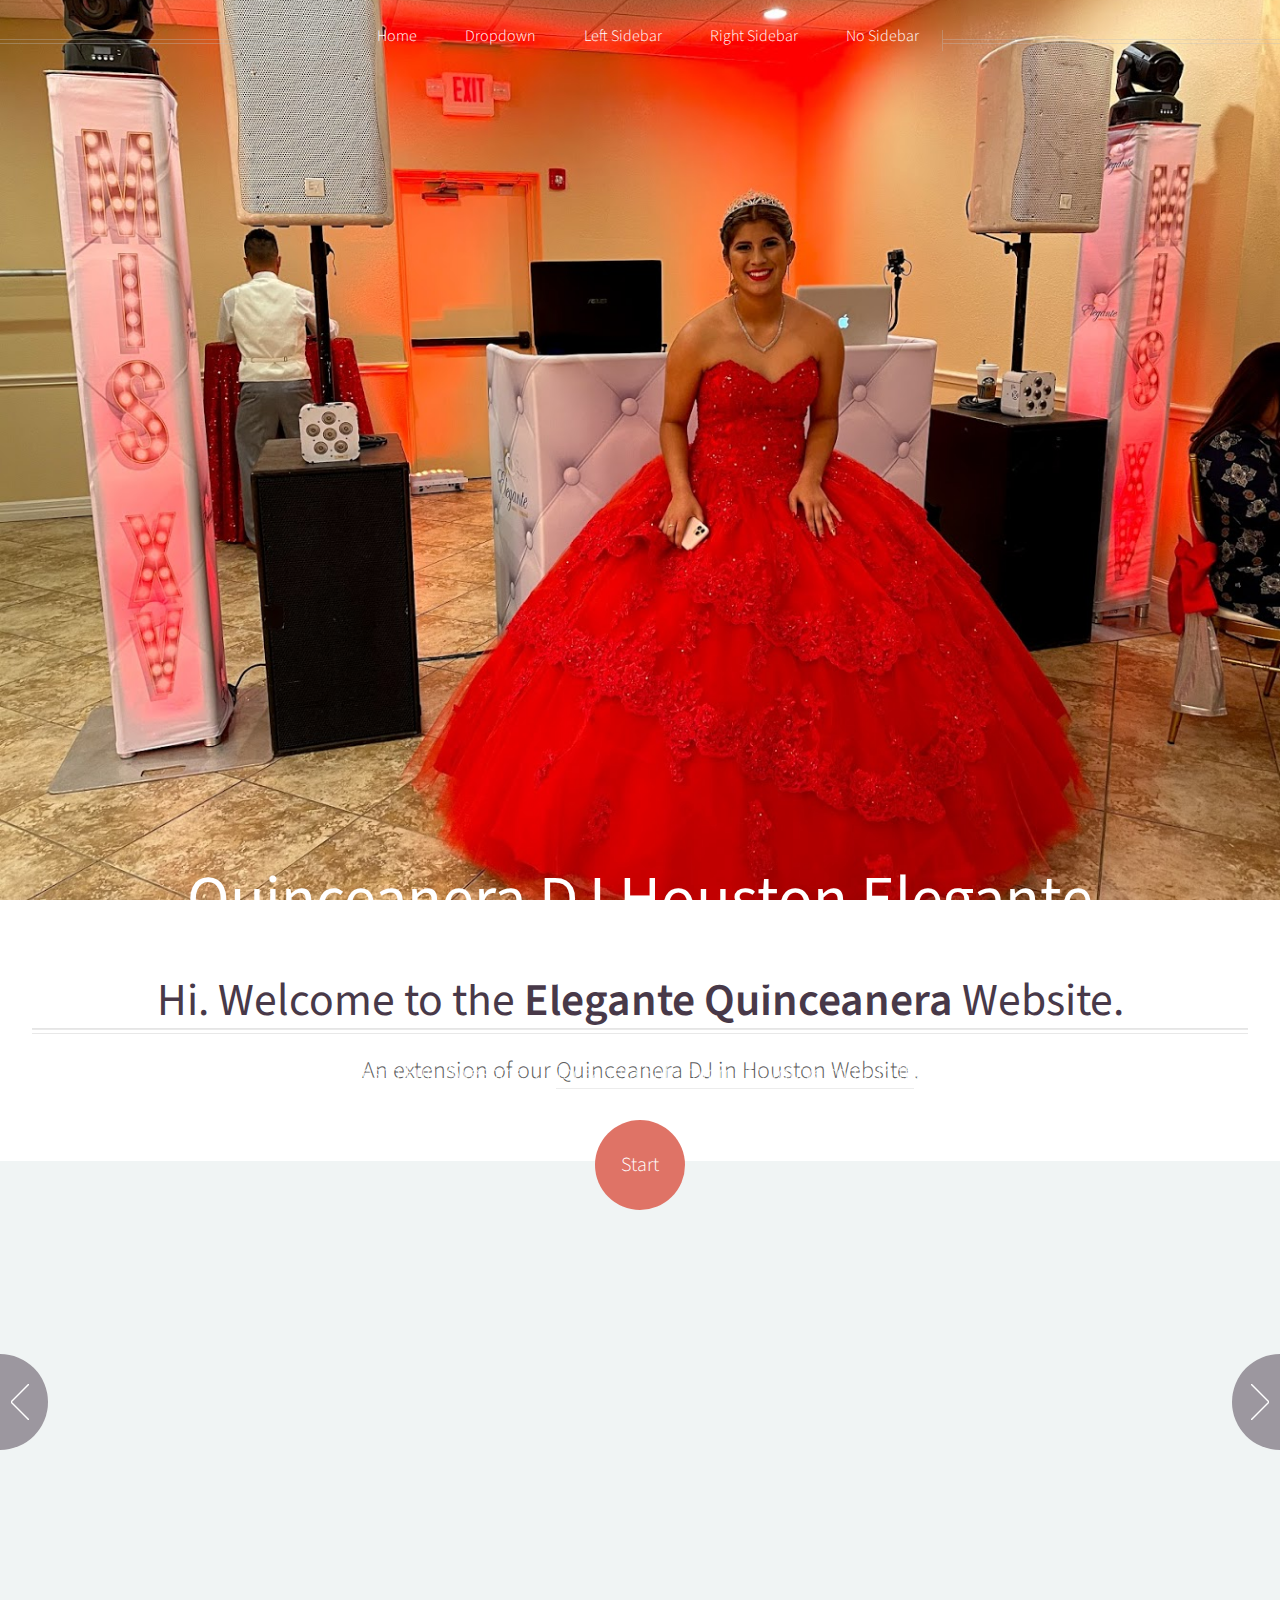
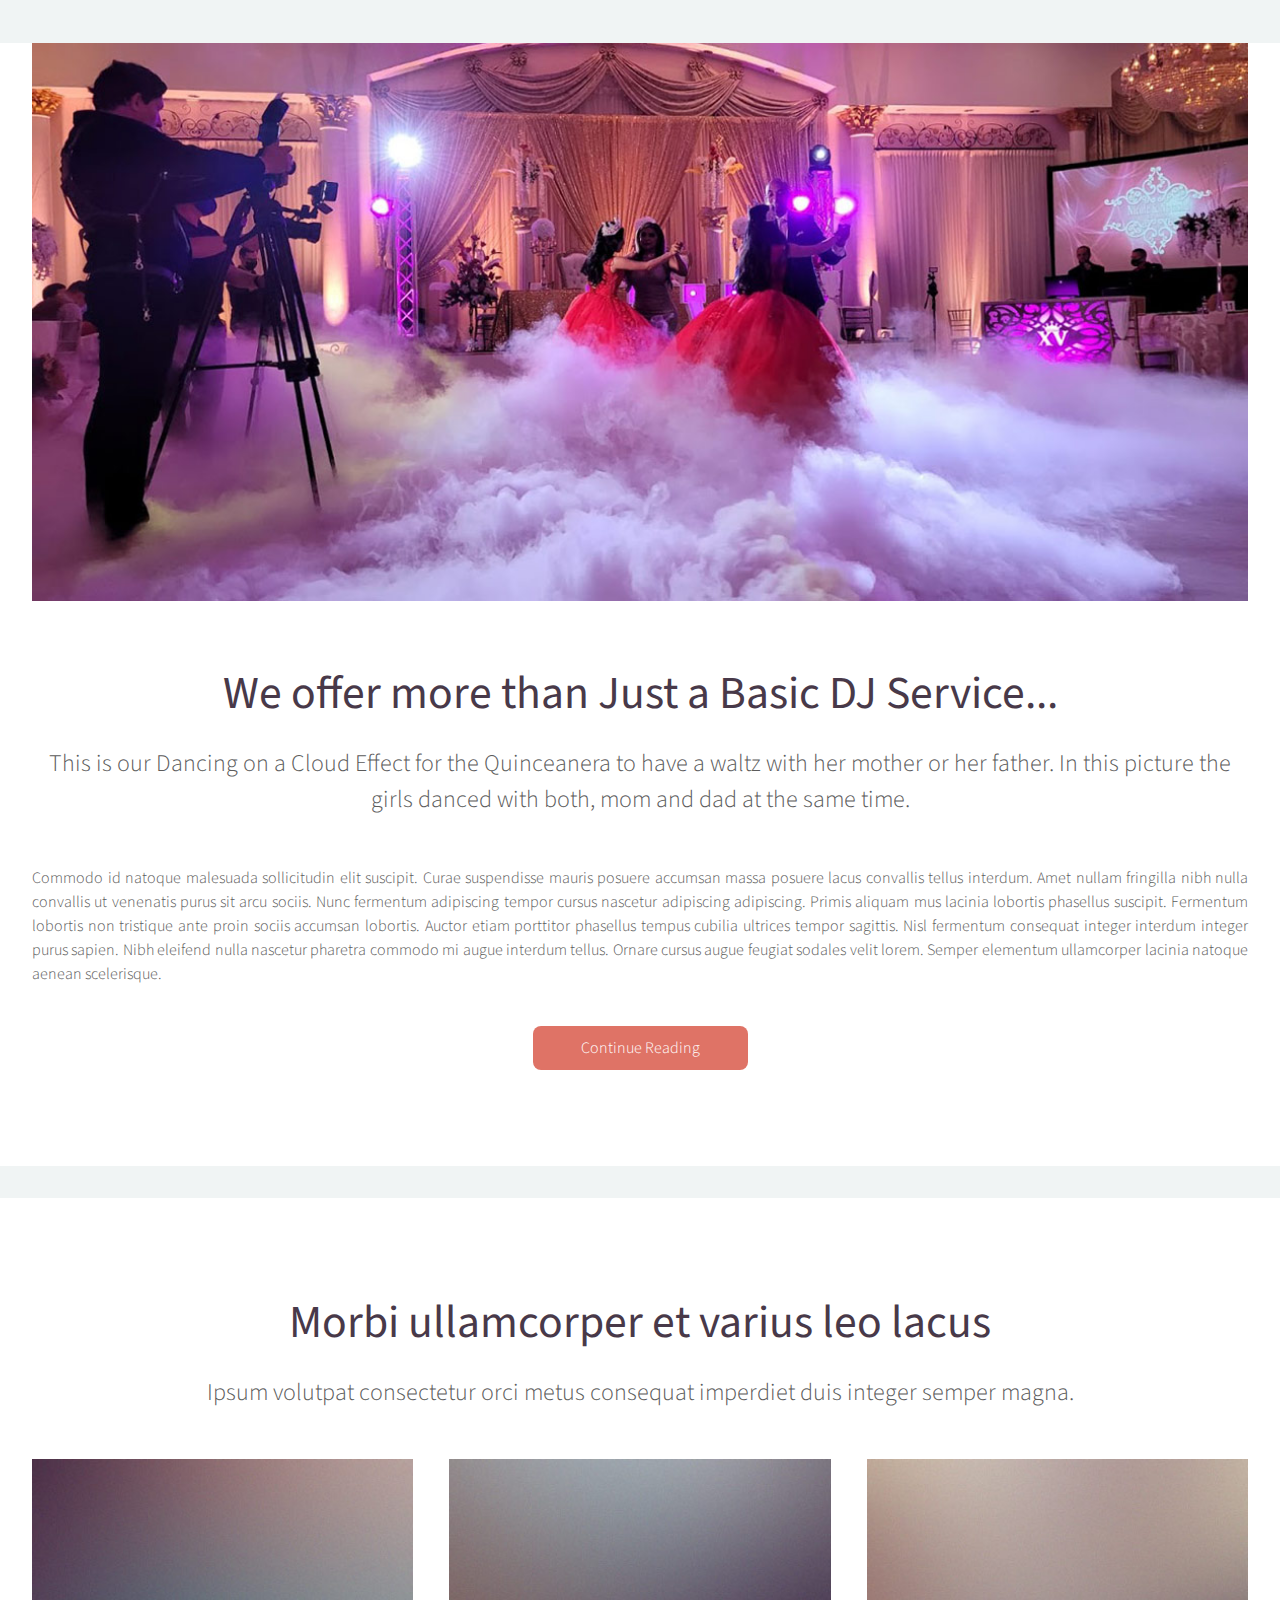
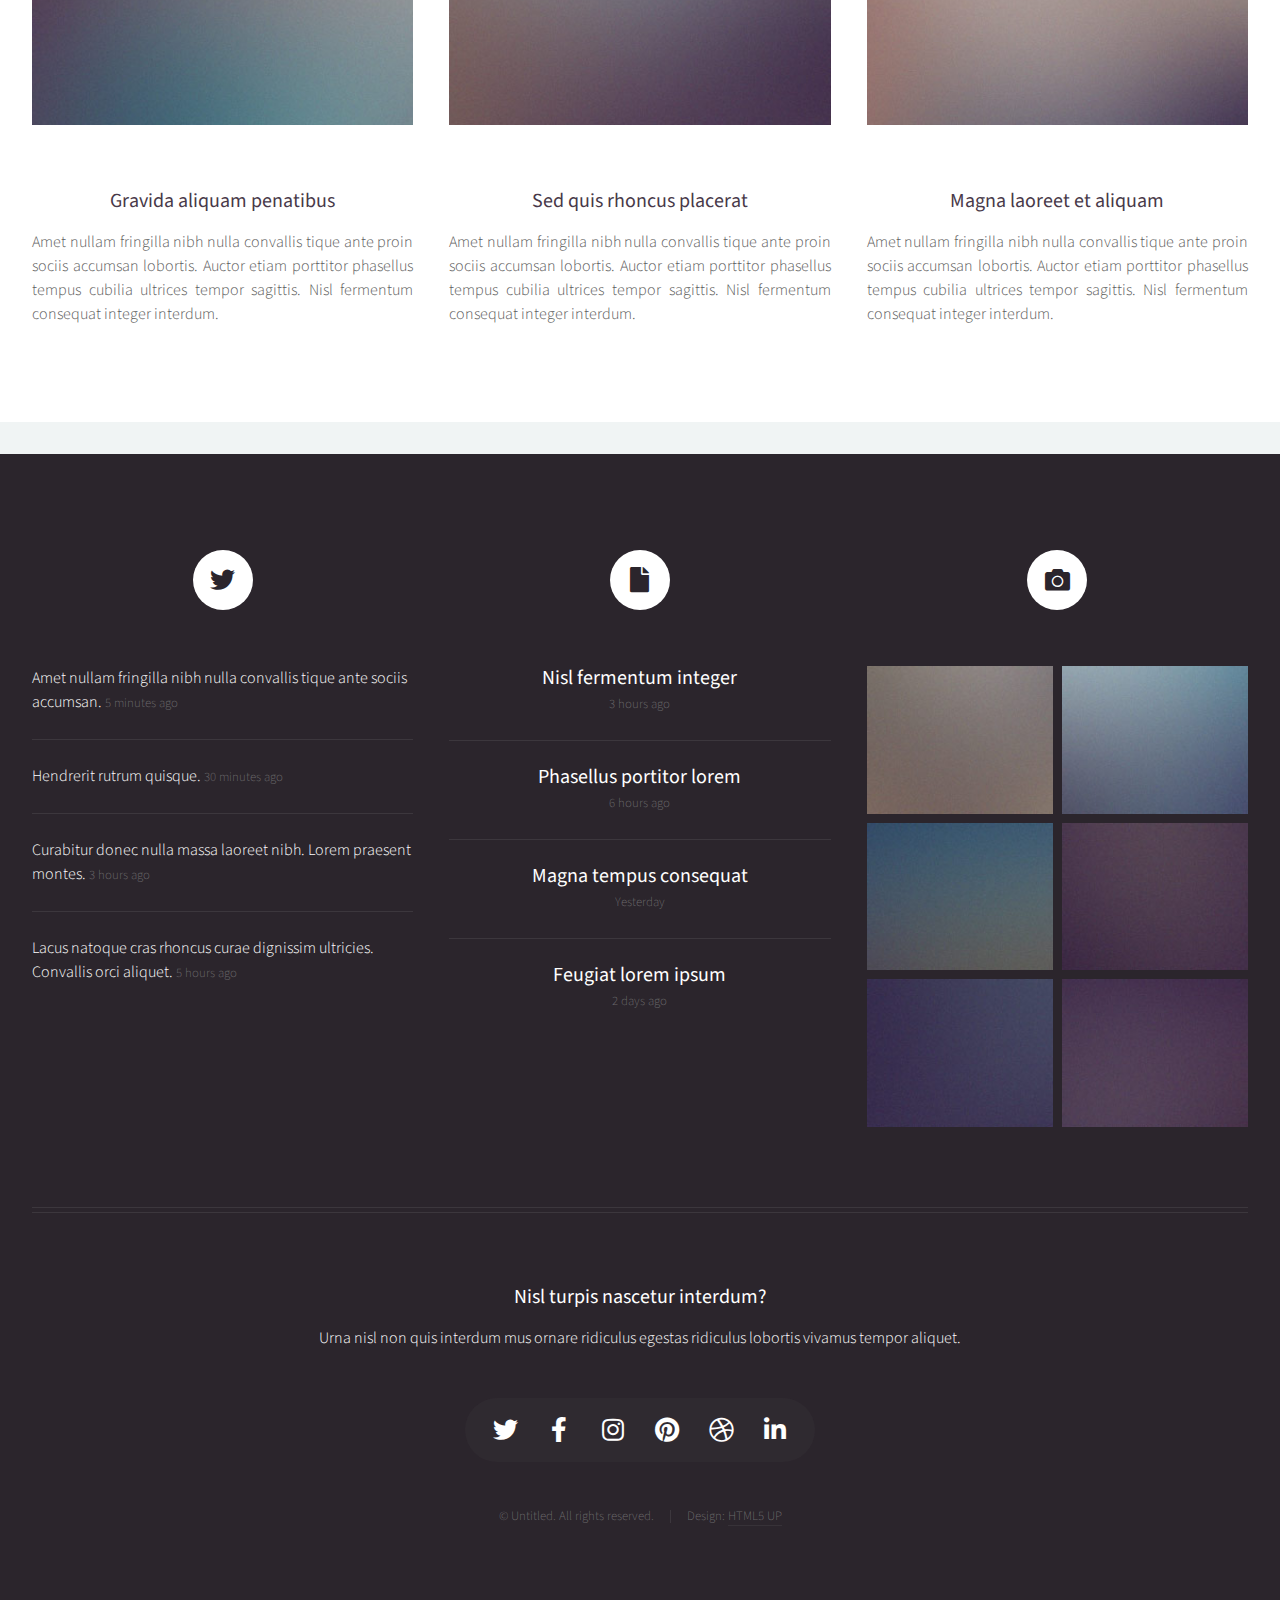
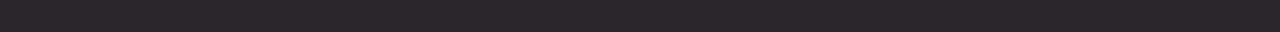
==== index.html @ 7e255b98 "Update..01" ====
<!DOCTYPE HTML>
<!--
	Helios by HTML5 UP
	html5up.net | @ajlkn
	Free for personal and commercial use under the CCA 3.0 license (html5up.net/license)
-->
<html>
	<head>
		<title>Best Quinceanera DJ Houston - Elegante Ent.</title>
		<meta charset="utf-8" />
		<meta name="viewport" content="width=device-width, initial-scale=1, user-scalable=no" />
		<link rel="stylesheet" href="assets/css/main.css" />
		<noscript><link rel="stylesheet" href="assets/css/noscript.css" /></noscript>
	</head>
	<body class="homepage is-preload">
		<div id="page-wrapper">

			<!-- Header -->
				<div id="header">

					<!-- Inner -->
						<div class="inner">
							<header>
								<h1><a href="index.html" id="logo">Quinceanera DJ Houston Elegante Entertainment</a></h1>
								<hr />
								<p>When it comes to Fun, Awesome, Quinceanera Entertainment, you've come to the right place!</p>
							</header>
							<footer>
								<a href="#banner" class="button circled scrolly">Start</a>
							</footer>
						</div>

					<!-- Nav -->
						<nav id="nav">
							<ul>
								<li><a href="index.html">Home</a></li>
								<li>
									<a href="#">Dropdown</a>
									<ul>
										<li><a href="#">Lorem ipsum dolor</a></li>
										<li><a href="#">Magna phasellus</a></li>
										<li><a href="#">Etiam dolore nisl</a></li>
										<li>
											<a href="#">And a submenu &hellip;</a>
											<ul>
												<li><a href="#">Lorem ipsum dolor</a></li>
												<li><a href="#">Phasellus consequat</a></li>
												<li><a href="#">Magna phasellus</a></li>
												<li><a href="#">Etiam dolore nisl</a></li>
											</ul>
										</li>
										<li><a href="#">Veroeros feugiat</a></li>
									</ul>
								</li>
								<li><a href="left-sidebar.html">Left Sidebar</a></li>
								<li><a href="right-sidebar.html">Right Sidebar</a></li>
								<li><a href="no-sidebar.html">No Sidebar</a></li>
							</ul>
						</nav>

				</div>

			<!-- Banner -->
				<section id="banner">
					<header>
						<h2>Hi. Welcome to the <strong>Elegante Quinceanera</strong>  Website.</h2>
						<p>
							An extension of our <a href="https://www.fhpentertainment.com/quinceanera/dj-houston/"> Quinceanera DJ in Houston Website </a>.
						</p>
					</header>
				</section>

			<!-- Carousel -->
				<section class="carousel">
					<div class="reel">

						<article>
							<a href="#" class="image featured"><img src="images/pic01.jpg" alt="" /></a>
							<header>
								<h3><a href="#">Our Set up colors will Match your Decor</a></h3>
							</header>
							<p>One of our lovely Quinceanera Clients Poses in front of our Elegante DJ Set Up</p>
						</article>

						<article>
							<a href="#" class="image featured"><img src="images/pic02.jpg" alt="" /></a>
							<header>
								<h3><a href="#">Fermentum sagittis proin</a></h3>
							</header>
							<p>Commodo id natoque malesuada sollicitudin elit suscipit magna.</p>
						</article>

						<article>
							<a href="#" class="image featured"><img src="images/pic03.jpg" alt="" /></a>
							<header>
								<h3><a href="#">Sed quis rhoncus placerat</a></h3>
							</header>
							<p>Commodo id natoque malesuada sollicitudin elit suscipit magna.</p>
						</article>

						<article>
							<a href="#" class="image featured"><img src="images/pic04.jpg" alt="" /></a>
							<header>
								<h3><a href="#">Ultrices urna sit lobortis</a></h3>
							</header>
							<p>Commodo id natoque malesuada sollicitudin elit suscipit magna.</p>
						</article>

						<article>
							<a href="#" class="image featured"><img src="images/pic05.jpg" alt="" /></a>
							<header>
								<h3><a href="#">Varius magnis sollicitudin</a></h3>
							</header>
							<p>Commodo id natoque malesuada sollicitudin elit suscipit magna.</p>
						</article>

						<article>
							<a href="#" class="image featured"><img src="images/pic01.jpg" alt="" /></a>
							<header>
								<h3><a href="#">Pulvinar sagittis congue</a></h3>
							</header>
							<p>Commodo id natoque malesuada sollicitudin elit suscipit magna.</p>
						</article>

						<article>
							<a href="#" class="image featured"><img src="images/pic02.jpg" alt="" /></a>
							<header>
								<h3><a href="#">Fermentum sagittis proin</a></h3>
							</header>
							<p>Commodo id natoque malesuada sollicitudin elit suscipit magna.</p>
						</article>

						<article>
							<a href="#" class="image featured"><img src="images/pic03.jpg" alt="" /></a>
							<header>
								<h3><a href="#">Sed quis rhoncus placerat</a></h3>
							</header>
							<p>Commodo id natoque malesuada sollicitudin elit suscipit magna.</p>
						</article>

						<article>
							<a href="#" class="image featured"><img src="images/pic04.jpg" alt="" /></a>
							<header>
								<h3><a href="#">Ultrices urna sit lobortis</a></h3>
							</header>
							<p>Commodo id natoque malesuada sollicitudin elit suscipit magna.</p>
						</article>

						<article>
							<a href="#" class="image featured"><img src="images/pic05.jpg" alt="" /></a>
							<header>
								<h3><a href="#">Varius magnis sollicitudin</a></h3>
							</header>
							<p>Commodo id natoque malesuada sollicitudin elit suscipit magna.</p>
						</article>

					</div>
				</section>

			<!-- Main -->
				<div class="wrapper style2">

					<article id="main" class="container special">
						<a href="#" class="image featured"><img src="images/pic06.jpg" alt="Dancing on a Clouds for Quinceaneras" /></a>
						<header>
							<h2><a href="#">We offer more than Just a Basic DJ Service...</a></h2>
							<p>
								This is our Dancing on a Cloud Effect for the Quinceanera to have a waltz with her mother or her father. In this picture the girls danced with both, mom and dad at the same time.
							</p>
						</header>
						<p>
							Commodo id natoque malesuada sollicitudin elit suscipit. Curae suspendisse mauris posuere accumsan massa
							posuere lacus convallis tellus interdum. Amet nullam fringilla nibh nulla convallis ut venenatis purus
							sit arcu sociis. Nunc fermentum adipiscing tempor cursus nascetur adipiscing adipiscing. Primis aliquam
							mus lacinia lobortis phasellus suscipit. Fermentum lobortis non tristique ante proin sociis accumsan
							lobortis. Auctor etiam porttitor phasellus tempus cubilia ultrices tempor sagittis. Nisl fermentum
							consequat integer interdum integer purus sapien. Nibh eleifend nulla nascetur pharetra commodo mi augue
							interdum tellus. Ornare cursus augue feugiat sodales velit lorem. Semper elementum ullamcorper lacinia
							natoque aenean scelerisque.
						</p>
						<footer>
							<a href="#" class="button">Continue Reading</a>
						</footer>
					</article>

				</div>

			<!-- Features -->
				<div class="wrapper style1">

					<section id="features" class="container special">
						<header>
							<h2>Morbi ullamcorper et varius leo lacus</h2>
							<p>Ipsum volutpat consectetur orci metus consequat imperdiet duis integer semper magna.</p>
						</header>
						<div class="row">
							<article class="col-4 col-12-mobile special">
								<a href="#" class="image featured"><img src="images/pic07.jpg" alt="" /></a>
								<header>
									<h3><a href="#">Gravida aliquam penatibus</a></h3>
								</header>
								<p>
									Amet nullam fringilla nibh nulla convallis tique ante proin sociis accumsan lobortis. Auctor etiam
									porttitor phasellus tempus cubilia ultrices tempor sagittis. Nisl fermentum consequat integer interdum.
								</p>
							</article>
							<article class="col-4 col-12-mobile special">
								<a href="#" class="image featured"><img src="images/pic08.jpg" alt="" /></a>
								<header>
									<h3><a href="#">Sed quis rhoncus placerat</a></h3>
								</header>
								<p>
									Amet nullam fringilla nibh nulla convallis tique ante proin sociis accumsan lobortis. Auctor etiam
									porttitor phasellus tempus cubilia ultrices tempor sagittis. Nisl fermentum consequat integer interdum.
								</p>
							</article>
							<article class="col-4 col-12-mobile special">
								<a href="#" class="image featured"><img src="images/pic09.jpg" alt="" /></a>
								<header>
									<h3><a href="#">Magna laoreet et aliquam</a></h3>
								</header>
								<p>
									Amet nullam fringilla nibh nulla convallis tique ante proin sociis accumsan lobortis. Auctor etiam
									porttitor phasellus tempus cubilia ultrices tempor sagittis. Nisl fermentum consequat integer interdum.
								</p>
							</article>
						</div>
					</section>

				</div>

			<!-- Footer -->
				<div id="footer">
					<div class="container">
						<div class="row">

							<!-- Tweets -->
								<section class="col-4 col-12-mobile">
									<header>
										<h2 class="icon brands fa-twitter circled"><span class="label">Tweets</span></h2>
									</header>
									<ul class="divided">
										<li>
											<article class="tweet">
												Amet nullam fringilla nibh nulla convallis tique ante sociis accumsan.
												<span class="timestamp">5 minutes ago</span>
											</article>
										</li>
										<li>
											<article class="tweet">
												Hendrerit rutrum quisque.
												<span class="timestamp">30 minutes ago</span>
											</article>
										</li>
										<li>
											<article class="tweet">
												Curabitur donec nulla massa laoreet nibh. Lorem praesent montes.
												<span class="timestamp">3 hours ago</span>
											</article>
										</li>
										<li>
											<article class="tweet">
												Lacus natoque cras rhoncus curae dignissim ultricies. Convallis orci aliquet.
												<span class="timestamp">5 hours ago</span>
											</article>
										</li>
									</ul>
								</section>

							<!-- Posts -->
								<section class="col-4 col-12-mobile">
									<header>
										<h2 class="icon solid fa-file circled"><span class="label">Posts</span></h2>
									</header>
									<ul class="divided">
										<li>
											<article class="post stub">
												<header>
													<h3><a href="#">Nisl fermentum integer</a></h3>
												</header>
												<span class="timestamp">3 hours ago</span>
											</article>
										</li>
										<li>
											<article class="post stub">
												<header>
													<h3><a href="#">Phasellus portitor lorem</a></h3>
												</header>
												<span class="timestamp">6 hours ago</span>
											</article>
										</li>
										<li>
											<article class="post stub">
												<header>
													<h3><a href="#">Magna tempus consequat</a></h3>
												</header>
												<span class="timestamp">Yesterday</span>
											</article>
										</li>
										<li>
											<article class="post stub">
												<header>
													<h3><a href="#">Feugiat lorem ipsum</a></h3>
												</header>
												<span class="timestamp">2 days ago</span>
											</article>
										</li>
									</ul>
								</section>

							<!-- Photos -->
								<section class="col-4 col-12-mobile">
									<header>
										<h2 class="icon solid fa-camera circled"><span class="label">Photos</span></h2>
									</header>
									<div class="row gtr-25">
										<div class="col-6">
											<a href="#" class="image fit"><img src="images/pic10.jpg" alt="" /></a>
										</div>
										<div class="col-6">
											<a href="#" class="image fit"><img src="images/pic11.jpg" alt="" /></a>
										</div>
										<div class="col-6">
											<a href="#" class="image fit"><img src="images/pic12.jpg" alt="" /></a>
										</div>
										<div class="col-6">
											<a href="#" class="image fit"><img src="images/pic13.jpg" alt="" /></a>
										</div>
										<div class="col-6">
											<a href="#" class="image fit"><img src="images/pic14.jpg" alt="" /></a>
										</div>
										<div class="col-6">
											<a href="#" class="image fit"><img src="images/pic15.jpg" alt="" /></a>
										</div>
									</div>
								</section>

						</div>
						<hr />
						<div class="row">
							<div class="col-12">

								<!-- Contact -->
									<section class="contact">
										<header>
											<h3>Nisl turpis nascetur interdum?</h3>
										</header>
										<p>Urna nisl non quis interdum mus ornare ridiculus egestas ridiculus lobortis vivamus tempor aliquet.</p>
										<ul class="icons">
											<li><a href="#" class="icon brands fa-twitter"><span class="label">Twitter</span></a></li>
											<li><a href="#" class="icon brands fa-facebook-f"><span class="label">Facebook</span></a></li>
											<li><a href="#" class="icon brands fa-instagram"><span class="label">Instagram</span></a></li>
											<li><a href="#" class="icon brands fa-pinterest"><span class="label">Pinterest</span></a></li>
											<li><a href="#" class="icon brands fa-dribbble"><span class="label">Dribbble</span></a></li>
											<li><a href="#" class="icon brands fa-linkedin-in"><span class="label">Linkedin</span></a></li>
										</ul>
									</section>

								<!-- Copyright -->
									<div class="copyright">
										<ul class="menu">
											<li>&copy; Untitled. All rights reserved.</li><li>Design: <a href="http://html5up.net">HTML5 UP</a></li>
										</ul>
									</div>

							</div>

						</div>
					</div>
				</div>

		</div>

		<!-- Scripts -->
			<script src="assets/js/jquery.min.js"></script>
			<script src="assets/js/jquery.dropotron.min.js"></script>
			<script src="assets/js/jquery.scrolly.min.js"></script>
			<script src="assets/js/jquery.scrollex.min.js"></script>
			<script src="assets/js/browser.min.js"></script>
			<script src="assets/js/breakpoints.min.js"></script>
			<script src="assets/js/util.js"></script>
			<script src="assets/js/main.js"></script>

	</body>
</html>
---- assets/css/main.css ----
@import url("https://fonts.googleapis.com/css?family=Source+Sans+Pro:300,300italic,400,400italic,600");
@import url("fontawesome-all.min.css");

/*
	Helios by HTML5 UP
	html5up.net | @ajlkn
	Free for personal and commercial use under the CCA 3.0 license (html5up.net/license)
*/

html, body, div, span, applet, object,
iframe, h1, h2, h3, h4, h5, h6, p, blockquote,
pre, a, abbr, acronym, address, big, cite,
code, del, dfn, em, img, ins, kbd, q, s, samp,
small, strike, strong, sub, sup, tt, var, b,
u, i, center, dl, dt, dd, ol, ul, li, fieldset,
form, label, legend, table, caption, tbody,
tfoot, thead, tr, th, td, article, aside,
canvas, details, embed, figure, figcaption,
footer, header, hgroup, menu, nav, output, ruby,
section, summary, time, mark, audio, video {
	margin: 0;
	padding: 0;
	border: 0;
	font-size: 100%;
	font: inherit;
	vertical-align: baseline;}

article, aside, details, figcaption, figure,
footer, header, hgroup, menu, nav, section {
	display: block;}

body {
	line-height: 1;
}

ol, ul {
	list-style: none;
}

blockquote, q {
	quotes: none;
}

	blockquote:before, blockquote:after, q:before, q:after {
		content: '';
		content: none;
	}

table {
	border-collapse: collapse;
	border-spacing: 0;
}

body {
	-webkit-text-size-adjust: none;
}

mark {
	background-color: transparent;
	color: inherit;
}

input::-moz-focus-inner {
	border: 0;
	padding: 0;
}

input, select, textarea {
	-moz-appearance: none;
	-webkit-appearance: none;
	-ms-appearance: none;
	appearance: none;
}

/* Basic */

	html {
		box-sizing: border-box;
	}

	*, *:before, *:after {
		box-sizing: inherit;
	}

	body {
		background: #f0f4f4;
		color: #5b5b5b;
		font-size: 15pt;
		line-height: 1.85em;
		font-family: 'Source Sans Pro', sans-serif;
		font-weight: 300;
	}

		body.is-preload *, body.is-preload *:before, body.is-preload *:after {
			-moz-animation: none !important;
			-webkit-animation: none !important;
			-ms-animation: none !important;
			animation: none !important;
			-moz-transition: none !important;
			-webkit-transition: none !important;
			-ms-transition: none !important;
			transition: none !important;
		}

	input, textarea, select {
		font-size: 15pt;
		line-height: 1.85em;
		font-family: 'Source Sans Pro', sans-serif;
		font-weight: 300;
	}

	h1, h2, h3, h4, h5, h6 {
		font-weight: 400;
		color: #483949;
		line-height: 1.25em;
	}

	h1 a, h2 a, h3 a, h4 a, h5 a, h6 a {
		color: inherit;
		text-decoration: none;
		border-bottom-color: transparent;
	}

	h1 strong, h2 strong, h3 strong, h4 strong, h5 strong, h6 strong {
		font-weight: 600;
	}

	h2 {
		font-size: 2.85em;
	}

	h3 {
		font-size: 1.25em;
	}

	h4 {
		font-size: 1em;
		margin: 0 0 0.25em 0;
	}

	strong, b {
		font-weight: 400;
		color: #483949;
	}

	em, i {
		font-style: italic;
	}

	a {
		color: inherit;
		border-bottom: solid 1px rgba(128, 128, 128, 0.15);
		text-decoration: none;
		-moz-transition: background-color 0.35s ease-in-out, color 0.35s ease-in-out, border-bottom-color 0.35s ease-in-out;
		-webkit-transition: background-color 0.35s ease-in-out, color 0.35s ease-in-out, border-bottom-color 0.35s ease-in-out;
		-ms-transition: background-color 0.35s ease-in-out, color 0.35s ease-in-out, border-bottom-color 0.35s ease-in-out;
		transition: background-color 0.35s ease-in-out, color 0.35s ease-in-out, border-bottom-color 0.35s ease-in-out;
	}

		a:hover {
			color: #ef8376;
			border-bottom-color: transparent;
		}

	sub {
		position: relative;
		top: 0.5em;
		font-size: 0.8em;
	}

	sup {
		position: relative;
		top: -0.5em;
		font-size: 0.8em;
	}

	blockquote {
		border-left: solid 0.5em #ddd;
		padding: 1em 0 1em 2em;
		font-style: italic;
	}

	p, ul, ol, dl, table {
		margin-bottom: 1em;
	}

	p {
		text-align: justify;
	}

	br.clear {
		clear: both;
	}

	hr {
		position: relative;
		display: block;
		border: 0;
		top: 4.5em;
		margin-bottom: 9em;
		height: 6px;
		border-top: solid 1px rgba(128, 128, 128, 0.2);
		border-bottom: solid 1px rgba(128, 128, 128, 0.2);
	}

		hr:before, hr:after {
			content: '';
			position: absolute;
			top: -8px;
			display: block;
			width: 1px;
			height: 21px;
			background: rgba(128, 128, 128, 0.2);
		}

		hr:before {
			left: -1px;
		}

		hr:after {
			right: -1px;
		}

	.timestamp {
		color: rgba(128, 128, 128, 0.75);
		font-size: 0.8em;
	}

/* Container */

	.container {
		margin: 0 auto;
		max-width: 100%;
		width: 1400px;
	}

		@media screen and (max-width: 1680px) {

			.container {
				width: 1200px;
			}

		}

		@media screen and (max-width: 1280px) {

			.container {
				width: 100%;
			}

		}

		@media screen and (max-width: 960px) {

			.container {
				width: 100%;
			}

		}

		@media screen and (max-width: 840px) {

			.container {
				width: 100%;
			}

		}

		@media screen and (max-width: 736px) {

			.container {
				width: 100%;
			}

		}

/* Row */

	.row {
		display: flex;
		flex-wrap: wrap;
		box-sizing: border-box;
		align-items: stretch;
	}

		.row > * {
			box-sizing: border-box;
		}

		.row.gtr-uniform > * > :last-child {
			margin-bottom: 0;
		}

		.row.aln-left {
			justify-content: flex-start;
		}

		.row.aln-center {
			justify-content: center;
		}

		.row.aln-right {
			justify-content: flex-end;
		}

		.row.aln-top {
			align-items: flex-start;
		}

		.row.aln-middle {
			align-items: center;
		}

		.row.aln-bottom {
			align-items: flex-end;
		}

		.row > .imp {
			order: -1;
		}

		.row > .col-1 {
			width: 8.33333%;
		}

		.row > .off-1 {
			margin-left: 8.33333%;
		}

		.row > .col-2 {
			width: 16.66667%;
		}

		.row > .off-2 {
			margin-left: 16.66667%;
		}

		.row > .col-3 {
			width: 25%;
		}

		.row > .off-3 {
			margin-left: 25%;
		}

		.row > .col-4 {
			width: 33.33333%;
		}

		.row > .off-4 {
			margin-left: 33.33333%;
		}

		.row > .col-5 {
			width: 41.66667%;
		}

		.row > .off-5 {
			margin-left: 41.66667%;
		}

		.row > .col-6 {
			width: 50%;
		}

		.row > .off-6 {
			margin-left: 50%;
		}

		.row > .col-7 {
			width: 58.33333%;
		}

		.row > .off-7 {
			margin-left: 58.33333%;
		}

		.row > .col-8 {
			width: 66.66667%;
		}

		.row > .off-8 {
			margin-left: 66.66667%;
		}

		.row > .col-9 {
			width: 75%;
		}

		.row > .off-9 {
			margin-left: 75%;
		}

		.row > .col-10 {
			width: 83.33333%;
		}

		.row > .off-10 {
			margin-left: 83.33333%;
		}

		.row > .col-11 {
			width: 91.66667%;
		}

		.row > .off-11 {
			margin-left: 91.66667%;
		}

		.row > .col-12 {
			width: 100%;
		}

		.row > .off-12 {
			margin-left: 100%;
		}

		.row.gtr-0 {
			margin-top: 0px;
			margin-left: 0px;
		}

			.row.gtr-0 > * {
				padding: 0px 0 0 0px;
			}

			.row.gtr-0.gtr-uniform {
				margin-top: 0px;
			}

				.row.gtr-0.gtr-uniform > * {
					padding-top: 0px;
				}

		.row.gtr-25 {
			margin-top: -10px;
			margin-left: -10px;
		}

			.row.gtr-25 > * {
				padding: 10px 0 0 10px;
			}

			.row.gtr-25.gtr-uniform {
				margin-top: -10px;
			}

				.row.gtr-25.gtr-uniform > * {
					padding-top: 10px;
				}

		.row.gtr-50 {
			margin-top: -20px;
			margin-left: -20px;
		}

			.row.gtr-50 > * {
				padding: 20px 0 0 20px;
			}

			.row.gtr-50.gtr-uniform {
				margin-top: -20px;
			}

				.row.gtr-50.gtr-uniform > * {
					padding-top: 20px;
				}

		.row {
			margin-top: -40px;
			margin-left: -40px;
		}

			.row > * {
				padding: 40px 0 0 40px;
			}

			.row.gtr-uniform {
				margin-top: -40px;
			}

				.row.gtr-uniform > * {
					padding-top: 40px;
				}

		.row.gtr-150 {
			margin-top: -60px;
			margin-left: -60px;
		}

			.row.gtr-150 > * {
				padding: 60px 0 0 60px;
			}

			.row.gtr-150.gtr-uniform {
				margin-top: -60px;
			}

				.row.gtr-150.gtr-uniform > * {
					padding-top: 60px;
				}

		.row.gtr-200 {
			margin-top: -80px;
			margin-left: -80px;
		}

			.row.gtr-200 > * {
				padding: 80px 0 0 80px;
			}

			.row.gtr-200.gtr-uniform {
				margin-top: -80px;
			}

				.row.gtr-200.gtr-uniform > * {
					padding-top: 80px;
				}

		@media screen and (max-width: 1680px) {

			.row {
				display: flex;
				flex-wrap: wrap;
				box-sizing: border-box;
				align-items: stretch;
			}

				.row > * {
					box-sizing: border-box;
				}

				.row.gtr-uniform > * > :last-child {
					margin-bottom: 0;
				}

				.row.aln-left {
					justify-content: flex-start;
				}

				.row.aln-center {
					justify-content: center;
				}

				.row.aln-right {
					justify-content: flex-end;
				}

				.row.aln-top {
					align-items: flex-start;
				}

				.row.aln-middle {
					align-items: center;
				}

				.row.aln-bottom {
					align-items: flex-end;
				}

				.row > .imp-wide {
					order: -1;
				}

				.row > .col-1-wide {
					width: 8.33333%;
				}

				.row > .off-1-wide {
					margin-left: 8.33333%;
				}

				.row > .col-2-wide {
					width: 16.66667%;
				}

				.row > .off-2-wide {
					margin-left: 16.66667%;
				}

				.row > .col-3-wide {
					width: 25%;
				}

				.row > .off-3-wide {
					margin-left: 25%;
				}

				.row > .col-4-wide {
					width: 33.33333%;
				}

				.row > .off-4-wide {
					margin-left: 33.33333%;
				}

				.row > .col-5-wide {
					width: 41.66667%;
				}

				.row > .off-5-wide {
					margin-left: 41.66667%;
				}

				.row > .col-6-wide {
					width: 50%;
				}

				.row > .off-6-wide {
					margin-left: 50%;
				}

				.row > .col-7-wide {
					width: 58.33333%;
				}

				.row > .off-7-wide {
					margin-left: 58.33333%;
				}

				.row > .col-8-wide {
					width: 66.66667%;
				}

				.row > .off-8-wide {
					margin-left: 66.66667%;
				}

				.row > .col-9-wide {
					width: 75%;
				}

				.row > .off-9-wide {
					margin-left: 75%;
				}

				.row > .col-10-wide {
					width: 83.33333%;
				}

				.row > .off-10-wide {
					margin-left: 83.33333%;
				}

				.row > .col-11-wide {
					width: 91.66667%;
				}

				.row > .off-11-wide {
					margin-left: 91.66667%;
				}

				.row > .col-12-wide {
					width: 100%;
				}

				.row > .off-12-wide {
					margin-left: 100%;
				}

				.row.gtr-0 {
					margin-top: 0px;
					margin-left: 0px;
				}

					.row.gtr-0 > * {
						padding: 0px 0 0 0px;
					}

					.row.gtr-0.gtr-uniform {
						margin-top: 0px;
					}

						.row.gtr-0.gtr-uniform > * {
							padding-top: 0px;
						}

				.row.gtr-25 {
					margin-top: -10px;
					margin-left: -10px;
				}

					.row.gtr-25 > * {
						padding: 10px 0 0 10px;
					}

					.row.gtr-25.gtr-uniform {
						margin-top: -10px;
					}

						.row.gtr-25.gtr-uniform > * {
							padding-top: 10px;
						}

				.row.gtr-50 {
					margin-top: -20px;
					margin-left: -20px;
				}

					.row.gtr-50 > * {
						padding: 20px 0 0 20px;
					}

					.row.gtr-50.gtr-uniform {
						margin-top: -20px;
					}

						.row.gtr-50.gtr-uniform > * {
							padding-top: 20px;
						}

				.row {
					margin-top: -40px;
					margin-left: -40px;
				}

					.row > * {
						padding: 40px 0 0 40px;
					}

					.row.gtr-uniform {
						margin-top: -40px;
					}

						.row.gtr-uniform > * {
							padding-top: 40px;
						}

				.row.gtr-150 {
					margin-top: -60px;
					margin-left: -60px;
				}

					.row.gtr-150 > * {
						padding: 60px 0 0 60px;
					}

					.row.gtr-150.gtr-uniform {
						margin-top: -60px;
					}

						.row.gtr-150.gtr-uniform > * {
							padding-top: 60px;
						}

				.row.gtr-200 {
					margin-top: -80px;
					margin-left: -80px;
				}

					.row.gtr-200 > * {
						padding: 80px 0 0 80px;
					}

					.row.gtr-200.gtr-uniform {
						margin-top: -80px;
					}

						.row.gtr-200.gtr-uniform > * {
							padding-top: 80px;
						}

		}

		@media screen and (max-width: 1280px) {

			.row {
				display: flex;
				flex-wrap: wrap;
				box-sizing: border-box;
				align-items: stretch;
			}

				.row > * {
					box-sizing: border-box;
				}

				.row.gtr-uniform > * > :last-child {
					margin-bottom: 0;
				}

				.row.aln-left {
					justify-content: flex-start;
				}

				.row.aln-center {
					justify-content: center;
				}

				.row.aln-right {
					justify-content: flex-end;
				}

				.row.aln-top {
					align-items: flex-start;
				}

				.row.aln-middle {
					align-items: center;
				}

				.row.aln-bottom {
					align-items: flex-end;
				}

				.row > .imp-normal {
					order: -1;
				}

				.row > .col-1-normal {
					width: 8.33333%;
				}

				.row > .off-1-normal {
					margin-left: 8.33333%;
				}

				.row > .col-2-normal {
					width: 16.66667%;
				}

				.row > .off-2-normal {
					margin-left: 16.66667%;
				}

				.row > .col-3-normal {
					width: 25%;
				}

				.row > .off-3-normal {
					margin-left: 25%;
				}

				.row > .col-4-normal {
					width: 33.33333%;
				}

				.row > .off-4-normal {
					margin-left: 33.33333%;
				}

				.row > .col-5-normal {
					width: 41.66667%;
				}

				.row > .off-5-normal {
					margin-left: 41.66667%;
				}

				.row > .col-6-normal {
					width: 50%;
				}

				.row > .off-6-normal {
					margin-left: 50%;
				}

				.row > .col-7-normal {
					width: 58.33333%;
				}

				.row > .off-7-normal {
					margin-left: 58.33333%;
				}

				.row > .col-8-normal {
					width: 66.66667%;
				}

				.row > .off-8-normal {
					margin-left: 66.66667%;
				}

				.row > .col-9-normal {
					width: 75%;
				}

				.row > .off-9-normal {
					margin-left: 75%;
				}

				.row > .col-10-normal {
					width: 83.33333%;
				}

				.row > .off-10-normal {
					margin-left: 83.33333%;
				}

				.row > .col-11-normal {
					width: 91.66667%;
				}

				.row > .off-11-normal {
					margin-left: 91.66667%;
				}

				.row > .col-12-normal {
					width: 100%;
				}

				.row > .off-12-normal {
					margin-left: 100%;
				}

				.row.gtr-0 {
					margin-top: 0px;
					margin-left: 0px;
				}

					.row.gtr-0 > * {
						padding: 0px 0 0 0px;
					}

					.row.gtr-0.gtr-uniform {
						margin-top: 0px;
					}

						.row.gtr-0.gtr-uniform > * {
							padding-top: 0px;
						}

				.row.gtr-25 {
					margin-top: -9px;
					margin-left: -9px;
				}

					.row.gtr-25 > * {
						padding: 9px 0 0 9px;
					}

					.row.gtr-25.gtr-uniform {
						margin-top: -9px;
					}

						.row.gtr-25.gtr-uniform > * {
							padding-top: 9px;
						}

				.row.gtr-50 {
					margin-top: -18px;
					margin-left: -18px;
				}

					.row.gtr-50 > * {
						padding: 18px 0 0 18px;
					}

					.row.gtr-50.gtr-uniform {
						margin-top: -18px;
					}

						.row.gtr-50.gtr-uniform > * {
							padding-top: 18px;
						}

				.row {
					margin-top: -36px;
					margin-left: -36px;
				}

					.row > * {
						padding: 36px 0 0 36px;
					}

					.row.gtr-uniform {
						margin-top: -36px;
					}

						.row.gtr-uniform > * {
							padding-top: 36px;
						}

				.row.gtr-150 {
					margin-top: -54px;
					margin-left: -54px;
				}

					.row.gtr-150 > * {
						padding: 54px 0 0 54px;
					}

					.row.gtr-150.gtr-uniform {
						margin-top: -54px;
					}

						.row.gtr-150.gtr-uniform > * {
							padding-top: 54px;
						}

				.row.gtr-200 {
					margin-top: -72px;
					margin-left: -72px;
				}

					.row.gtr-200 > * {
						padding: 72px 0 0 72px;
					}

					.row.gtr-200.gtr-uniform {
						margin-top: -72px;
					}

						.row.gtr-200.gtr-uniform > * {
							padding-top: 72px;
						}

		}

		@media screen and (max-width: 960px) {

			.row {
				display: flex;
				flex-wrap: wrap;
				box-sizing: border-box;
				align-items: stretch;
			}

				.row > * {
					box-sizing: border-box;
				}

				.row.gtr-uniform > * > :last-child {
					margin-bottom: 0;
				}

				.row.aln-left {
					justify-content: flex-start;
				}

				.row.aln-center {
					justify-content: center;
				}

				.row.aln-right {
					justify-content: flex-end;
				}

				.row.aln-top {
					align-items: flex-start;
				}

				.row.aln-middle {
					align-items: center;
				}

				.row.aln-bottom {
					align-items: flex-end;
				}

				.row > .imp-narrow {
					order: -1;
				}

				.row > .col-1-narrow {
					width: 8.33333%;
				}

				.row > .off-1-narrow {
					margin-left: 8.33333%;
				}

				.row > .col-2-narrow {
					width: 16.66667%;
				}

				.row > .off-2-narrow {
					margin-left: 16.66667%;
				}

				.row > .col-3-narrow {
					width: 25%;
				}

				.row > .off-3-narrow {
					margin-left: 25%;
				}

				.row > .col-4-narrow {
					width: 33.33333%;
				}

				.row > .off-4-narrow {
					margin-left: 33.33333%;
				}

				.row > .col-5-narrow {
					width: 41.66667%;
				}

				.row > .off-5-narrow {
					margin-left: 41.66667%;
				}

				.row > .col-6-narrow {
					width: 50%;
				}

				.row > .off-6-narrow {
					margin-left: 50%;
				}

				.row > .col-7-narrow {
					width: 58.33333%;
				}

				.row > .off-7-narrow {
					margin-left: 58.33333%;
				}

				.row > .col-8-narrow {
					width: 66.66667%;
				}

				.row > .off-8-narrow {
					margin-left: 66.66667%;
				}

				.row > .col-9-narrow {
					width: 75%;
				}

				.row > .off-9-narrow {
					margin-left: 75%;
				}

				.row > .col-10-narrow {
					width: 83.33333%;
				}

				.row > .off-10-narrow {
					margin-left: 83.33333%;
				}

				.row > .col-11-narrow {
					width: 91.66667%;
				}

				.row > .off-11-narrow {
					margin-left: 91.66667%;
				}

				.row > .col-12-narrow {
					width: 100%;
				}

				.row > .off-12-narrow {
					margin-left: 100%;
				}

				.row.gtr-0 {
					margin-top: 0px;
					margin-left: 0px;
				}

					.row.gtr-0 > * {
						padding: 0px 0 0 0px;
					}

					.row.gtr-0.gtr-uniform {
						margin-top: 0px;
					}

						.row.gtr-0.gtr-uniform > * {
							padding-top: 0px;
						}

				.row.gtr-25 {
					margin-top: -8px;
					margin-left: -8px;
				}

					.row.gtr-25 > * {
						padding: 8px 0 0 8px;
					}

					.row.gtr-25.gtr-uniform {
						margin-top: -8px;
					}

						.row.gtr-25.gtr-uniform > * {
							padding-top: 8px;
						}

				.row.gtr-50 {
					margin-top: -16px;
					margin-left: -16px;
				}

					.row.gtr-50 > * {
						padding: 16px 0 0 16px;
					}

					.row.gtr-50.gtr-uniform {
						margin-top: -16px;
					}

						.row.gtr-50.gtr-uniform > * {
							padding-top: 16px;
						}

				.row {
					margin-top: -32px;
					margin-left: -32px;
				}

					.row > * {
						padding: 32px 0 0 32px;
					}

					.row.gtr-uniform {
						margin-top: -32px;
					}

						.row.gtr-uniform > * {
							padding-top: 32px;
						}

				.row.gtr-150 {
					margin-top: -48px;
					margin-left: -48px;
				}

					.row.gtr-150 > * {
						padding: 48px 0 0 48px;
					}

					.row.gtr-150.gtr-uniform {
						margin-top: -48px;
					}

						.row.gtr-150.gtr-uniform > * {
							padding-top: 48px;
						}

				.row.gtr-200 {
					margin-top: -64px;
					margin-left: -64px;
				}

					.row.gtr-200 > * {
						padding: 64px 0 0 64px;
					}

					.row.gtr-200.gtr-uniform {
						margin-top: -64px;
					}

						.row.gtr-200.gtr-uniform > * {
							padding-top: 64px;
						}

		}

		@media screen and (max-width: 840px) {

			.row {
				display: flex;
				flex-wrap: wrap;
				box-sizing: border-box;
				align-items: stretch;
			}

				.row > * {
					box-sizing: border-box;
				}

				.row.gtr-uniform > * > :last-child {
					margin-bottom: 0;
				}

				.row.aln-left {
					justify-content: flex-start;
				}

				.row.aln-center {
					justify-content: center;
				}

				.row.aln-right {
					justify-content: flex-end;
				}

				.row.aln-top {
					align-items: flex-start;
				}

				.row.aln-middle {
					align-items: center;
				}

				.row.aln-bottom {
					align-items: flex-end;
				}

				.row > .imp-narrower {
					order: -1;
				}

				.row > .col-1-narrower {
					width: 8.33333%;
				}

				.row > .off-1-narrower {
					margin-left: 8.33333%;
				}

				.row > .col-2-narrower {
					width: 16.66667%;
				}

				.row > .off-2-narrower {
					margin-left: 16.66667%;
				}

				.row > .col-3-narrower {
					width: 25%;
				}

				.row > .off-3-narrower {
					margin-left: 25%;
				}

				.row > .col-4-narrower {
					width: 33.33333%;
				}

				.row > .off-4-narrower {
					margin-left: 33.33333%;
				}

				.row > .col-5-narrower {
					width: 41.66667%;
				}

				.row > .off-5-narrower {
					margin-left: 41.66667%;
				}

				.row > .col-6-narrower {
					width: 50%;
				}

				.row > .off-6-narrower {
					margin-left: 50%;
				}

				.row > .col-7-narrower {
					width: 58.33333%;
				}

				.row > .off-7-narrower {
					margin-left: 58.33333%;
				}

				.row > .col-8-narrower {
					width: 66.66667%;
				}

				.row > .off-8-narrower {
					margin-left: 66.66667%;
				}

				.row > .col-9-narrower {
					width: 75%;
				}

				.row > .off-9-narrower {
					margin-left: 75%;
				}

				.row > .col-10-narrower {
					width: 83.33333%;
				}

				.row > .off-10-narrower {
					margin-left: 83.33333%;
				}

				.row > .col-11-narrower {
					width: 91.66667%;
				}

				.row > .off-11-narrower {
					margin-left: 91.66667%;
				}

				.row > .col-12-narrower {
					width: 100%;
				}

				.row > .off-12-narrower {
					margin-left: 100%;
				}

				.row.gtr-0 {
					margin-top: 0px;
					margin-left: 0px;
				}

					.row.gtr-0 > * {
						padding: 0px 0 0 0px;
					}

					.row.gtr-0.gtr-uniform {
						margin-top: 0px;
					}

						.row.gtr-0.gtr-uniform > * {
							padding-top: 0px;
						}

				.row.gtr-25 {
					margin-top: -8px;
					margin-left: -8px;
				}

					.row.gtr-25 > * {
						padding: 8px 0 0 8px;
					}

					.row.gtr-25.gtr-uniform {
						margin-top: -8px;
					}

						.row.gtr-25.gtr-uniform > * {
							padding-top: 8px;
						}

				.row.gtr-50 {
					margin-top: -16px;
					margin-left: -16px;
				}

					.row.gtr-50 > * {
						padding: 16px 0 0 16px;
					}

					.row.gtr-50.gtr-uniform {
						margin-top: -16px;
					}

						.row.gtr-50.gtr-uniform > * {
							padding-top: 16px;
						}

				.row {
					margin-top: -32px;
					margin-left: -32px;
				}

					.row > * {
						padding: 32px 0 0 32px;
					}

					.row.gtr-uniform {
						margin-top: -32px;
					}

						.row.gtr-uniform > * {
							padding-top: 32px;
						}

				.row.gtr-150 {
					margin-top: -48px;
					margin-left: -48px;
				}

					.row.gtr-150 > * {
						padding: 48px 0 0 48px;
					}

					.row.gtr-150.gtr-uniform {
						margin-top: -48px;
					}

						.row.gtr-150.gtr-uniform > * {
							padding-top: 48px;
						}

				.row.gtr-200 {
					margin-top: -64px;
					margin-left: -64px;
				}

					.row.gtr-200 > * {
						padding: 64px 0 0 64px;
					}

					.row.gtr-200.gtr-uniform {
						margin-top: -64px;
					}

						.row.gtr-200.gtr-uniform > * {
							padding-top: 64px;
						}

		}

		@media screen and (max-width: 736px) {

			.row {
				display: flex;
				flex-wrap: wrap;
				box-sizing: border-box;
				align-items: stretch;
			}

				.row > * {
					box-sizing: border-box;
				}

				.row.gtr-uniform > * > :last-child {
					margin-bottom: 0;
				}

				.row.aln-left {
					justify-content: flex-start;
				}

				.row.aln-center {
					justify-content: center;
				}

				.row.aln-right {
					justify-content: flex-end;
				}

				.row.aln-top {
					align-items: flex-start;
				}

				.row.aln-middle {
					align-items: center;
				}

				.row.aln-bottom {
					align-items: flex-end;
				}

				.row > .imp-mobile {
					order: -1;
				}

				.row > .col-1-mobile {
					width: 8.33333%;
				}

				.row > .off-1-mobile {
					margin-left: 8.33333%;
				}

				.row > .col-2-mobile {
					width: 16.66667%;
				}

				.row > .off-2-mobile {
					margin-left: 16.66667%;
				}

				.row > .col-3-mobile {
					width: 25%;
				}

				.row > .off-3-mobile {
					margin-left: 25%;
				}

				.row > .col-4-mobile {
					width: 33.33333%;
				}

				.row > .off-4-mobile {
					margin-left: 33.33333%;
				}

				.row > .col-5-mobile {
					width: 41.66667%;
				}

				.row > .off-5-mobile {
					margin-left: 41.66667%;
				}

				.row > .col-6-mobile {
					width: 50%;
				}

				.row > .off-6-mobile {
					margin-left: 50%;
				}

				.row > .col-7-mobile {
					width: 58.33333%;
				}

				.row > .off-7-mobile {
					margin-left: 58.33333%;
				}

				.row > .col-8-mobile {
					width: 66.66667%;
				}

				.row > .off-8-mobile {
					margin-left: 66.66667%;
				}

				.row > .col-9-mobile {
					width: 75%;
				}

				.row > .off-9-mobile {
					margin-left: 75%;
				}

				.row > .col-10-mobile {
					width: 83.33333%;
				}

				.row > .off-10-mobile {
					margin-left: 83.33333%;
				}

				.row > .col-11-mobile {
					width: 91.66667%;
				}

				.row > .off-11-mobile {
					margin-left: 91.66667%;
				}

				.row > .col-12-mobile {
					width: 100%;
				}

				.row > .off-12-mobile {
					margin-left: 100%;
				}

				.row.gtr-0 {
					margin-top: 0px;
					margin-left: 0px;
				}

					.row.gtr-0 > * {
						padding: 0px 0 0 0px;
					}

					.row.gtr-0.gtr-uniform {
						margin-top: 0px;
					}

						.row.gtr-0.gtr-uniform > * {
							padding-top: 0px;
						}

				.row.gtr-25 {
					margin-top: -5px;
					margin-left: -5px;
				}

					.row.gtr-25 > * {
						padding: 5px 0 0 5px;
					}

					.row.gtr-25.gtr-uniform {
						margin-top: -5px;
					}

						.row.gtr-25.gtr-uniform > * {
							padding-top: 5px;
						}

				.row.gtr-50 {
					margin-top: -10px;
					margin-left: -10px;
				}

					.row.gtr-50 > * {
						padding: 10px 0 0 10px;
					}

					.row.gtr-50.gtr-uniform {
						margin-top: -10px;
					}

						.row.gtr-50.gtr-uniform > * {
							padding-top: 10px;
						}

				.row {
					margin-top: -20px;
					margin-left: -20px;
				}

					.row > * {
						padding: 20px 0 0 20px;
					}

					.row.gtr-uniform {
						margin-top: -20px;
					}

						.row.gtr-uniform > * {
							padding-top: 20px;
						}

				.row.gtr-150 {
					margin-top: -30px;
					margin-left: -30px;
				}

					.row.gtr-150 > * {
						padding: 30px 0 0 30px;
					}

					.row.gtr-150.gtr-uniform {
						margin-top: -30px;
					}

						.row.gtr-150.gtr-uniform > * {
							padding-top: 30px;
						}

				.row.gtr-200 {
					margin-top: -40px;
					margin-left: -40px;
				}

					.row.gtr-200 > * {
						padding: 40px 0 0 40px;
					}

					.row.gtr-200.gtr-uniform {
						margin-top: -40px;
					}

						.row.gtr-200.gtr-uniform > * {
							padding-top: 40px;
						}

		}

/* Sections/Article */

	section, article {
		margin-bottom: 3em;
	}

		section > :last-child, section:last-child, article > :last-child, article:last-child {
			margin-bottom: 0;
		}

		section.special > header, section.special > footer, article.special > header, article.special > footer {
			text-align: center;
		}

	.row > section, .row > article {
		margin-bottom: 0;
	}

	header {
		margin: 0 0 1em 0;
	}

		header > p {
			display: block;
			font-size: 1.5em;
			margin: 1em 0 2em 0;
			line-height: 1.5em;
			text-align: inherit;
		}

	footer {
		margin: 2.5em 0 0 0;
	}

/* Image */

	.image {
		position: relative;
		display: inline-block;
		border: 0;
		outline: 0;
	}

		.image img {
			display: block;
			width: 100%;
		}

		.image.fit {
			display: block;
			width: 100%;
		}

		.image.featured {
			display: block;
			width: 100%;
			margin: 0 0 4em 0;
		}

		.image.left {
			float: left;
			margin: 0 2em 2em 0;
		}

		.image.centered {
			display: block;
			margin: 0 0 2em 0;
		}

			.image.centered img {
				margin: 0 auto;
				width: auto;
			}

/* List */

	ul {
		list-style: disc;
		padding-left: 1em;
	}

		ul li {
			padding-left: 0.5em;
		}

	ol {
		list-style: decimal;
		padding-left: 1.25em;
	}

		ol li {
			padding-left: 0.25em;
		}

/* Actions */

	ul.actions {
		margin: 3em 0 0 0;
		list-style: none;
		padding-left: 0;
	}

		form ul.actions {
			margin-top: 0;
		}

		ul.actions li {
			display: inline-block;
			margin: 0 0.75em 0 0.75em;
			padding-left: 0;
		}

			ul.actions li:first-child {
				margin-left: 0;
			}

			ul.actions li:last-child {
				margin-right: 0;
			}

/* Divided */

	ul.divided {
		list-style: none;
		padding-left: 0;
	}

		ul.divided li {
			border-top: solid 1px rgba(128, 128, 128, 0.2);
			padding-top: 1.5em;
			margin-top: 1.5em;
			padding-left: 0;
		}

			ul.divided li:first-child {
				border-top: 0;
				padding-top: 0;
				margin-top: 0;
			}

/* Menu */

	ul.menu {
		height: 1em;
		line-height: 1em;
		list-style: none;
		padding-left: 0;
	}

		ul.menu li {
			display: inline-block;
			border-left: solid 1px rgba(128, 128, 128, 0.2);
			padding-left: 1.25em;
			margin-left: 1.25em;
		}

			ul.menu li:first-child {
				border-left: 0;
				padding-left: 0;
				margin-left: 0;
			}

/* Icons */

	ul.icons {
		position: relative;
		background: rgba(128, 128, 128, 0.05);
		border-radius: 4em;
		display: inline-block;
		padding: 0.35em 0.75em 0.35em 0.75em;
		font-size: 1.25em;
		cursor: default;
		list-style: none;
	}

		ul.icons li {
			display: inline-block;
			padding-left: 0;
		}

			ul.icons li a {
				display: inline-block;
				background: none;
				width: 2.5em;
				height: 2.5em;
				line-height: 2.5em;
				text-align: center;
				border-radius: 100%;
				border: 0;
				color: inherit;
			}

				ul.icons li a:hover {
					color: #ef8376;
				}

/* Form */

	form label {
		display: block;
		font-weight: 400;
		color: #483949;
		margin: 0 0 1em 0;
	}

	form input[type="text"],
	form input[type="email"],
	form input[type="password"],
	form select,
	form textarea {
		-webkit-appearance: none;
		display: block;
		border: 0;
		background: #fafafa;
		width: 100%;
		border-radius: 0.5em;
		border: solid 1px #E5E5E5;
		padding: 1em;
		-moz-transition: background-color 0.35s ease-in-out, border-color 0.35s ease-in-out;
		-webkit-transition: background-color 0.35s ease-in-out, border-color 0.35s ease-in-out;
		-ms-transition: background-color 0.35s ease-in-out, border-color 0.35s ease-in-out;
		transition: background-color 0.35s ease-in-out, border-color 0.35s ease-in-out;
	}

		form input[type="text"]:focus,
		form input[type="email"]:focus,
		form input[type="password"]:focus,
		form select:focus,
		form textarea:focus {
			background: #fff;
			border-color: #df7366;
		}

	form input[type="text"],
	form input[type="email"],
	form input[type="password"],
	form select {
		line-height: 1em;
	}

	form textarea {
		min-height: 9em;
	}

	form ::-webkit-input-placeholder {
		color: #555 !important;
	}

	form :-moz-placeholder {
		color: #555 !important;
	}

	form ::-moz-placeholder {
		color: #555 !important;
	}

	form :-ms-input-placeholder {
		color: #555 !important;
	}

	form ::-moz-focus-inner {
		border: 0;
	}

/* Table */

	table {
		width: 100%;
	}

		table.default {
			width: 100%;
		}

			table.default tbody tr {
				border-top: solid 1px #e5e5e5;
			}

				table.default tbody tr:first-child {
					border-top: 0;
				}

				table.default tbody tr:nth-child(2n+1) {
					background: #fafafa;
				}

			table.default td {
				padding: 0.5em 1em 0.5em 1em;
			}

			table.default th {
				text-align: left;
				font-weight: 400;
				padding: 0.5em 1em 0.5em 1em;
			}

			table.default thead {
				border-bottom: solid 2px #e5e5e5;
			}

			table.default tfoot {
				border-top: solid 2px #e5e5e5;
			}

/* Button */

	input[type="button"],
	input[type="submit"],
	input[type="reset"],
	button,
	.button {
		position: relative;
		display: inline-block;
		background: #df7366;
		color: #fff;
		text-align: center;
		border-radius: 0.5em;
		text-decoration: none;
		padding: 0.65em 3em 0.65em 3em;
		border: 0;
		cursor: pointer;
		outline: 0;
		font-weight: 300;
		-moz-transition: background-color 0.35s ease-in-out, color 0.35s ease-in-out, border-bottom-color 0.35s ease-in-out;
		-webkit-transition: background-color 0.35s ease-in-out, color 0.35s ease-in-out, border-bottom-color 0.35s ease-in-out;
		-ms-transition: background-color 0.35s ease-in-out, color 0.35s ease-in-out, border-bottom-color 0.35s ease-in-out;
		transition: background-color 0.35s ease-in-out, color 0.35s ease-in-out, border-bottom-color 0.35s ease-in-out;
	}

		input[type="button"]:hover,
		input[type="submit"]:hover,
		input[type="reset"]:hover,
		button:hover,
		.button:hover {
			color: #fff;
			background: #ef8376;
		}

		input[type="button"].alt,
		input[type="submit"].alt,
		input[type="reset"].alt,
		button.alt,
		.button.alt {
			background: #2B252C;
		}

			input[type="button"].alt:hover,
			input[type="submit"].alt:hover,
			input[type="reset"].alt:hover,
			button.alt:hover,
			.button.alt:hover {
				background: #3B353C;
			}

/* Post */

	.post.stub {
		text-align: center;
	}

		.post.stub header {
			margin: 0;
		}

/* Icons */

	.icon {
		text-decoration: none;
		text-decoration: none;
	}

		.icon:before {
			-moz-osx-font-smoothing: grayscale;
			-webkit-font-smoothing: antialiased;
			display: inline-block;
			font-style: normal;
			font-variant: normal;
			text-rendering: auto;
			line-height: 1;
			text-transform: none !important;
			font-family: 'Font Awesome 5 Free';
			font-weight: 400;
		}

		.icon:before {
			line-height: inherit;
			font-size: 1.25em;
		}

		.icon > .label {
			display: none;
		}

		.icon.solid:before {
			font-weight: 900;
		}

		.icon.brands:before {
			font-family: 'Font Awesome 5 Brands';
		}

		.icon.circled {
			position: relative;
			display: inline-block;
			background: #2b252c;
			color: #fff;
			border-radius: 100%;
			width: 3em;
			height: 3em;
			line-height: 3em;
			text-align: center;
			font-size: 1.25em;
		}

			header .icon.circled {
				margin: 0 0 2em 0;
			}

/* Wrapper */

	.wrapper {
		background: #fff;
		margin: 0 0 2em 0;
		padding: 6em 0 6em 0;
	}

		.wrapper.style2 {
			padding-top: 0;
		}

/* Header */

	#header {
		position: relative;
		background-image: url("../../images/QuinceaneraDJHouston-bg.jpg");
		background-size: cover;
		background-position: center center;
		background-attachment: fixed;
		color: #fff;
		text-align: center;
		padding: 7.5em 0 2em 0;
		cursor: default;
	}

		#header:before {
			content: '';
			display: inline-block;
			vertical-align: middle;
			height: 100%;
		}

		#header .inner {
			position: relative;
			z-index: 1;
			margin: 0;
			display: inline-block;
			vertical-align: middle;
		}

		#header header {
			display: inline-block;
		}

			#header header > p {
				font-size: 1.25em;
				margin: 0;
			}

		#header h1 {
			color: #fff;
			font-size: 3em;
			line-height: 1em;
		}

			#header h1 a {
				color: inherit;
			}

		#header .button {
			display: inline-block;
			border-radius: 100%;
			width: 4.5em;
			height: 4.5em;
			line-height: 4.5em;
			text-align: center;
			font-size: 1.25em;
			padding: 0;
		}

		#header hr {
			top: 1.5em;
			margin-bottom: 3em;
			border-bottom-color: rgba(192, 192, 192, 0.35);
			box-shadow: inset 0 1px 0 0 rgba(192, 192, 192, 0.35);
		}

			#header hr:before, #header hr:after {
				background: rgba(192, 192, 192, 0.35);
			}

		#header footer {
			margin: 1em 0 0 0;
		}

	body.homepage #header {
		height: 100vh;
		min-height: 40em;
	}

		body.homepage #header h1 {
			font-size: 4em;
		}

		body.homepage #header:after {
			content: '';
			background: #1C0920;
			display: block;
			position: absolute;
			left: 0;
			top: 0;
			width: 100%;
			height: 100%;
			opacity: 0;
			-moz-transition: opacity 2.5s ease-in-out;
			-webkit-transition: opacity 2.5s ease-in-out;
			-ms-transition: opacity 2.5s ease-in-out;
			transition: opacity 2.5s ease-in-out;
			-moz-transition-delay: 0.5s;
			-webkit-transition-delay: 0.5s;
			-ms-transition-delay: 0.5s;
			transition-delay: 0.5s;
		}

	body.homepage.is-preload #header:after {
		opacity: 1;
	}

/* Nav */

	#nav {
		position: absolute;
		top: 0;
		left: 0;
		width: 100%;
		text-align: center;
		padding: 1.5em 0 1.5em 0;
		z-index: 1;
		overflow: hidden;
	}

		#nav > ul {
			line-height: 0px;
			position: relative;
			display: inline-block;
			margin: 0;
			height: 21px;
			border-left: solid 1px rgba(192, 192, 192, 0.35);
			border-right: solid 1px rgba(192, 192, 192, 0.35);
		}

			#nav > ul:before, #nav > ul:after {
				content: '';
				display: block;
				width: 300%;
				position: absolute;
				top: 50%;
				margin-top: -2px;
				height: 5px;
				border-top: solid 1px rgba(192, 192, 192, 0.35);
				border-bottom: solid 1px rgba(192, 192, 192, 0.35);
			}

			#nav > ul:before {
				left: 100%;
				margin-left: 1px;
			}

			#nav > ul:after {
				right: 100%;
				margin-right: 1px;
			}

			#nav > ul > li {
				display: inline-block;
				margin: -9px 0.5em 0 0.5em;
				border-radius: 0.5em;
				padding: 0.85em;
				border: solid 1px transparent;
				-moz-transition: color 0.35s ease-in-out, border-color 0.35s ease-in-out;
				-webkit-transition: color 0.35s ease-in-out, border-color 0.35s ease-in-out;
				-ms-transition: color 0.35s ease-in-out, border-color 0.35s ease-in-out;
				transition: color 0.35s ease-in-out, border-color 0.35s ease-in-out;
			}

				#nav > ul > li.active {
					border-color: rgba(192, 192, 192, 0.35);
				}

				#nav > ul > li > a, #nav > ul > li > span {
					display: block;
					color: inherit;
					text-decoration: none;
					border: 0;
					outline: 0;
				}

				#nav > ul > li > ul {
					display: none;
				}

	.dropotron {
		background: rgba(255, 255, 255, 0.975);
		padding: 1em 1.25em 1em 1.25em;
		line-height: 1em;
		height: auto;
		text-align: left;
		border-radius: 0.5em;
		box-shadow: 0 0.15em 0.25em 0 rgba(0, 0, 0, 0.25);
		min-width: 12em;
		margin-top: -1em;
		list-style: none;
	}

		.dropotron li {
			border-top: solid 1px rgba(128, 128, 128, 0.2);
			color: #5b5b5b;
			padding-left: 0;
		}

			.dropotron li:first-child {
				border-top: 0;
			}

			.dropotron li:hover {
				color: #ef8376;
			}

			.dropotron li a, .dropotron li span {
				display: block;
				border: 0;
				padding: 0.5em 0 0.5em 0;
				-moz-transition: color 0.35s ease-in-out;
				-webkit-transition: color 0.35s ease-in-out;
				-ms-transition: color 0.35s ease-in-out;
				transition: color 0.35s ease-in-out;
			}

		.dropotron.level-0 {
			margin-top: 2em;
			font-size: 0.9em;
		}

			.dropotron.level-0:before {
				content: '';
				position: absolute;
				left: 50%;
				top: -0.7em;
				margin-left: -0.75em;
				border-bottom: solid 0.75em rgba(255, 255, 255, 0.975);
				border-left: solid 0.75em rgba(64, 64, 64, 0);
				border-right: solid 0.75em rgba(64, 64, 64, 0);
			}

/* Banner */

	#banner {
		background: #fff;
		text-align: center;
		padding: 4.5em 0 4.5em 0;
		margin-bottom: 0;
	}

		#banner header > p {
			margin-bottom: 0;
		}

/* Content */

	#content > hr {
		top: 3em;
		margin-bottom: 6em;
	}

	#content > section {
		margin-bottom: 0;
	}

/* Sidebar */

	#sidebar > hr {
		top: 3em;
		margin-bottom: 6em;
	}

		#sidebar > hr.first {
			display: none;
		}

	#sidebar > section {
		margin-bottom: 0;
	}

/* Main */

	#main {
		margin-bottom: 0;
	}

		#main section:first-of-type {
			padding-top: 2em;
		}

/* Footer */

	#footer {
		position: relative;
		overflow: hidden;
		padding: 6em 0 6em 0;
		background: #2b252c;
		color: #fff;
	}

		#footer .icon.circled {
			background: #fff;
			color: #2b252c;
		}

		#footer header {
			text-align: center;
			cursor: default;
		}

		#footer h2, #footer h3, #footer h4, #footer h5, #footer h6 {
			color: #fff;
		}

		#footer .contact {
			text-align: center;
		}

			#footer .contact p {
				text-align: center;
				margin: 0 0 3em 0;
			}

		#footer .copyright {
			text-align: center;
			color: rgba(128, 128, 128, 0.75);
			font-size: 0.8em;
			cursor: default;
		}

			#footer .copyright a {
				color: rgba(128, 128, 128, 0.75);
			}

				#footer .copyright a:hover {
					color: rgba(212, 212, 212, 0.85);
				}

/* Carousel */

	.carousel {
		position: relative;
		overflow: hidden;
		padding: 2em 0 2em 0;
		margin-bottom: 0;
	}

		.carousel .forward, .carousel .backward {
			position: absolute;
			top: 50%;
			width: 6em;
			height: 12em;
			margin-top: -6em;
			cursor: pointer;
		}

			.carousel .forward:before, .carousel .backward:before {
				content: '';
				display: block;
				width: 6em;
				height: 6em;
				border-radius: 100%;
				background-color: rgba(72, 57, 73, 0.5);
				position: absolute;
				top: 50%;
				margin-top: -3em;
				-moz-transition: background-color 0.35s ease-in-out;
				-webkit-transition: background-color 0.35s ease-in-out;
				-o-transition: background-color 0.35s ease-in-out;
				-ms-transition: background-color 0.35s ease-in-out;
				transition: background-color 0.35s ease-in-out;
				-webkit-backface-visibility: hidden;
			}

			.carousel .forward:after, .carousel .backward:after {
				content: '';
				width: 3em;
				height: 3em;
				position: absolute;
				top: 50%;
				margin: -1.5em 0 0 0;
				background: url("images/arrow.svg") no-repeat center center;
			}

			.carousel .forward:hover:before, .carousel .backward:hover:before {
				background-color: rgba(239, 131, 118, 0.75);
			}

		.carousel .forward {
			right: 0;
		}

			.carousel .forward:before {
				right: -3em;
			}

			.carousel .forward:after {
				right: -0.25em;
			}

		.carousel .backward {
			left: 0;
		}

			.carousel .backward:before {
				left: -3em;
			}

			.carousel .backward:after {
				left: -0.25em;
				-moz-transform: scaleX(-1);
				-webkit-transform: scaleX(-1);
				-ms-transform: scaleX(-1);
				transform: scaleX(-1);
			}

		.carousel .reel {
			white-space: nowrap;
			position: relative;
			-webkit-overflow-scrolling: touch;
			padding: 0 2em 0 2em;
		}

		.carousel article {
			display: inline-block;
			width: 18em;
			background: #fff;
			text-align: center;
			padding: 0 1em 3em 1em;
			margin: 0 2em 0 0;
			white-space: normal;
			opacity: 1.0;
			-moz-transition: opacity 0.75s ease-in-out;
			-webkit-transition: opacity 0.75s ease-in-out;
			-ms-transition: opacity 0.75s ease-in-out;
			transition: opacity 0.75s ease-in-out;
		}

			.carousel article.loading {
				opacity: 0;
			}

			.carousel article .image {
				position: relative;
				left: -1em;
				top: 0;
				width: auto;
				margin-right: -2em;
				margin-bottom: 3em;
			}

			.carousel article p {
				text-align: center;
			}

/* Wide */

	@media screen and (max-width: 1680px) {

		/* Basic */

			body, input, textarea, select {
				font-size: 14pt;
				line-height: 1.75em;
			}

		/* Carousel */

			.carousel {
				padding: 1.5em 0 1.5em 0;
			}

				.carousel .reel {
					padding: 0 1.5em 0 1.5em;
				}

				.carousel article {
					width: 18em;
					margin: 0 1.25em 0 0;
				}

	}

/* Normal */

	@media screen and (max-width: 1280px) {

		/* Basic */

			body, input, textarea, select {
				font-size: 12pt;
				line-height: 1.5em;
			}

		/* Wrapper */

			.wrapper {
				padding-left: 2em;
				padding-right: 2em;
			}

		/* Header */

			#header {
				background-attachment: scroll;
			}

				#header .inner {
					padding-left: 2em;
					padding-right: 2em;
				}

		/* Banner */

			#banner {
				padding-left: 2em;
				padding-right: 2em;
			}

		/* Footer */

			#footer {
				padding-left: 2em;
				padding-right: 2em;
			}

	}

/* Narrow */

/* Narrower */

	@media screen and (max-width: 840px) {

		/* Basic */

			body, input, textarea, select {
				font-size: 13pt;
				line-height: 1.65em;
			}

			.tweet {
				text-align: center;
			}

			.timestamp {
				display: block;
				text-align: center;
			}

		/* Footer */

			#footer {
				padding: 4em 2em 4em 2em;
			}

		/* Carousel */

			.carousel {
				padding: 1.25em 0 1.25em 0;
			}

				.carousel article {
					width: 18em;
					margin: 0 1em 0 0;
				}

	}

/* Mobile */

	#navPanel, #titleBar {
		display: none;
	}

	@media screen and (max-width: 736px) {

		/* Basic */

			html, body {
				overflow-x: hidden;
			}

			body, input, textarea, select {
				font-size: 12.5pt;
				line-height: 1.5em;
			}

			h2 {
				font-size: 1.75em;
			}

			h3 {
				font-size: 1.25em;
			}

			hr {
				top: 3em;
				margin-bottom: 6em;
			}

		/* Section/Article */

			section, article {
				margin-bottom: 2em;
			}

				section:last-child, article:last-child {
					margin-bottom: 0;
				}

			.row > section, .row > article {
				margin-bottom: 2em;
			}

			header > p {
				font-size: 1.25em;
			}

		/* Image */

			.image.featured {
				margin: 0 0 2em 0;
			}

			.image.left {
				margin: 0 1em 1em 0;
			}

			.image.centered {
				margin: 0 0 1em 0;
			}

		/* Actions */

			form ul.actions {
				margin-top: 0;
			}

			ul.actions li {
				display: block;
				margin: 0.75em 0 0 0;
			}

				ul.actions li:first-child {
					margin-top: 0;
				}

		/* Menu */

			ul.menu {
				height: auto;
				text-align: center;
			}

				ul.menu li {
					display: block;
					border: 0;
					padding: 0.75em 0 0 0;
					margin: 0;
				}

					ul.menu li:first-child {
						padding-top: 0;
					}

		/* Icons */

			ul.icons {
				font-size: 1em;
				padding: 0.35em 0.5em 0.35em 0.5em;
			}

				ul.icons li a {
					width: 2.25em;
				}

		/* Button */

			input[type="button"],
			input[type="submit"],
			input[type="reset"],
			button,
			.button {
				display: block;
				padding: 0;
				line-height: 3em;
				width: 100%;
			}

		/* Nav */

			#page-wrapper {
				-moz-backface-visibility: hidden;
				-webkit-backface-visibility: hidden;
				-ms-backface-visibility: hidden;
				backface-visibility: hidden;
				-moz-transition: -moz-transform 0.5s ease;
				-webkit-transition: -webkit-transform 0.5s ease;
				-ms-transition: -ms-transform 0.5s ease;
				transition: transform 0.5s ease;
				padding-bottom: 1px;
			}

			#navButton {
				-moz-backface-visibility: hidden;
				-webkit-backface-visibility: hidden;
				-ms-backface-visibility: hidden;
				backface-visibility: hidden;
				-moz-transition: -moz-transform 0.5s ease;
				-webkit-transition: -webkit-transform 0.5s ease;
				-ms-transition: -ms-transform 0.5s ease;
				transition: transform 0.5s ease;
				display: block;
				height: 44px;
				left: 0;
				position: fixed;
				top: 0;
				width: 100%;
				z-index: 10001;
			}

				#navButton .toggle {
					text-decoration: none;
					position: absolute;
					left: 0;
					top: 0;
					width: 100%;
					height: 100%;
					border: 0;
					outline: 0;
				}

					#navButton .toggle:before {
						-moz-osx-font-smoothing: grayscale;
						-webkit-font-smoothing: antialiased;
						display: inline-block;
						font-style: normal;
						font-variant: normal;
						text-rendering: auto;
						line-height: 1;
						text-transform: none !important;
						font-family: 'Font Awesome 5 Free';
						font-weight: 900;
					}

					#navButton .toggle:before {
						text-decoration: none;
						font-style: normal;
						content: '\f0c9';
						color: #fff;
						color: rgba(255, 255, 255, 0.75);
						text-align: center;
						display: block;
						font-size: 14px;
						width: 80px;
						height: 30px;
						line-height: 30px;
						position: absolute;
						left: 50%;
						margin-left: -40px;
						background: rgba(132, 128, 136, 0.75);
						border-top: 0;
						border-radius: 0 0 0.35em 0.35em;
					}

			#navPanel {
				-moz-backface-visibility: hidden;
				-webkit-backface-visibility: hidden;
				-ms-backface-visibility: hidden;
				backface-visibility: hidden;
				-moz-transform: translateY(-50vh);
				-webkit-transform: translateY(-50vh);
				-ms-transform: translateY(-50vh);
				transform: translateY(-50vh);
				-moz-transition: -moz-transform 0.5s ease;
				-webkit-transition: -webkit-transform 0.5s ease;
				-ms-transition: -ms-transform 0.5s ease;
				transition: transform 0.5s ease;
				display: block;
				height: 50vh;
				left: 0;
				overflow-y: auto;
				position: fixed;
				top: 0;
				width: 100%;
				z-index: 10002;
				background: #1f1920;
				box-shadow: inset 0px -2px 5px 0px rgba(0, 0, 0, 0.25);
				font-size: 1em;
			}

				#navPanel:before {
					content: '';
					display: block;
					position: absolute;
					left: 0;
					top: 0;
					width: 100%;
					height: 100%;
					background: url("images/overlay.png");
					background-size: 128px 128px;
				}

				#navPanel .link {
					position: relative;
					z-index: 1;
					display: block;
					text-decoration: none;
					padding: 0.5em;
					color: #ddd;
					border: 0;
					border-top: dotted 1px rgba(255, 255, 255, 0.05);
				}

					#navPanel .link:first-child {
						border-top: 0;
					}

					#navPanel .link.depth-0 {
						color: #fff;
						font-weight: 600;
					}

				#navPanel .indent-1 {
					display: inline-block;
					width: 1em;
				}

				#navPanel .indent-2 {
					display: inline-block;
					width: 2em;
				}

				#navPanel .indent-3 {
					display: inline-block;
					width: 3em;
				}

				#navPanel .indent-4 {
					display: inline-block;
					width: 4em;
				}

				#navPanel .indent-5 {
					display: inline-block;
					width: 5em;
				}

				#navPanel .depth-0 {
					color: #fff;
				}

			body.navPanel-visible #page-wrapper {
				-moz-transform: translateY(50vh);
				-webkit-transform: translateY(50vh);
				-ms-transform: translateY(50vh);
				transform: translateY(50vh);
			}

			body.navPanel-visible #navButton {
				-moz-transform: translateY(50vh);
				-webkit-transform: translateY(50vh);
				-ms-transform: translateY(50vh);
				transform: translateY(50vh);
			}

			body.navPanel-visible #navPanel {
				-moz-transform: translateY(0);
				-webkit-transform: translateY(0);
				-ms-transform: translateY(0);
				transform: translateY(0);
			}

		/* Wrapper */

			.wrapper {
				padding: 3em 1em 3em 1em;
			}

		/* Header */

			#header {
				background-attachment: scroll;
				padding: 2.5em 0 0 0;
			}

				#header .inner {
					padding-top: 1.5em;
					padding-left: 1em;
					padding-right: 1em;
				}

				#header header > p {
					font-size: 1em;
				}

				#header h1 {
					font-size: 1.75em;
				}

				#header hr {
					top: 1em;
					margin-bottom: 2.5em;
				}

			body.homepage #header {
				min-height: 0;
				padding: 5.5em 0 5em 0;
				height: auto;
			}

				body.homepage #header:before {
					display: none;
				}

				body.homepage #header h1 {
					font-size: 2.5em;
				}

		/* Nav */

			#nav {
				display: none;
			}

		/* Banner */

			#banner {
				padding: 3em 2em 3em 2em;
			}

		/* Sidebar */

			#sidebar > hr:first-of-type {
				display: block;
			}

		/* Main */

			#main > header {
				text-align: center;
			}

		/* Footer */

			#footer {
				padding-left: 1em;
				padding-right: 1em;
			}

		/* Carousel */

			.carousel {
				padding: 0.5em 0 0.5em 0;
			}

				.carousel .reel {
					padding: 0 0.5em 0 0.5em;
				}

				.carousel article {
					width: 14em;
					padding-bottom: 2em;
					margin: 0 0.5em 0 0;
				}

					.carousel article .image {
						margin-bottom: 2em;
					}

	}
---- assets/css/noscript.css ----
/*
	Helios by HTML5 UP
	html5up.net | @ajlkn
	Free for personal and commercial use under the CCA 3.0 license (html5up.net/license)
*/

/* Carousel */

	.carousel {
		overflow-x: auto;
	}

/* Header */

	body.homepage.is-preload #header:after {
		opacity: 0;
	}
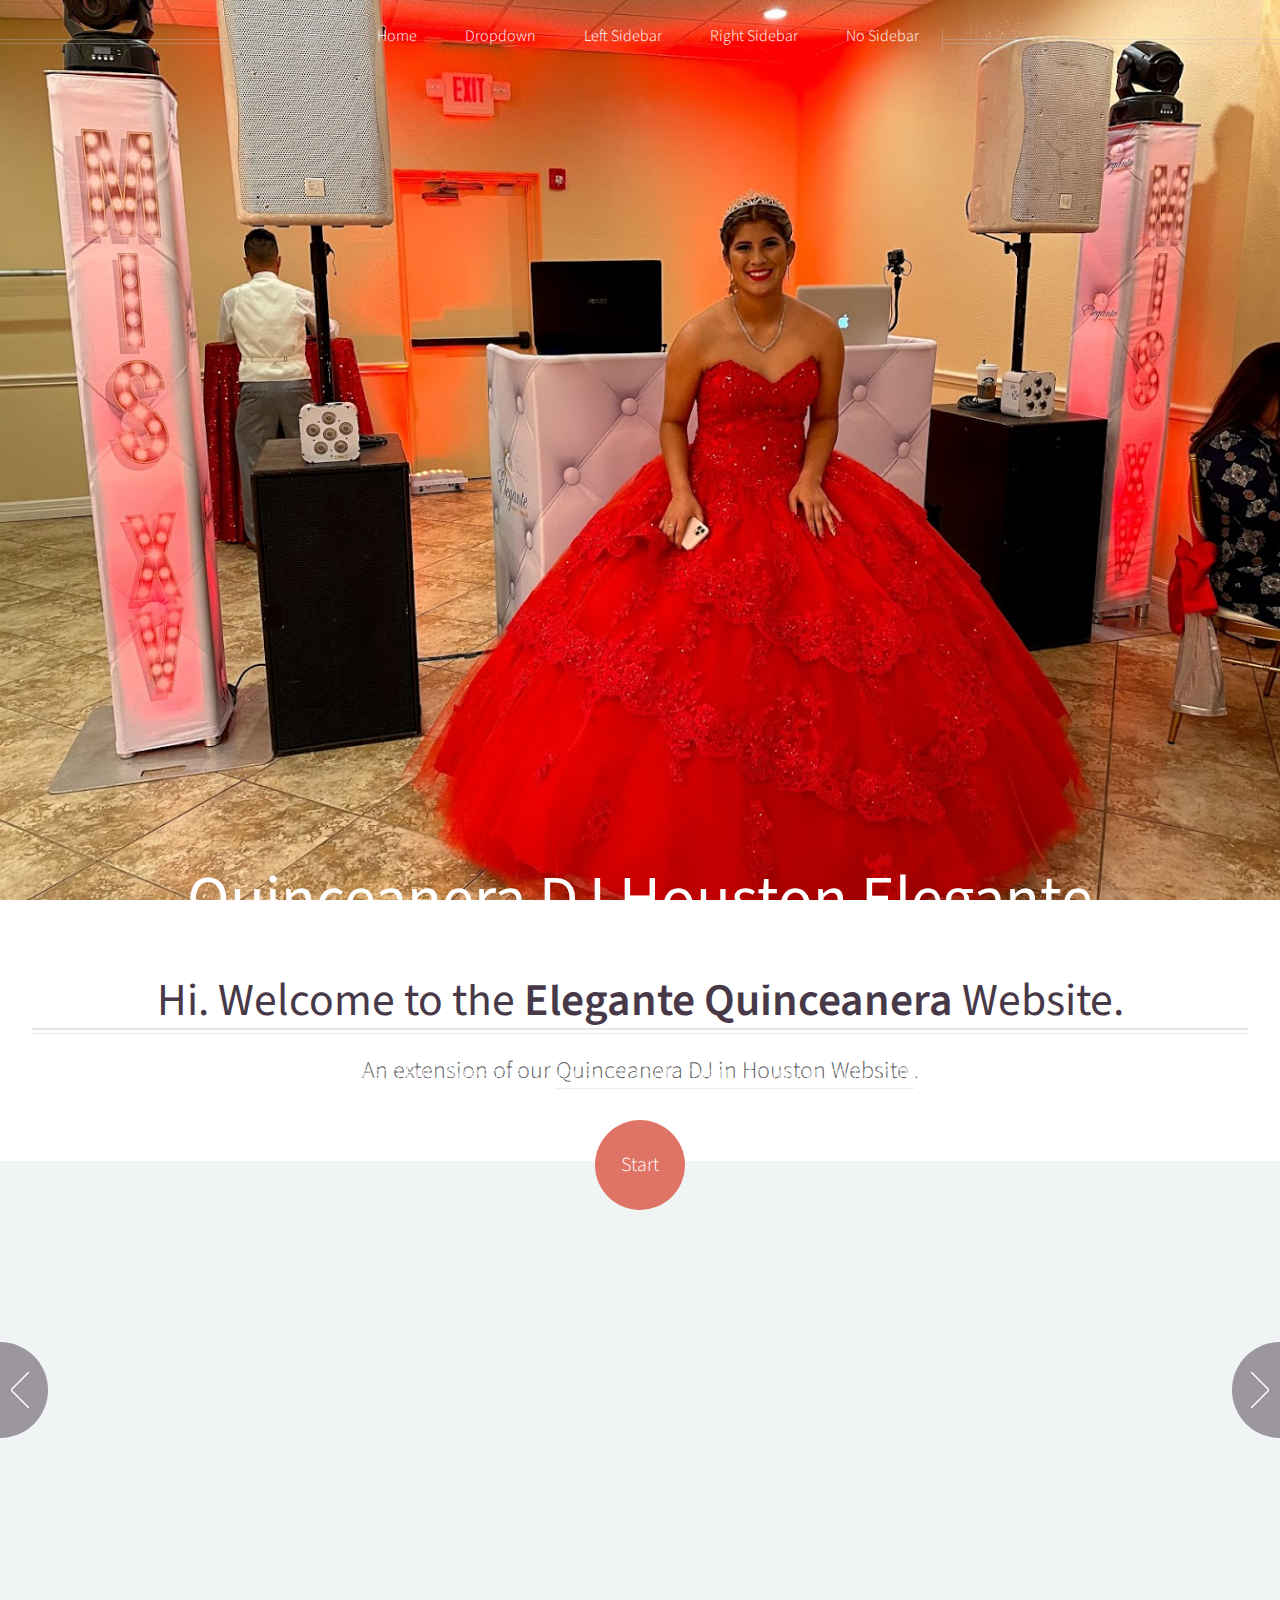
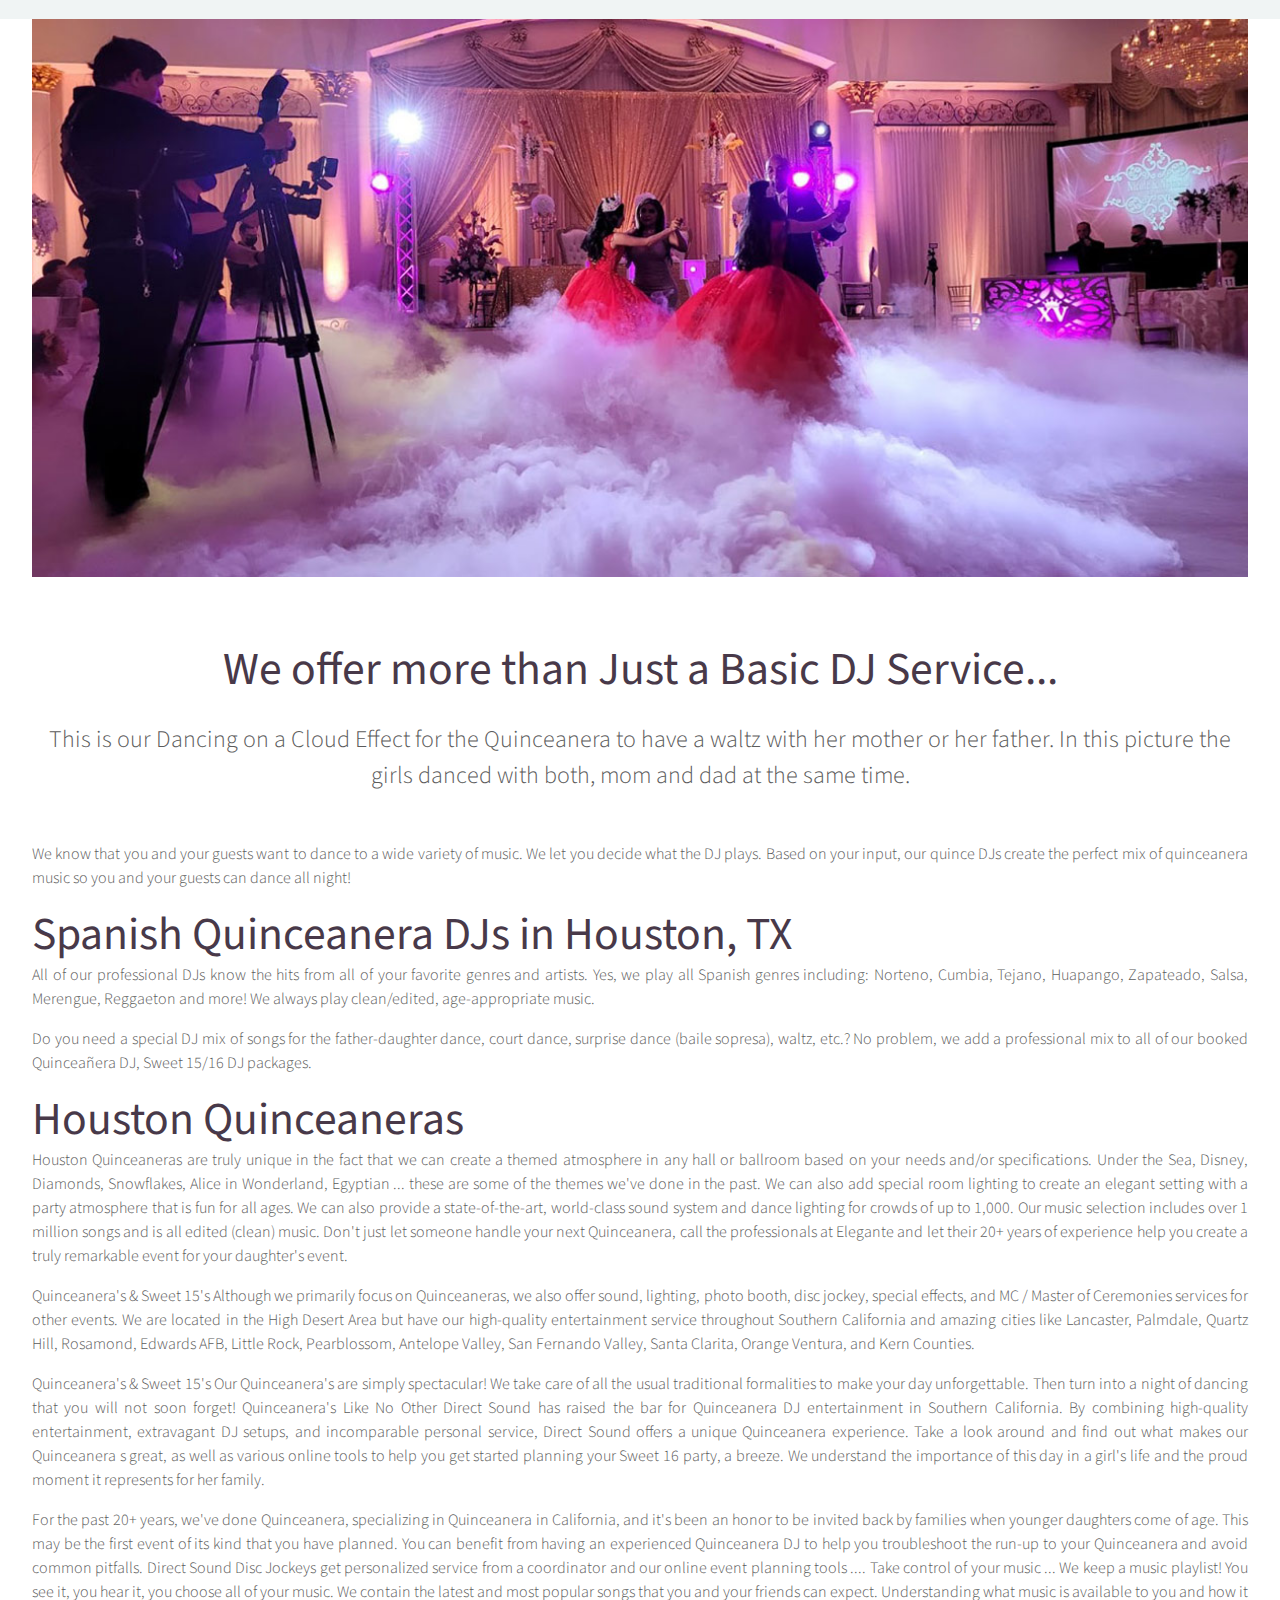
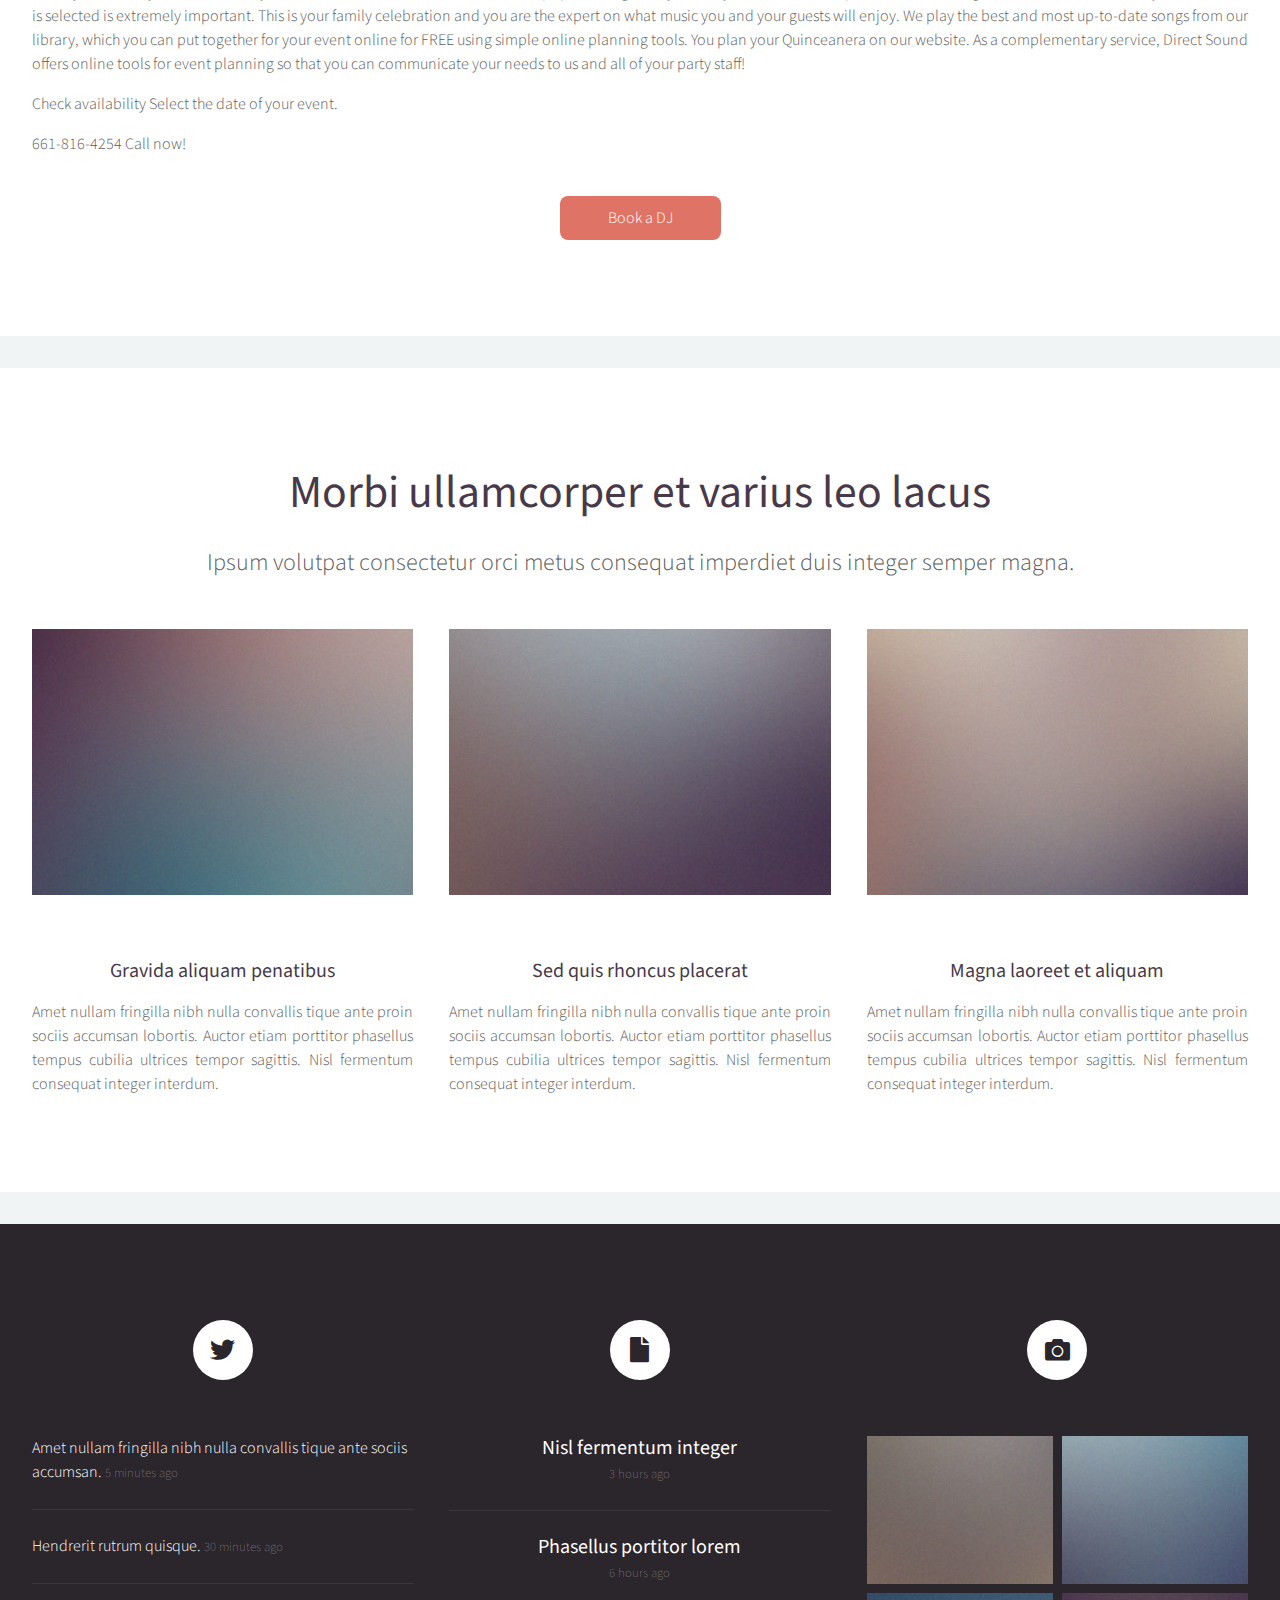
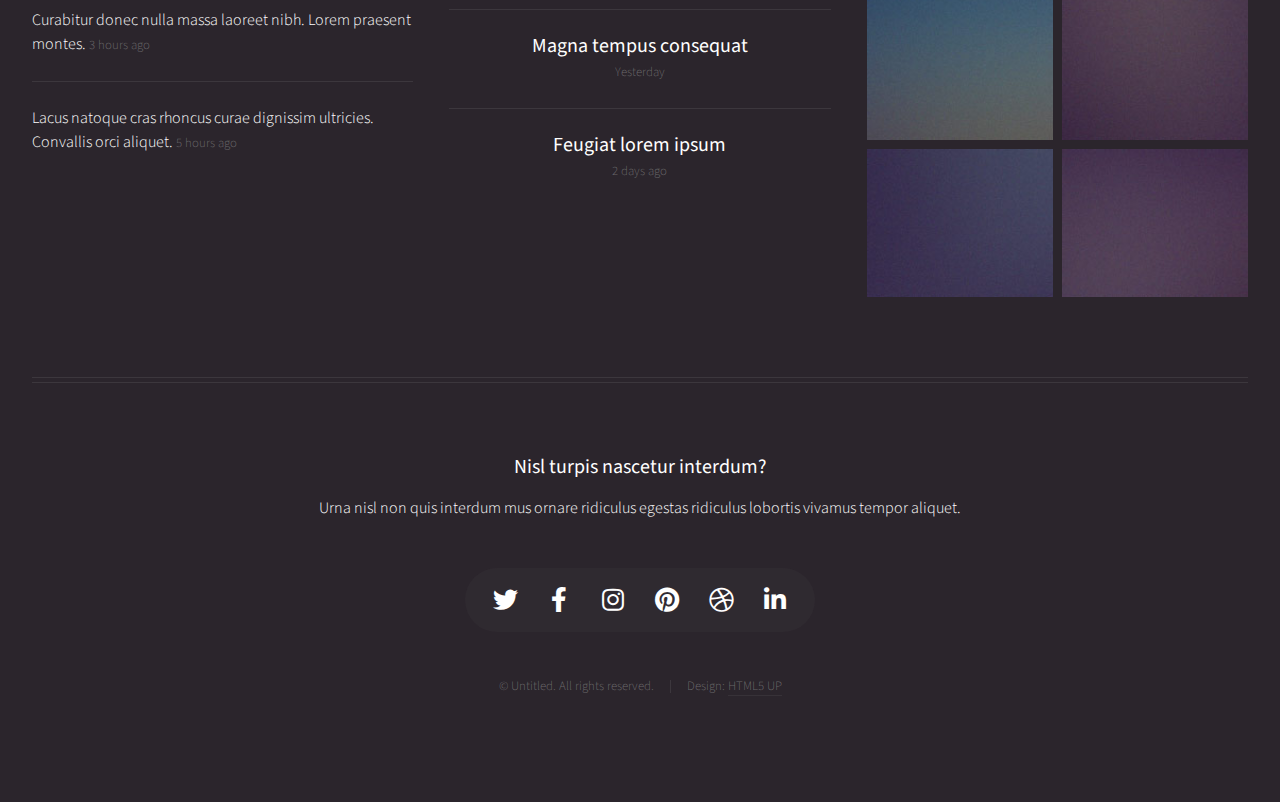
==== commit 67a3e2b4: "updates" ====
--- a/index.html
+++ b/index.html
@@ -75,59 +75,59 @@
 					<div class="reel">
 
 						<article>
-							<a href="#" class="image featured"><img src="images/pic01.jpg" alt="" /></a>
-							<header>
-								<h3><a href="#">Our Set up colors will Match your Decor</a></h3>
+							<a href="#" class="image featured"><img src="images/pic01.jpg" alt="quinceanera red dress alegria gardens katy" /></a>
+							<header>
+								<h3><a href="#">Clean/Professional DJ Set Up</a></h3>
 							</header>
 							<p>One of our lovely Quinceanera Clients Poses in front of our Elegante DJ Set Up</p>
 						</article>
 
 						<article>
-							<a href="#" class="image featured"><img src="images/pic02.jpg" alt="" /></a>
-							<header>
-								<h3><a href="#">Fermentum sagittis proin</a></h3>
-							</header>
-							<p>Commodo id natoque malesuada sollicitudin elit suscipit magna.</p>
-						</article>
-
-						<article>
-							<a href="#" class="image featured"><img src="images/pic03.jpg" alt="" /></a>
-							<header>
-								<h3><a href="#">Sed quis rhoncus placerat</a></h3>
-							</header>
-							<p>Commodo id natoque malesuada sollicitudin elit suscipit magna.</p>
-						</article>
-
-						<article>
-							<a href="#" class="image featured"><img src="images/pic04.jpg" alt="" /></a>
-							<header>
-								<h3><a href="#">Ultrices urna sit lobortis</a></h3>
-							</header>
-							<p>Commodo id natoque malesuada sollicitudin elit suscipit magna.</p>
-						</article>
-
-						<article>
-							<a href="#" class="image featured"><img src="images/pic05.jpg" alt="" /></a>
-							<header>
-								<h3><a href="#">Varius magnis sollicitudin</a></h3>
-							</header>
-							<p>Commodo id natoque malesuada sollicitudin elit suscipit magna.</p>
-						</article>
-
-						<article>
-							<a href="#" class="image featured"><img src="images/pic01.jpg" alt="" /></a>
-							<header>
-								<h3><a href="#">Pulvinar sagittis congue</a></h3>
-							</header>
-							<p>Commodo id natoque malesuada sollicitudin elit suscipit magna.</p>
-						</article>
-
-						<article>
-							<a href="#" class="image featured"><img src="images/pic02.jpg" alt="" /></a>
-							<header>
-								<h3><a href="#">Fermentum sagittis proin</a></h3>
-							</header>
-							<p>Commodo id natoque malesuada sollicitudin elit suscipit magna.</p>
+							<a href="#" class="image featured"><img src="images/pic02.jpg" alt="pink dress quinceanera dance cloud effect sparkler cold sparkular" /></a>
+							<header>
+								<h3><a href="#">Cold Sparkler Effect!</a></h3>
+							</header>
+							<p>We'll provide dancing-cloud along with our safe to use cold spark machines</p>
+						</article>
+
+						<article>
+							<a href="#" class="image featured"><img src="images/pic03.jpg" alt="quinceanera corte waltz vals first dance" /></a>
+							<header>
+								<h3><a href="#">Architectural Lighting & Effects</a></h3>
+							</header>
+							<p>Our Large DJ Set up will have beautiful Lighting Effects</p>
+						</article>
+
+						<article>
+							<a href="#" class="image featured"><img src="images/pic04.jpg" alt="pioneer ddj-sz music controller mixer" /></a>
+							<header>
+								<h3><a href="#">State of The Art Equipment</a></h3>
+							</header>
+							<p>Modern, Powerful, and High Definition Sound. Very Clear!</p>
+						</article>
+
+						<article>
+							<a href="#" class="image featured"><img src="images/pic05.jpg" alt="Dancing cloud twing quinces sweet sixteen 16" /></a>
+							<header>
+								<h3><a href="#">Dancing on a Cloud</a></h3>
+							</header>
+							<p>Twin Quinceanera Sisters danced with Mama y Papa en la nube.</p>
+						</article>
+
+						<article>
+							<a href="#" class="image featured"><img src="images/pic05-photoboothrental.jpg" alt="Enclosed Photo Booth Rental Houston" /></a>
+							<header>
+								<h3><a href="#">Enclosed photo booth Rental</a></h3>
+							</header>
+							<p>Our Enclosed Photo Booths are beloved for their privacy.</p>
+						</article>
+
+						<article>
+							<a href="#" class="image featured"><img src="images/pic05-open-air-photoboothrental.jpg" alt="Open Air photobooth renting near me" /></a>
+							<header>
+								<h3><a href="#">Open Air Photo Booth Station</a></h3>
+							</header>
+							<p>Our open air photo booths are fun. Everyone can watch you pose.</p>
 						</article>
 
 						<article>
@@ -169,17 +169,40 @@
 							</p>
 						</header>
 						<p>
-							Commodo id natoque malesuada sollicitudin elit suscipit. Curae suspendisse mauris posuere accumsan massa
-							posuere lacus convallis tellus interdum. Amet nullam fringilla nibh nulla convallis ut venenatis purus
-							sit arcu sociis. Nunc fermentum adipiscing tempor cursus nascetur adipiscing adipiscing. Primis aliquam
-							mus lacinia lobortis phasellus suscipit. Fermentum lobortis non tristique ante proin sociis accumsan
-							lobortis. Auctor etiam porttitor phasellus tempus cubilia ultrices tempor sagittis. Nisl fermentum
-							consequat integer interdum integer purus sapien. Nibh eleifend nulla nascetur pharetra commodo mi augue
-							interdum tellus. Ornare cursus augue feugiat sodales velit lorem. Semper elementum ullamcorper lacinia
-							natoque aenean scelerisque.
+
+							We know that you and your guests want to dance to a wide variety of music. We let you decide what the DJ plays. Based on your input, our quince DJs create the perfect mix of quinceanera music so you and your guests can dance all night!
+						</p>
+
+						<h2>Spanish Quinceanera DJs in Houston, TX</h2>
+						<p>
+								All of our professional DJs know the hits from all of your favorite genres and artists. Yes, we play all Spanish genres including: Norteno, Cumbia, Tejano, Huapango, Zapateado, Salsa, Merengue, Reggaeton and more! We always play clean/edited, age-appropriate music.
+						</p>
+						<p>
+							Do you need a special DJ mix of songs for the father-daughter dance, court dance, surprise dance (baile sopresa), waltz, etc.? No problem, we add a professional mix to all of our booked Quinceañera DJ, Sweet 15/16 DJ packages. 
+						</p>
+						<h2>Houston Quinceaneras</h2>
+						<p>
+							Houston Quinceaneras are truly unique in the fact that we can create a themed atmosphere in any hall or ballroom based on your needs and/or specifications. Under the Sea, Disney, Diamonds, Snowflakes, Alice in Wonderland, Egyptian ... these are some of the themes we've done in the past. We can also add special room lighting to create an elegant setting with a party atmosphere that is fun for all ages. We can also provide a state-of-the-art, world-class sound system and dance lighting for crowds of up to 1,000. Our music selection includes over 1 million songs and is all edited (clean) music. Don't just let someone handle your next Quinceanera, call the professionals at Elegante and let their 20+ years of experience help you create a truly remarkable event for your daughter's event.
+						</p>
+						<p>
+							Quinceanera's & Sweet 15's Although we primarily focus on Quinceaneras, we also offer sound, lighting, photo booth, disc jockey, special effects, and MC / Master of Ceremonies services for other events. We are located in the High Desert Area but have our high-quality entertainment service throughout Southern California and amazing cities like Lancaster, Palmdale, Quartz Hill, Rosamond, Edwards AFB, Little Rock, Pearblossom, Antelope Valley, San Fernando Valley, Santa Clarita, Orange Ventura, and Kern Counties.
+						</p>
+
+						<p>
+							Quinceanera's & Sweet 15's Our Quinceanera's are simply spectacular! We take care of all the usual traditional formalities to make your day unforgettable. Then turn into a night of dancing that you will not soon forget! Quinceanera's Like No Other Direct Sound has raised the bar for Quinceanera DJ entertainment in Southern California. By combining high-quality entertainment, extravagant DJ setups, and incomparable personal service, Direct Sound offers a unique Quinceanera experience. Take a look around and find out what makes our Quinceanera s great, as well as various online tools to help you get started planning your Sweet 16 party, a breeze. We understand the importance of this day in a girl's life and the proud moment it represents for her family. 
+						</p>
+						<p>
+							For the past 20+ years, we've done Quinceanera, specializing in Quinceanera in California, and it's been an honor to be invited back by families when younger daughters come of age. This may be the first event of its kind that you have planned. You can benefit from having an experienced Quinceanera DJ to help you troubleshoot the run-up to your Quinceanera and avoid common pitfalls. Direct Sound Disc Jockeys get personalized service from a coordinator and our online event planning tools .... Take control of your music ... We keep a music playlist! You see it, you hear it, you choose all of your music. We contain the latest and most popular songs that you and your friends can expect. Understanding what music is available to you and how it is selected is extremely important. This is your family celebration and you are the expert on what music you and your guests will enjoy. We play the best and most up-to-date songs from our library, which you can put together for your event online for FREE using simple online planning tools. You plan your Quinceanera on our website. As a complementary service, Direct Sound offers online tools for event planning so that you can communicate your needs to us and all of your party staff!
+						</p>
+						<p>
+							Check availability Select the date of your event. 
+						</p>
+
+						<p>
+							661-816-4254 Call now!
 						</p>
 						<footer>
-							<a href="#" class="button">Continue Reading</a>
+							<a href="https://www.fhpentertainment.com/quinceanera/dj-houston/" class="button">Book a DJ</a>
 						</footer>
 					</article>
 
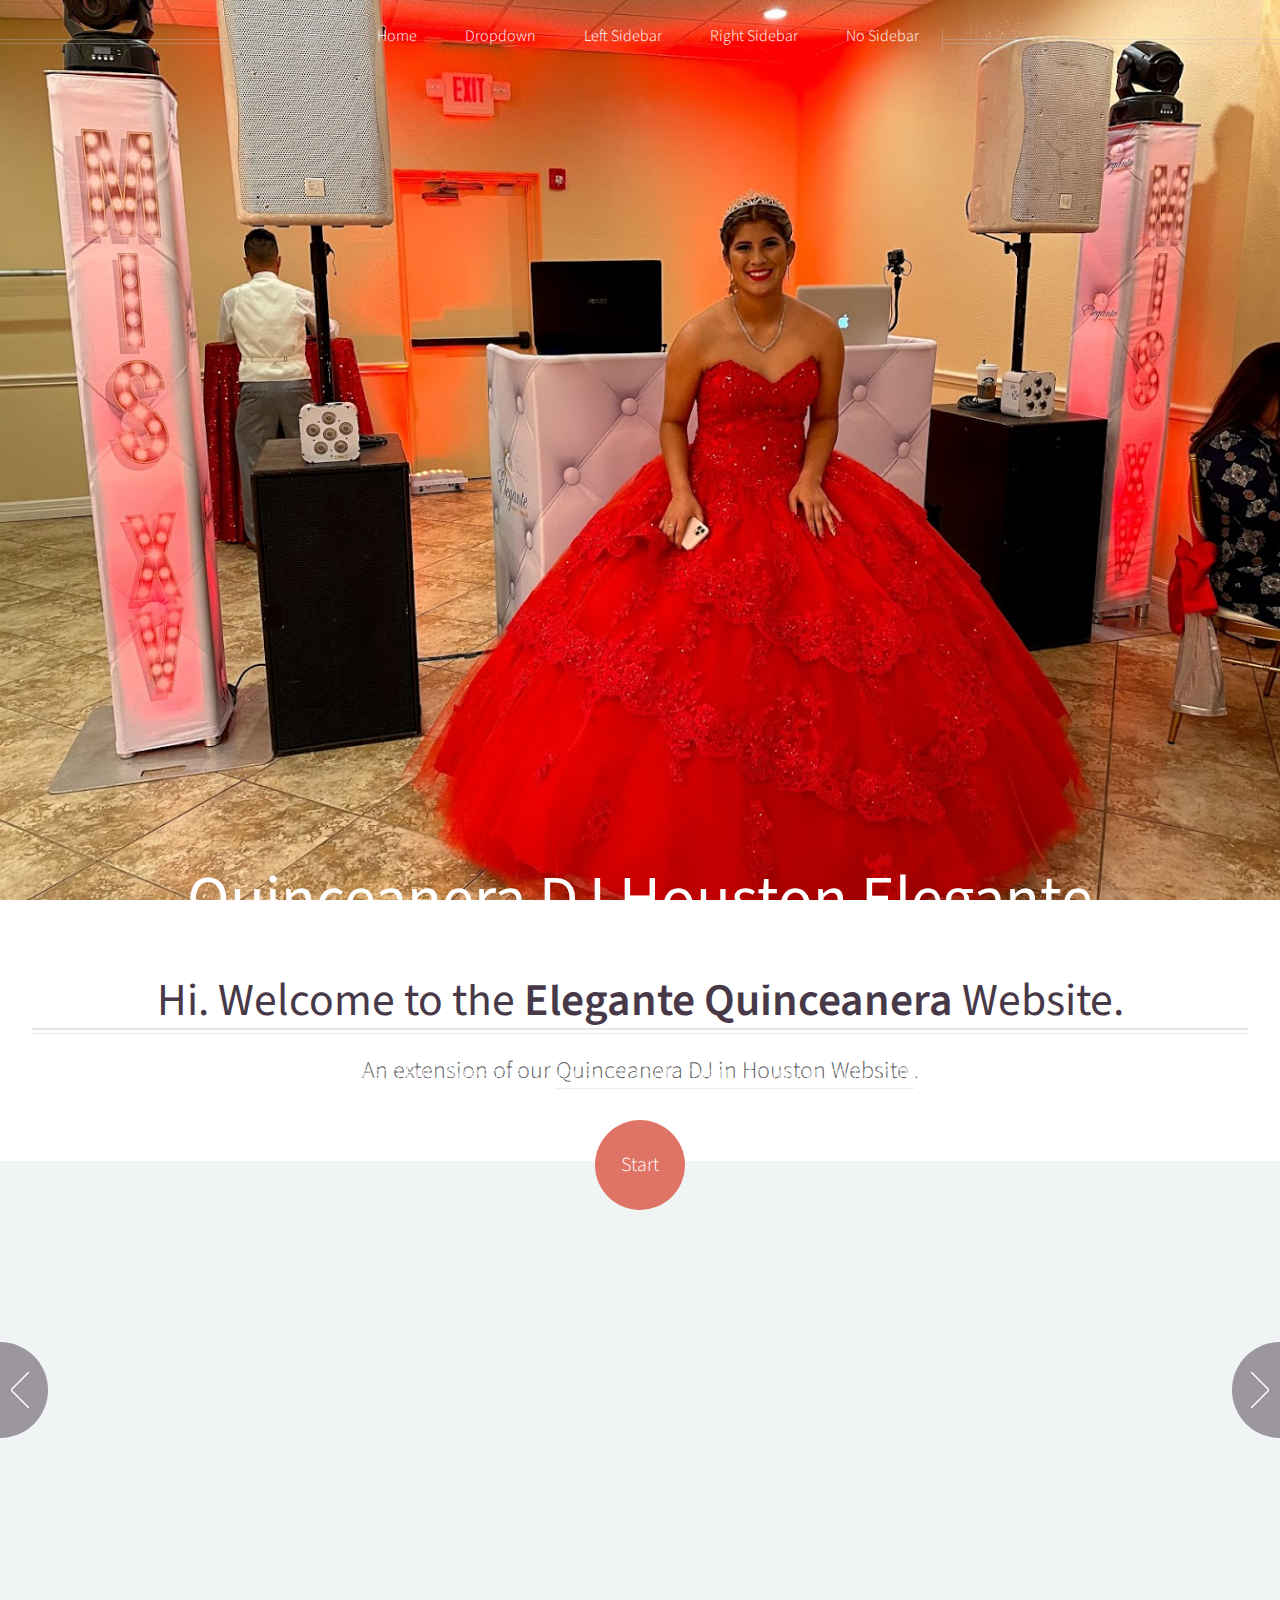
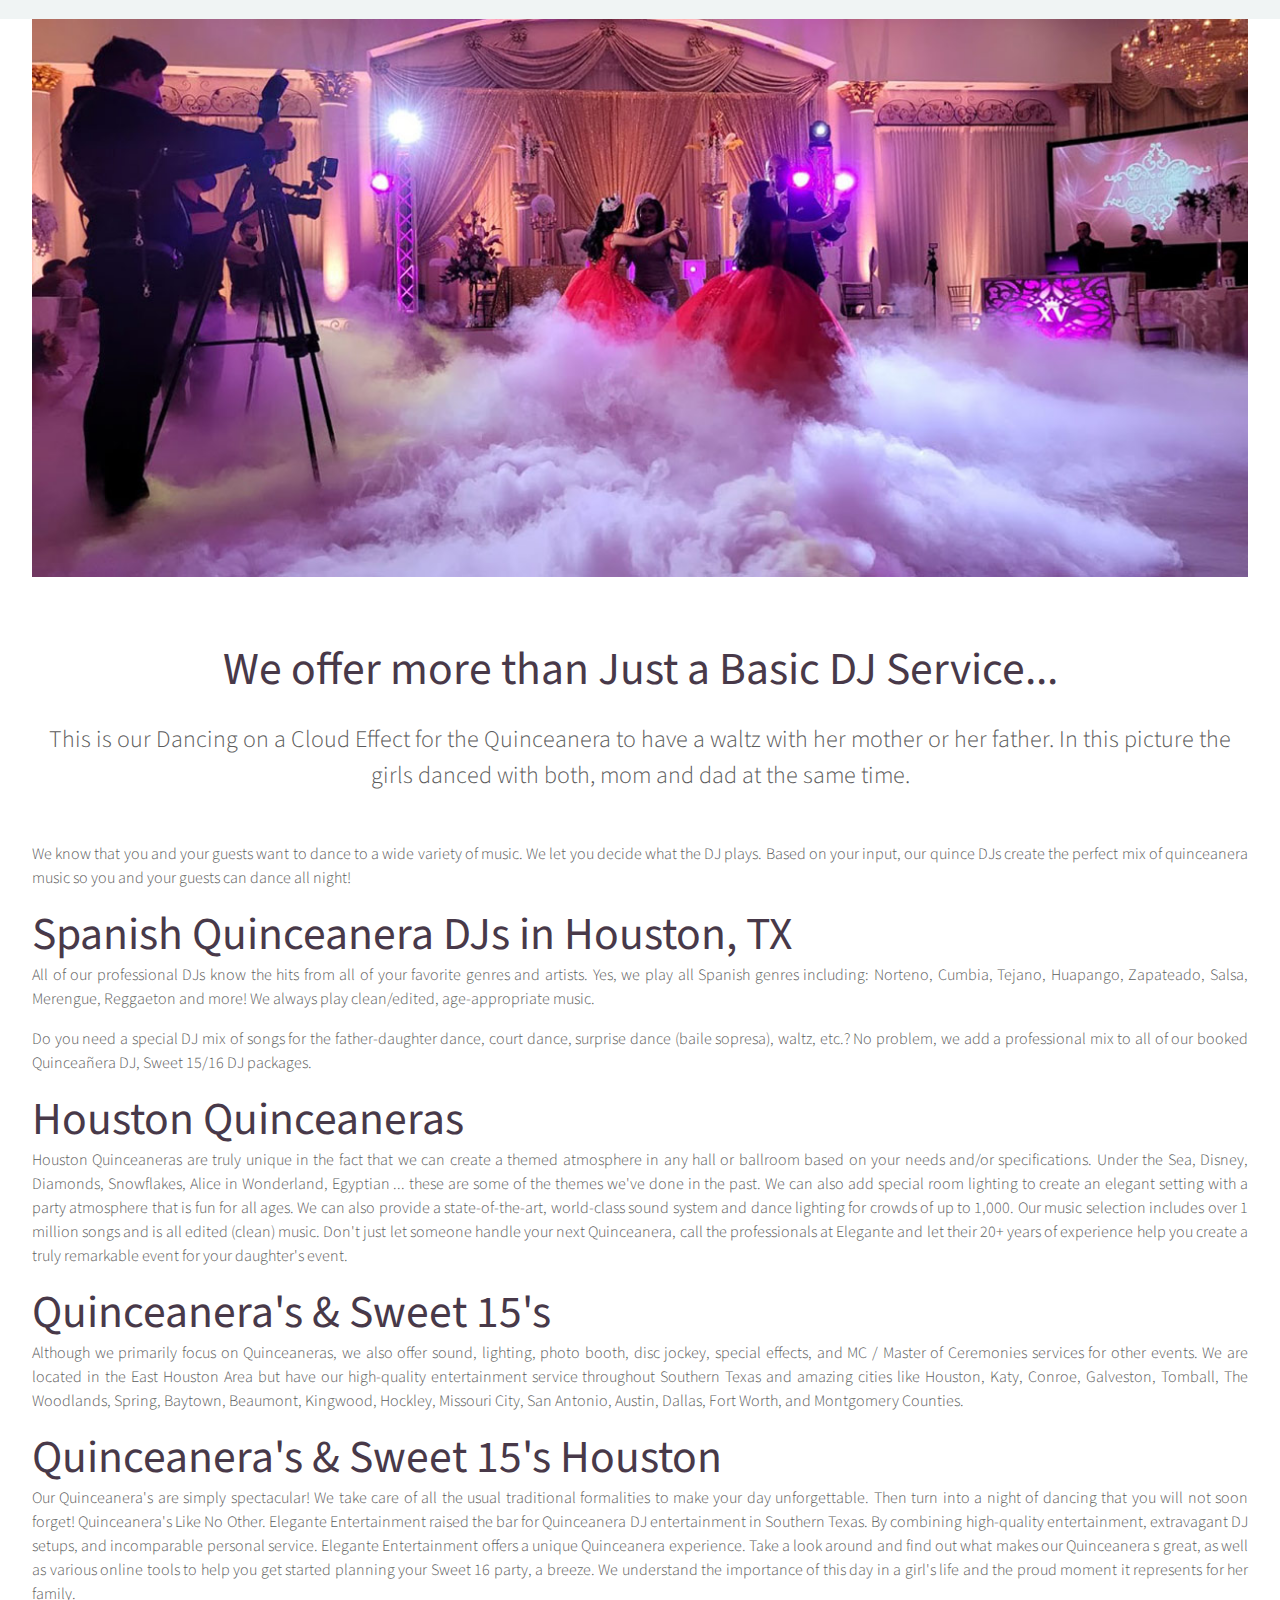
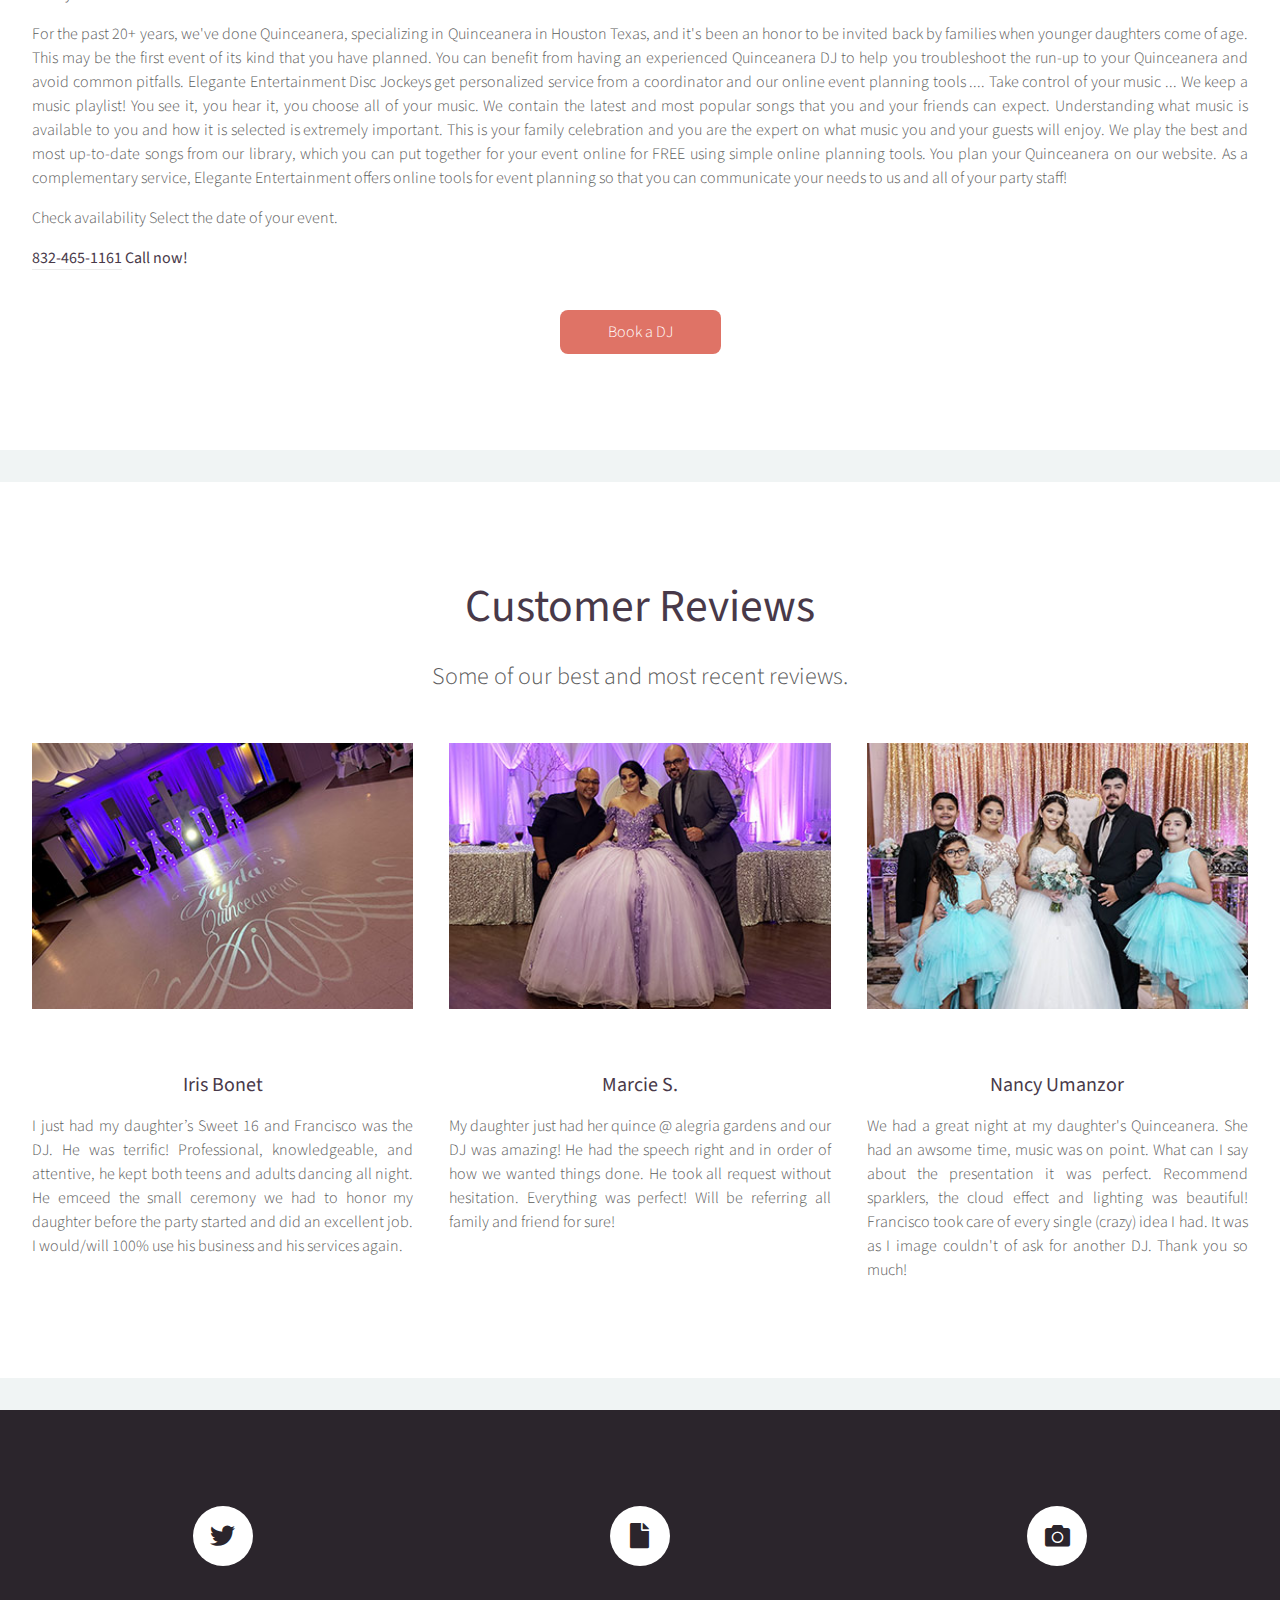
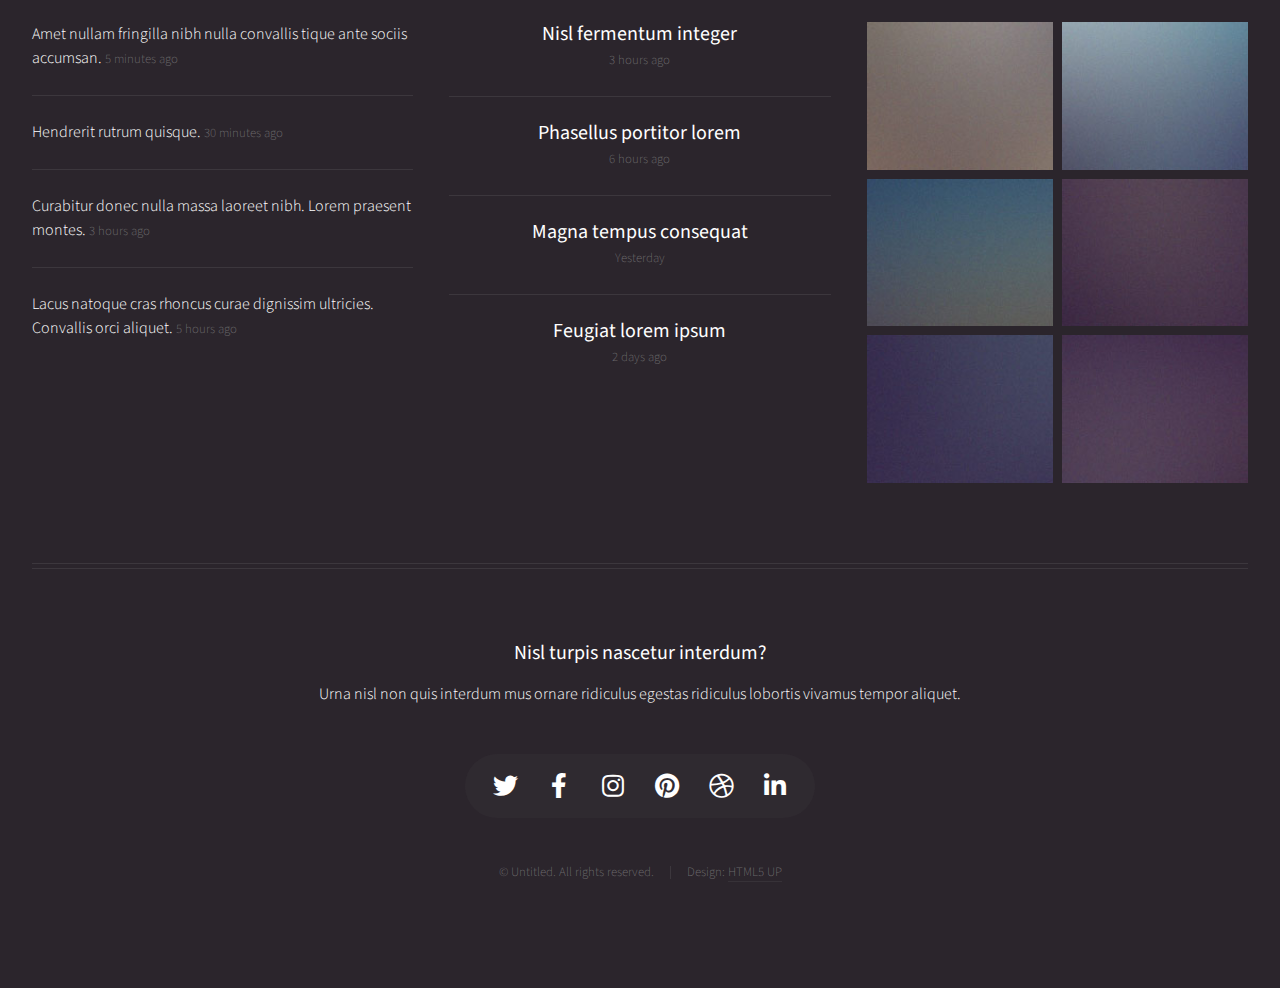
==== commit 3a09295f: "images" ====
--- a/index.html
+++ b/index.html
@@ -130,30 +130,6 @@
 							<p>Our open air photo booths are fun. Everyone can watch you pose.</p>
 						</article>
 
-						<article>
-							<a href="#" class="image featured"><img src="images/pic03.jpg" alt="" /></a>
-							<header>
-								<h3><a href="#">Sed quis rhoncus placerat</a></h3>
-							</header>
-							<p>Commodo id natoque malesuada sollicitudin elit suscipit magna.</p>
-						</article>
-
-						<article>
-							<a href="#" class="image featured"><img src="images/pic04.jpg" alt="" /></a>
-							<header>
-								<h3><a href="#">Ultrices urna sit lobortis</a></h3>
-							</header>
-							<p>Commodo id natoque malesuada sollicitudin elit suscipit magna.</p>
-						</article>
-
-						<article>
-							<a href="#" class="image featured"><img src="images/pic05.jpg" alt="" /></a>
-							<header>
-								<h3><a href="#">Varius magnis sollicitudin</a></h3>
-							</header>
-							<p>Commodo id natoque malesuada sollicitudin elit suscipit magna.</p>
-						</article>
-
 					</div>
 				</section>
 
@@ -184,22 +160,25 @@
 						<p>
 							Houston Quinceaneras are truly unique in the fact that we can create a themed atmosphere in any hall or ballroom based on your needs and/or specifications. Under the Sea, Disney, Diamonds, Snowflakes, Alice in Wonderland, Egyptian ... these are some of the themes we've done in the past. We can also add special room lighting to create an elegant setting with a party atmosphere that is fun for all ages. We can also provide a state-of-the-art, world-class sound system and dance lighting for crowds of up to 1,000. Our music selection includes over 1 million songs and is all edited (clean) music. Don't just let someone handle your next Quinceanera, call the professionals at Elegante and let their 20+ years of experience help you create a truly remarkable event for your daughter's event.
 						</p>
-						<p>
-							Quinceanera's & Sweet 15's Although we primarily focus on Quinceaneras, we also offer sound, lighting, photo booth, disc jockey, special effects, and MC / Master of Ceremonies services for other events. We are located in the High Desert Area but have our high-quality entertainment service throughout Southern California and amazing cities like Lancaster, Palmdale, Quartz Hill, Rosamond, Edwards AFB, Little Rock, Pearblossom, Antelope Valley, San Fernando Valley, Santa Clarita, Orange Ventura, and Kern Counties.
-						</p>
-
-						<p>
-							Quinceanera's & Sweet 15's Our Quinceanera's are simply spectacular! We take care of all the usual traditional formalities to make your day unforgettable. Then turn into a night of dancing that you will not soon forget! Quinceanera's Like No Other Direct Sound has raised the bar for Quinceanera DJ entertainment in Southern California. By combining high-quality entertainment, extravagant DJ setups, and incomparable personal service, Direct Sound offers a unique Quinceanera experience. Take a look around and find out what makes our Quinceanera s great, as well as various online tools to help you get started planning your Sweet 16 party, a breeze. We understand the importance of this day in a girl's life and the proud moment it represents for her family. 
-						</p>
-						<p>
-							For the past 20+ years, we've done Quinceanera, specializing in Quinceanera in California, and it's been an honor to be invited back by families when younger daughters come of age. This may be the first event of its kind that you have planned. You can benefit from having an experienced Quinceanera DJ to help you troubleshoot the run-up to your Quinceanera and avoid common pitfalls. Direct Sound Disc Jockeys get personalized service from a coordinator and our online event planning tools .... Take control of your music ... We keep a music playlist! You see it, you hear it, you choose all of your music. We contain the latest and most popular songs that you and your friends can expect. Understanding what music is available to you and how it is selected is extremely important. This is your family celebration and you are the expert on what music you and your guests will enjoy. We play the best and most up-to-date songs from our library, which you can put together for your event online for FREE using simple online planning tools. You plan your Quinceanera on our website. As a complementary service, Direct Sound offers online tools for event planning so that you can communicate your needs to us and all of your party staff!
+						<h2>Quinceanera's & Sweet 15's</h2>
+						<p>
+							Although we primarily focus on Quinceaneras, we also offer sound, lighting, photo booth, disc jockey, special effects, and MC / Master of Ceremonies services for other events. We are located in the East Houston Area but have our high-quality entertainment service throughout Southern Texas and amazing cities like Houston, Katy, Conroe, Galveston, Tomball, The Woodlands, Spring, Baytown, Beaumont, Kingwood, Hockley, Missouri City, San Antonio, Austin, Dallas, Fort Worth, and Montgomery Counties.
+						</p>
+
+						<h2>Quinceanera's & Sweet 15's Houston</h2>
+
+						<p>
+							 Our Quinceanera's are simply spectacular! We take care of all the usual traditional formalities to make your day unforgettable. Then turn into a night of dancing that you will not soon forget! Quinceanera's Like No Other. Elegante Entertainment raised the bar for Quinceanera DJ entertainment in Southern Texas. By combining high-quality entertainment, extravagant DJ setups, and incomparable personal service. Elegante Entertainment offers a unique Quinceanera experience. Take a look around and find out what makes our Quinceanera s great, as well as various online tools to help you get started planning your Sweet 16 party, a breeze. We understand the importance of this day in a girl's life and the proud moment it represents for her family. 
+						</p>
+						<p>
+							For the past 20+ years, we've done Quinceanera, specializing in Quinceanera in Houston Texas, and it's been an honor to be invited back by families when younger daughters come of age. This may be the first event of its kind that you have planned. You can benefit from having an experienced Quinceanera DJ to help you troubleshoot the run-up to your Quinceanera and avoid common pitfalls. Elegante Entertainment Disc Jockeys get personalized service from a coordinator and our online event planning tools .... Take control of your music ... We keep a music playlist! You see it, you hear it, you choose all of your music. We contain the latest and most popular songs that you and your friends can expect. Understanding what music is available to you and how it is selected is extremely important. This is your family celebration and you are the expert on what music you and your guests will enjoy. We play the best and most up-to-date songs from our library, which you can put together for your event online for FREE using simple online planning tools. You plan your Quinceanera on our website. As a complementary service, Elegante Entertainment offers online tools for event planning so that you can communicate your needs to us and all of your party staff!
 						</p>
 						<p>
 							Check availability Select the date of your event. 
 						</p>
 
 						<p>
-							661-816-4254 Call now!
+							<strong> <a href="tel:8324651161">832-465-1161</a>  Call now!</strong>
 						</p>
 						<footer>
 							<a href="https://www.fhpentertainment.com/quinceanera/dj-houston/" class="button">Book a DJ</a>
@@ -213,38 +192,35 @@
 
 					<section id="features" class="container special">
 						<header>
-							<h2>Morbi ullamcorper et varius leo lacus</h2>
-							<p>Ipsum volutpat consectetur orci metus consequat imperdiet duis integer semper magna.</p>
+							<h2>Customer Reviews</h2>
+							<p>Some of our best and most recent reviews.</p>
 						</header>
 						<div class="row">
 							<article class="col-4 col-12-mobile special">
 								<a href="#" class="image featured"><img src="images/pic07.jpg" alt="" /></a>
 								<header>
-									<h3><a href="#">Gravida aliquam penatibus</a></h3>
+									<h3><a href="#">Iris Bonet</a></h3>
 								</header>
 								<p>
-									Amet nullam fringilla nibh nulla convallis tique ante proin sociis accumsan lobortis. Auctor etiam
-									porttitor phasellus tempus cubilia ultrices tempor sagittis. Nisl fermentum consequat integer interdum.
+									I just had my daughter’s Sweet 16 and Francisco was the DJ. He was terrific! Professional, knowledgeable, and attentive, he kept both teens and adults dancing all night. He emceed the small ceremony we had to honor my daughter before the party started and did an excellent job. I would/will 100% use his business and his services again.
 								</p>
 							</article>
 							<article class="col-4 col-12-mobile special">
 								<a href="#" class="image featured"><img src="images/pic08.jpg" alt="" /></a>
 								<header>
-									<h3><a href="#">Sed quis rhoncus placerat</a></h3>
+									<h3><a href="#">Marcie S.</a></h3>
 								</header>
 								<p>
-									Amet nullam fringilla nibh nulla convallis tique ante proin sociis accumsan lobortis. Auctor etiam
-									porttitor phasellus tempus cubilia ultrices tempor sagittis. Nisl fermentum consequat integer interdum.
+									My daughter just had her quince @ alegria gardens and our DJ was amazing! He had the speech right and in order of how we wanted things done. He took all request without hesitation. Everything was perfect! Will be referring all family and friend for sure!
 								</p>
 							</article>
 							<article class="col-4 col-12-mobile special">
 								<a href="#" class="image featured"><img src="images/pic09.jpg" alt="" /></a>
 								<header>
-									<h3><a href="#">Magna laoreet et aliquam</a></h3>
+									<h3><a href="#">Nancy Umanzor</a></h3>
 								</header>
 								<p>
-									Amet nullam fringilla nibh nulla convallis tique ante proin sociis accumsan lobortis. Auctor etiam
-									porttitor phasellus tempus cubilia ultrices tempor sagittis. Nisl fermentum consequat integer interdum.
+									We had a great night at my daughter's Quinceanera. She had an awsome time, music was on point. What can I say about the presentation it was perfect. Recommend sparklers, the cloud effect and lighting was beautiful! Francisco took care of every single (crazy) idea I had. It was as I image couldn't of ask for another DJ. Thank you so much!
 								</p>
 							</article>
 						</div>
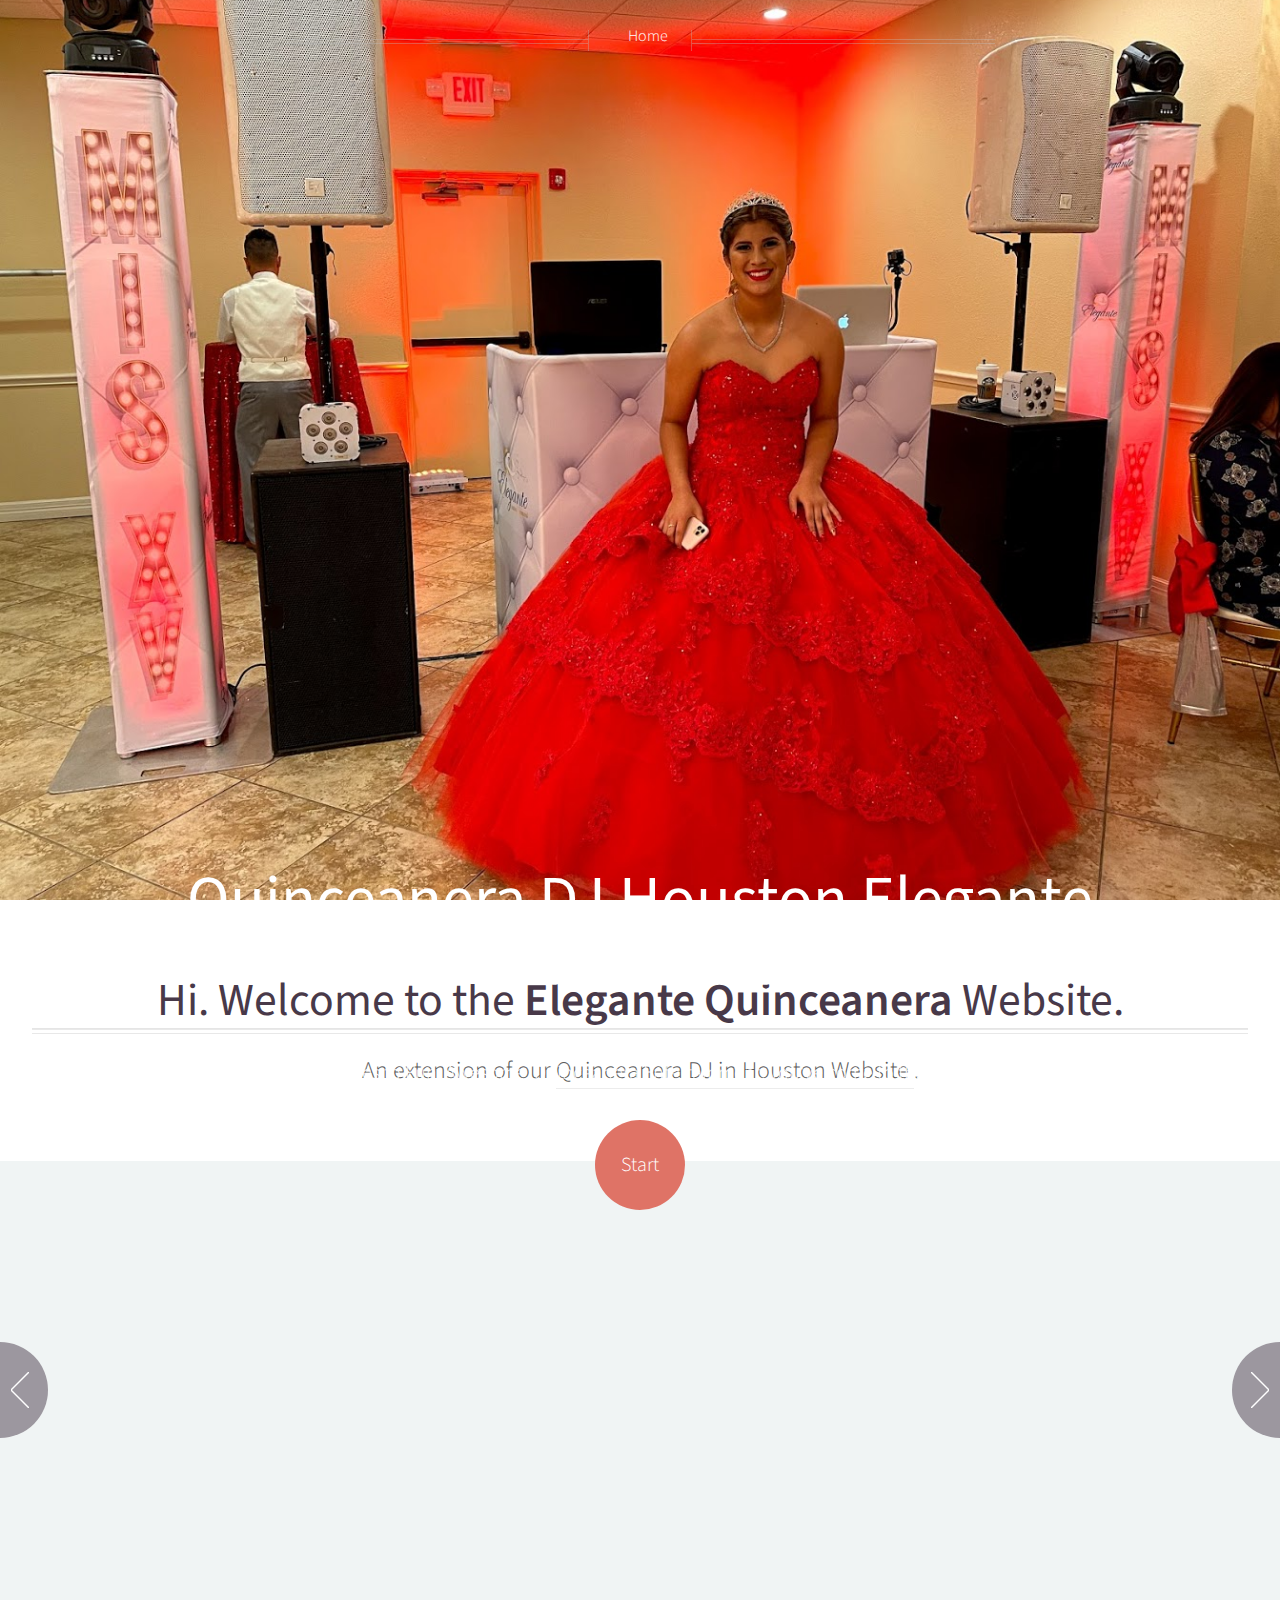
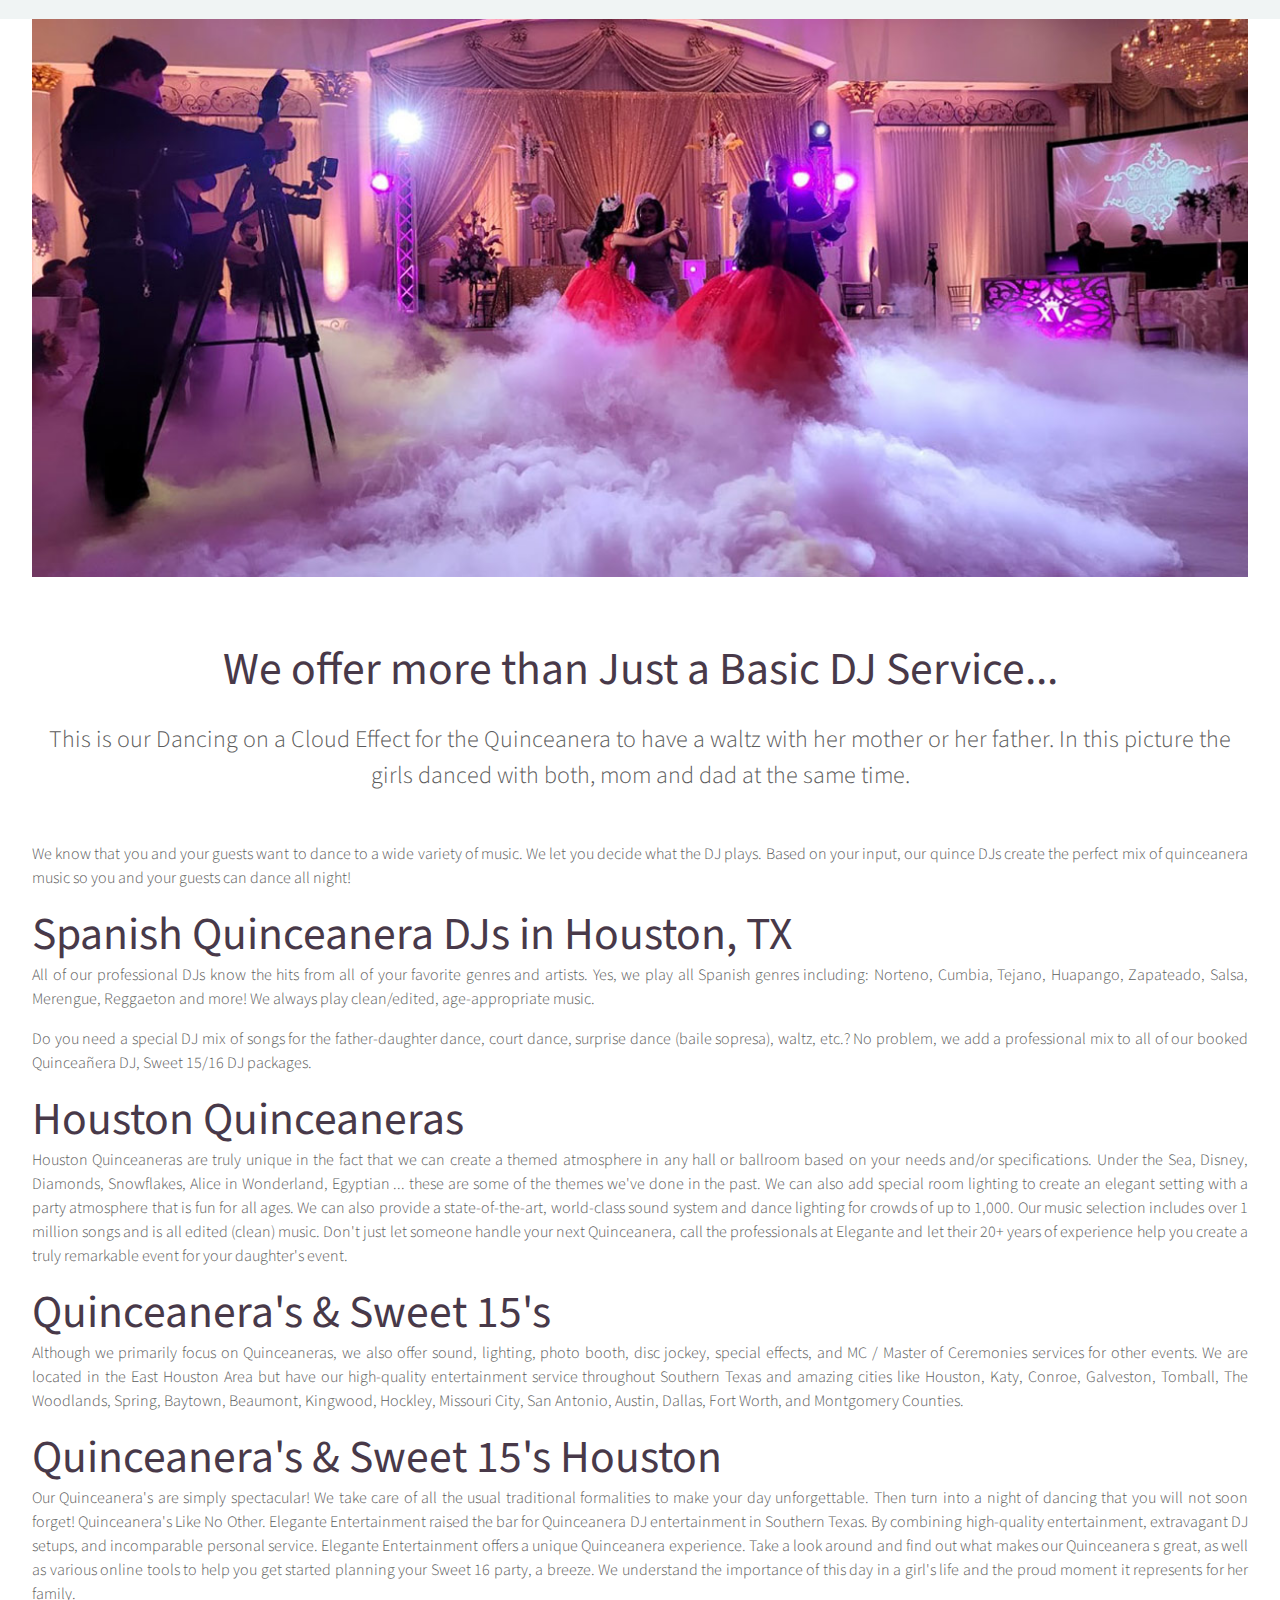
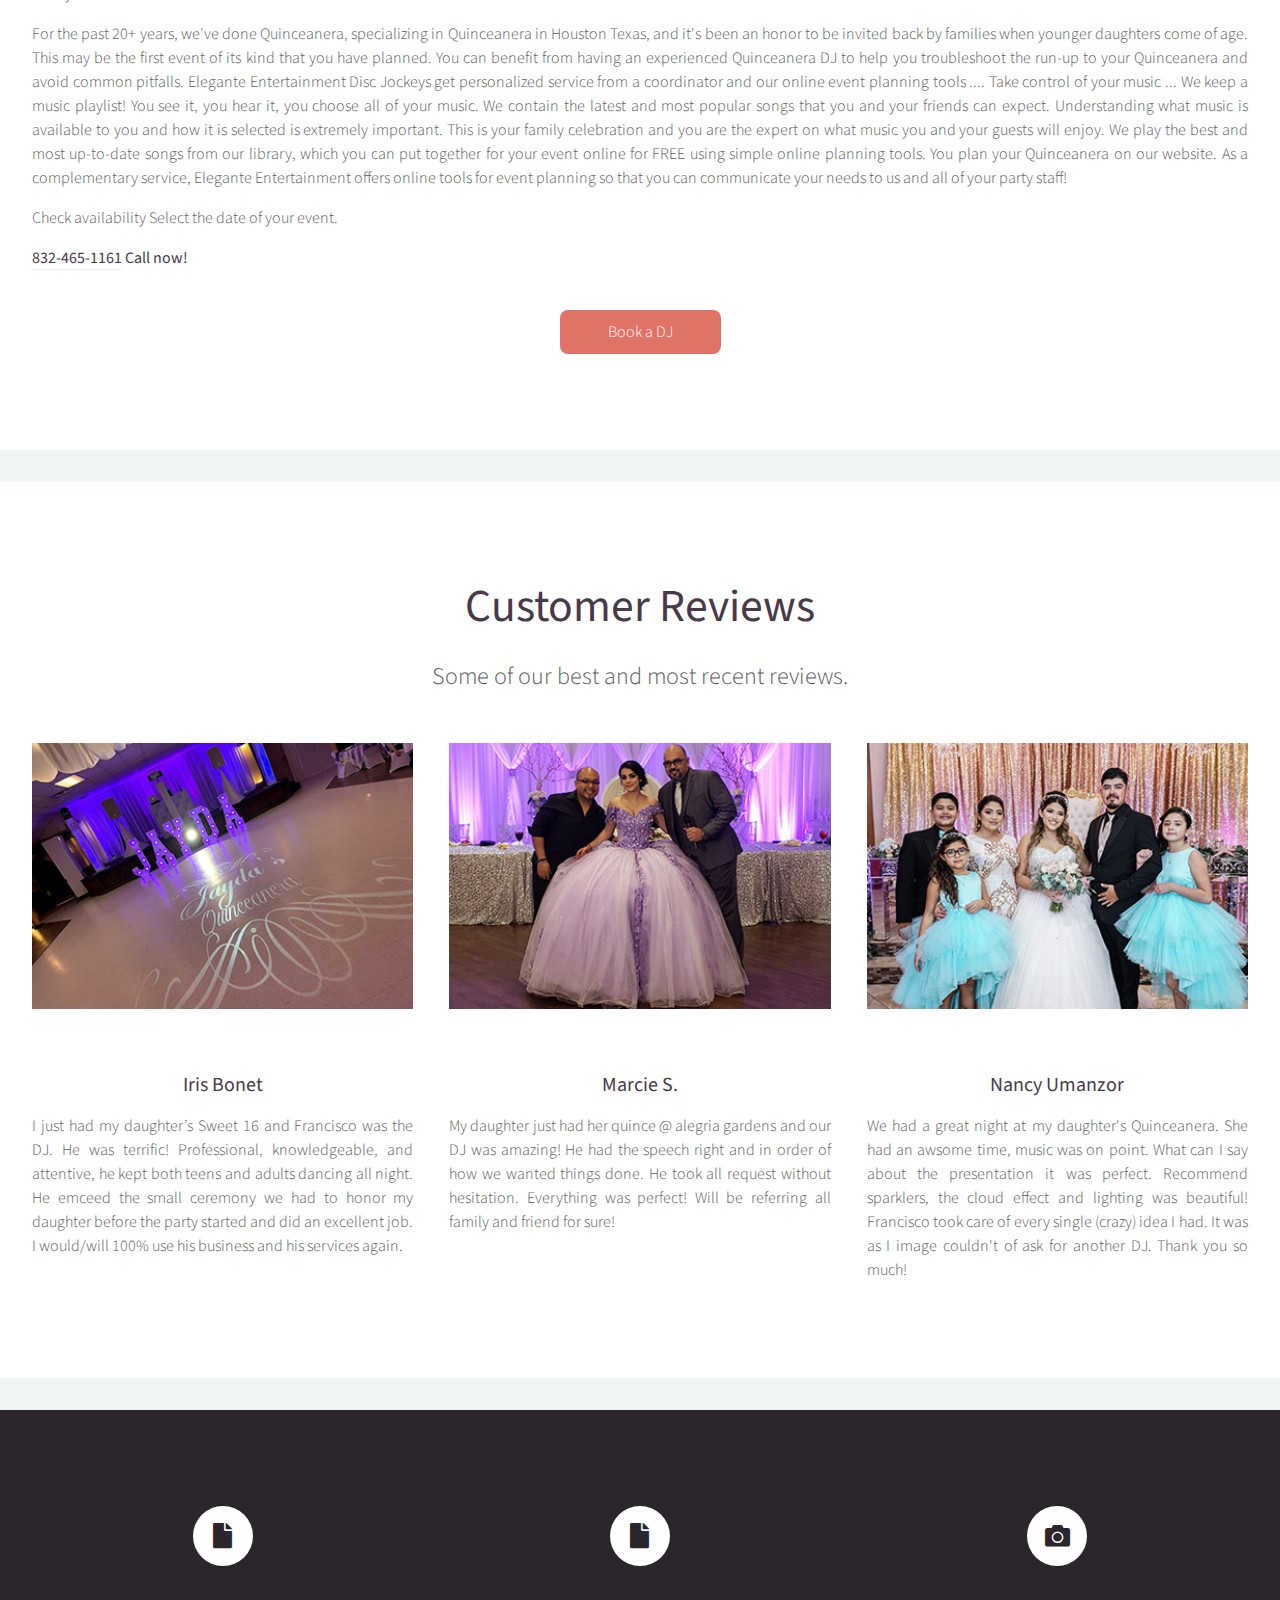
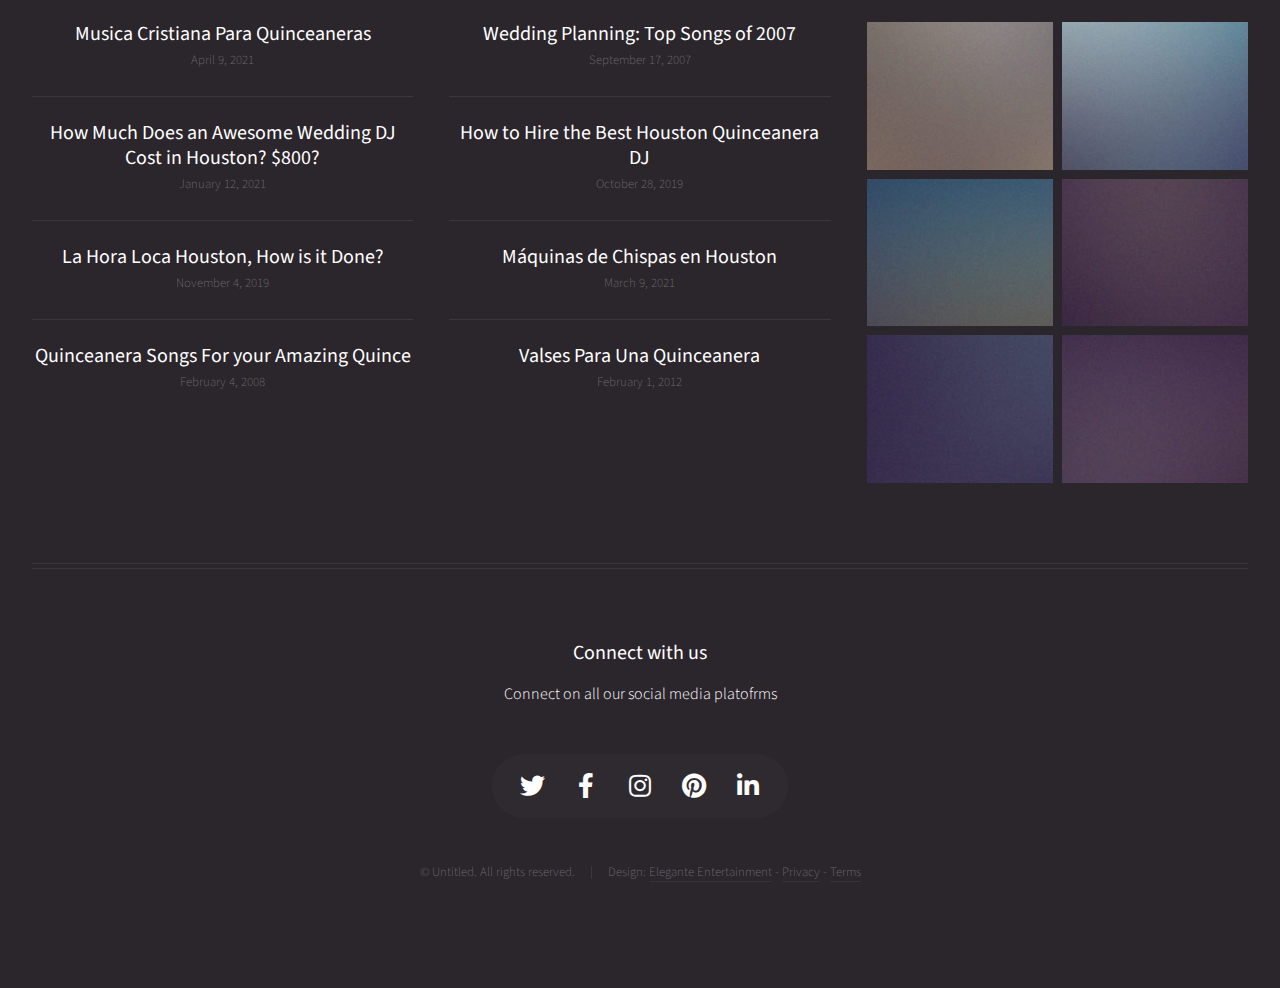
==== commit e457a21b: "terms" ====
--- a/index.html
+++ b/index.html
@@ -34,27 +34,6 @@
 						<nav id="nav">
 							<ul>
 								<li><a href="index.html">Home</a></li>
-								<li>
-									<a href="#">Dropdown</a>
-									<ul>
-										<li><a href="#">Lorem ipsum dolor</a></li>
-										<li><a href="#">Magna phasellus</a></li>
-										<li><a href="#">Etiam dolore nisl</a></li>
-										<li>
-											<a href="#">And a submenu &hellip;</a>
-											<ul>
-												<li><a href="#">Lorem ipsum dolor</a></li>
-												<li><a href="#">Phasellus consequat</a></li>
-												<li><a href="#">Magna phasellus</a></li>
-												<li><a href="#">Etiam dolore nisl</a></li>
-											</ul>
-										</li>
-										<li><a href="#">Veroeros feugiat</a></li>
-									</ul>
-								</li>
-								<li><a href="left-sidebar.html">Left Sidebar</a></li>
-								<li><a href="right-sidebar.html">Right Sidebar</a></li>
-								<li><a href="no-sidebar.html">No Sidebar</a></li>
 							</ul>
 						</nav>
 
@@ -233,38 +212,47 @@
 					<div class="container">
 						<div class="row">
 
-							<!-- Tweets -->
-								<section class="col-4 col-12-mobile">
-									<header>
-										<h2 class="icon brands fa-twitter circled"><span class="label">Tweets</span></h2>
-									</header>
-									<ul class="divided">
-										<li>
-											<article class="tweet">
-												Amet nullam fringilla nibh nulla convallis tique ante sociis accumsan.
-												<span class="timestamp">5 minutes ago</span>
-											</article>
-										</li>
-										<li>
-											<article class="tweet">
-												Hendrerit rutrum quisque.
-												<span class="timestamp">30 minutes ago</span>
-											</article>
-										</li>
-										<li>
-											<article class="tweet">
-												Curabitur donec nulla massa laoreet nibh. Lorem praesent montes.
-												<span class="timestamp">3 hours ago</span>
-											</article>
-										</li>
-										<li>
-											<article class="tweet">
-												Lacus natoque cras rhoncus curae dignissim ultricies. Convallis orci aliquet.
-												<span class="timestamp">5 hours ago</span>
-											</article>
-										</li>
-									</ul>
-								</section>
+			<!-- Posts -->
+			<section class="col-4 col-12-mobile">
+				<header>
+					<h2 class="icon solid fa-file circled"><span class="label">Posts</span></h2>
+				</header>
+				<ul class="divided">
+					<li>
+						<article class="post stub">
+							<header>
+								<h3><a href="https://sonidohouston.com/2021/musica-cristiana-para-quinceaneras/" target="_blank">Musica Cristiana Para Quinceaneras</a></h3>
+							</header>
+							<span class="timestamp">April 9, 2021</span>
+						</article>
+					</li>
+					<li>
+						<article class="post stub">
+							<header>
+								<h3><a href="https://www.fhpentertainment.com/blog/3314/how-much-does-a-wedding-dj-cost-in-houston" target="_blank">How Much Does an Awesome Wedding DJ Cost in Houston? $800?</a></h3>
+							</header>
+							<span class="timestamp">January 12, 2021</span>
+						</article>
+					</li>
+					<li>
+						<article class="post stub">
+							<header>
+								<h3><a href="https://www.fhpentertainment.com/blog/2994/la-hora-loca" target="_blank">La Hora Loca Houston, How is it Done?</a></h3>
+							</header>
+							<span class="timestamp">November 4, 2019</span>
+						</article>
+					</li>
+					<li>
+						<article class="post stub">
+							<header>
+								<h3><a href="https://www.fhpentertainment.com/blog/89/quinceanera-songs-2007-2008" target="_blank">Quinceanera Songs For your Amazing Quince</a></h3>
+							</header>
+							<span class="timestamp">February 4, 2008</span>
+						</article>
+					</li>
+				</ul>
+			</section>
+
 
 							<!-- Posts -->
 								<section class="col-4 col-12-mobile">
@@ -275,33 +263,33 @@
 										<li>
 											<article class="post stub">
 												<header>
-													<h3><a href="#">Nisl fermentum integer</a></h3>
+													<h3><a href="https://www.fhpentertainment.com/blog/59/ultimate-wedding-song-list" target="_blank">Wedding Planning: Top Songs of 2007</a></h3>
 												</header>
-												<span class="timestamp">3 hours ago</span>
+												<span class="timestamp">September 17, 2007</span>
 											</article>
 										</li>
 										<li>
 											<article class="post stub">
 												<header>
-													<h3><a href="#">Phasellus portitor lorem</a></h3>
+													<h3><a href="https://www.fhpentertainment.com/blog/2946/dj-in-houston-for-quinceaneras" target="_blank">How to Hire the Best Houston Quinceanera DJ</a></h3>
 												</header>
-												<span class="timestamp">6 hours ago</span>
+												<span class="timestamp">October 28, 2019</span>
 											</article>
 										</li>
 										<li>
 											<article class="post stub">
 												<header>
-													<h3><a href="#">Magna tempus consequat</a></h3>
+													<h3><a href="https://sonidohouston.com/2021/maquinas-de-chispas-en-houston/" target="_blank">Máquinas de Chispas en Houston</a></h3>
 												</header>
-												<span class="timestamp">Yesterday</span>
+												<span class="timestamp">March 9, 2021</span>
 											</article>
 										</li>
 										<li>
 											<article class="post stub">
 												<header>
-													<h3><a href="#">Feugiat lorem ipsum</a></h3>
+													<h3><a href="https://sonidohouston.com/2012/valses-para-una-quinceanera/" target="_blank"> Valses Para Una Quinceanera</a></h3>
 												</header>
-												<span class="timestamp">2 days ago</span>
+												<span class="timestamp">February 1, 2012</span>
 											</article>
 										</li>
 									</ul>
@@ -342,23 +330,22 @@
 								<!-- Contact -->
 									<section class="contact">
 										<header>
-											<h3>Nisl turpis nascetur interdum?</h3>
+											<h3>Connect with us</h3>
 										</header>
-										<p>Urna nisl non quis interdum mus ornare ridiculus egestas ridiculus lobortis vivamus tempor aliquet.</p>
+										<p>Connect on all our social media platofrms</p>
 										<ul class="icons">
-											<li><a href="#" class="icon brands fa-twitter"><span class="label">Twitter</span></a></li>
-											<li><a href="#" class="icon brands fa-facebook-f"><span class="label">Facebook</span></a></li>
-											<li><a href="#" class="icon brands fa-instagram"><span class="label">Instagram</span></a></li>
-											<li><a href="#" class="icon brands fa-pinterest"><span class="label">Pinterest</span></a></li>
-											<li><a href="#" class="icon brands fa-dribbble"><span class="label">Dribbble</span></a></li>
-											<li><a href="#" class="icon brands fa-linkedin-in"><span class="label">Linkedin</span></a></li>
+											<li><a href="https://twitter.com/djinhouston" class="icon brands fa-twitter" target="_blank"><span class="label">Twitter</span></a></li>
+											<li><a href="https://www.facebook.com/houstonweddingdjs" class="icon brands fa-facebook-f" target="_blank"><span class="label">Facebook</span></a></li>
+											<li><a href="https://www.instagram.com/fhperez77/" class="icon brands fa-instagram" target="_blank"><span class="label">Instagram</span></a></li>
+											<li><a href="https://www.pinterest.com/simplyfrank" class="icon brands fa-pinterest" target="_blank"><span class="label">Pinterest</span></a></li>
+											<li><a href="https://www.linkedin.com/in/fhperez/" class="icon brands fa-linkedin-in" target="_blank"><span class="label">Linkedin</span></a></li>
 										</ul>
 									</section>
 
 								<!-- Copyright -->
 									<div class="copyright">
 										<ul class="menu">
-											<li>&copy; Untitled. All rights reserved.</li><li>Design: <a href="http://html5up.net">HTML5 UP</a></li>
+											<li>&copy; Untitled. All rights reserved.</li><li>Design: <a href="https://www.fhpentertainment.com">Elegante Entertainment</a> - <a href="privacy.html">Privacy</a> - <a href="terms.html">Terms</a></li>
 										</ul>
 									</div>
 
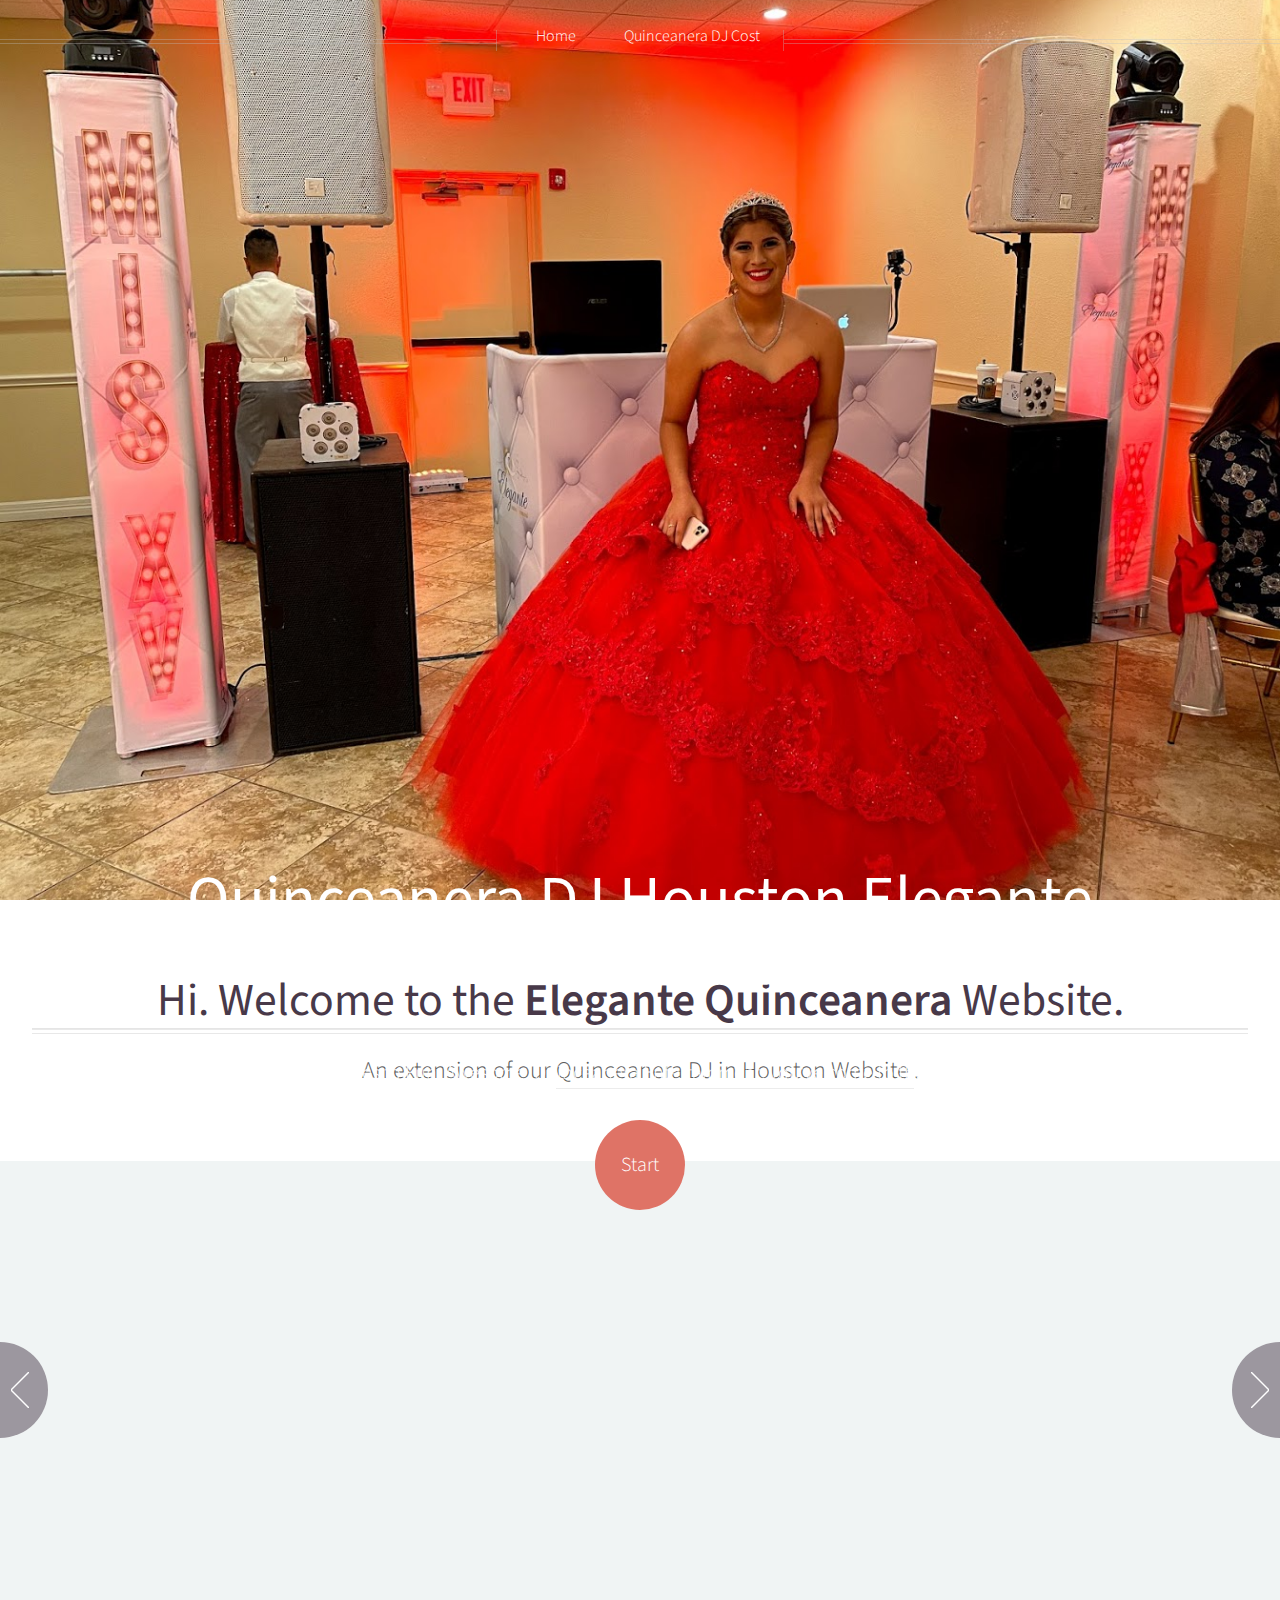
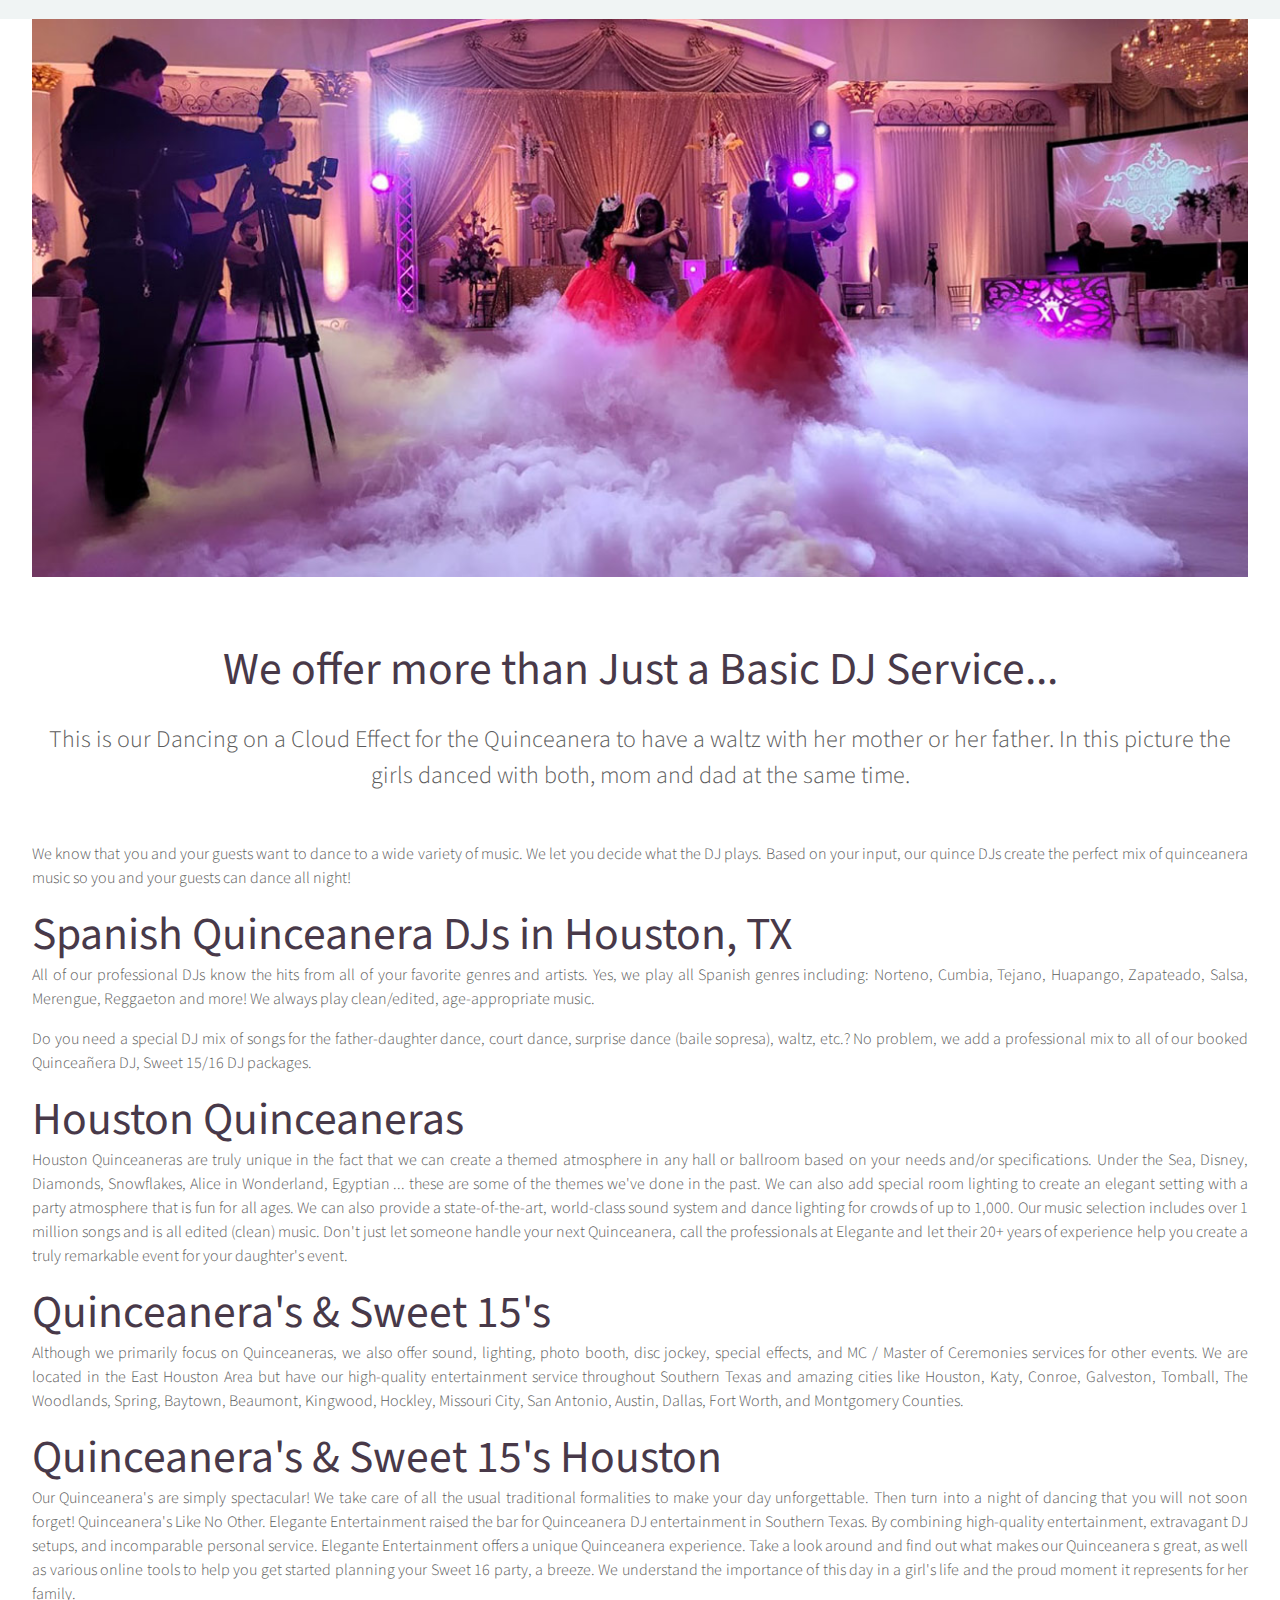
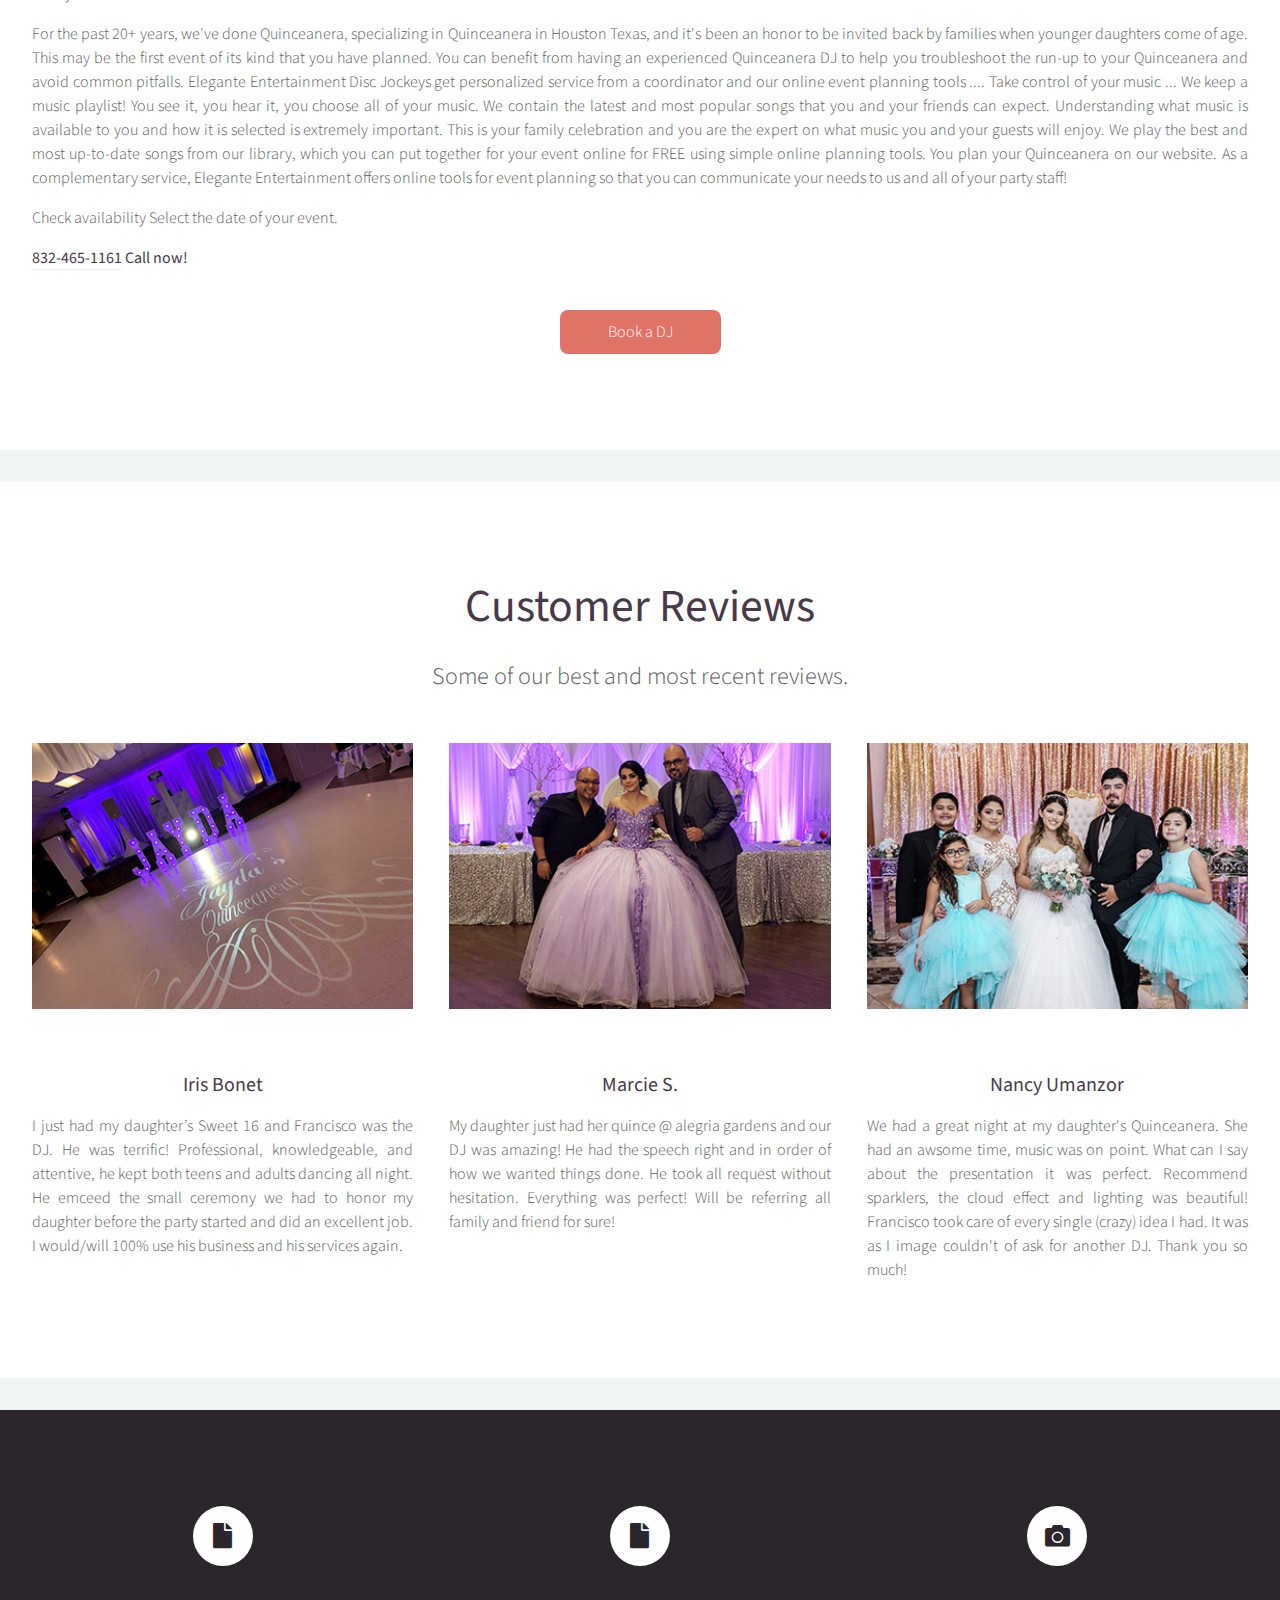
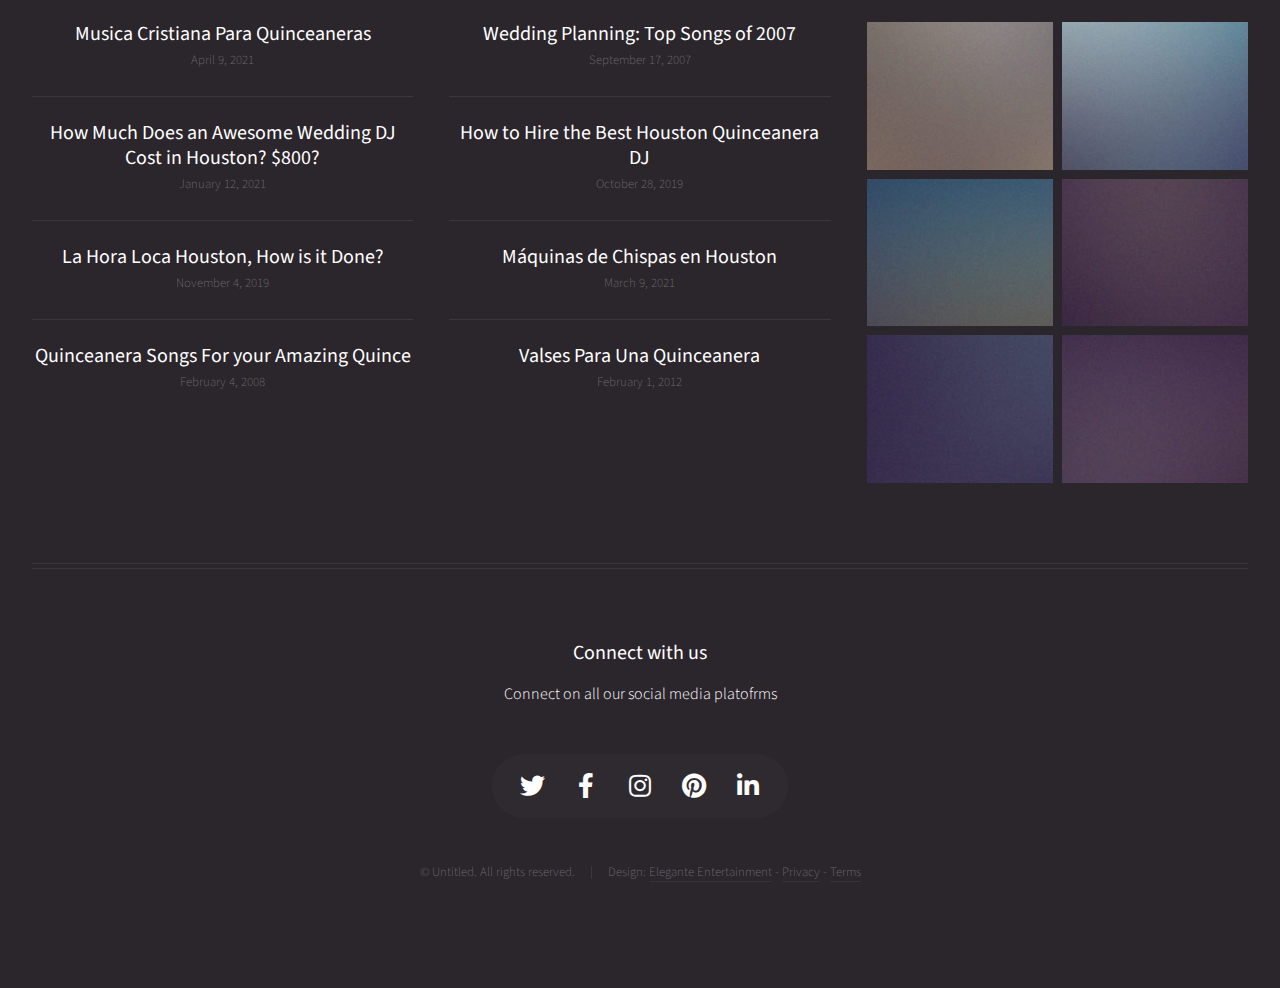
==== commit 0b21441e: "Update index.html" ====
--- a/index.html
+++ b/index.html
@@ -8,6 +8,7 @@
 	<head>
 		<title>Best Quinceanera DJ Houston - Elegante Ent.</title>
 		<meta charset="utf-8" />
+		<meta property="description" content="Best Quinceanera DJ in Houston Texas, we provide dj service photo booth, sparklers machines, dancing on a cloud and many other event services"/>
 		<meta name="viewport" content="width=device-width, initial-scale=1, user-scalable=no" />
 		<link rel="stylesheet" href="assets/css/main.css" />
 		<noscript><link rel="stylesheet" href="assets/css/noscript.css" /></noscript>
@@ -34,6 +35,7 @@
 						<nav id="nav">
 							<ul>
 								<li><a href="index.html">Home</a></li>
+								<li><a href="How-Much-Does-a-quinceanera-dj-cost.html">Quinceanera DJ Cost</a></li>
 							</ul>
 						</nav>
 
@@ -54,57 +56,57 @@
 					<div class="reel">
 
 						<article>
-							<a href="#" class="image featured"><img src="images/pic01.jpg" alt="quinceanera red dress alegria gardens katy" /></a>
-							<header>
-								<h3><a href="#">Clean/Professional DJ Set Up</a></h3>
+							<a href="#banner" class="image featured"><img src="images/pic01.jpg" alt="quinceanera red dress alegria gardens katy" /></a>
+							<header>
+								<h3><a href="#banner">Clean/Professional DJ Set Up</a></h3>
 							</header>
 							<p>One of our lovely Quinceanera Clients Poses in front of our Elegante DJ Set Up</p>
 						</article>
 
 						<article>
-							<a href="#" class="image featured"><img src="images/pic02.jpg" alt="pink dress quinceanera dance cloud effect sparkler cold sparkular" /></a>
-							<header>
-								<h3><a href="#">Cold Sparkler Effect!</a></h3>
+							<a href="#banner" class="image featured"><img src="images/pic02.jpg" alt="pink dress quinceanera dance cloud effect sparkler cold sparkular" /></a>
+							<header>
+								<h3><a href="#banner">Cold Sparkler Effect!</a></h3>
 							</header>
 							<p>We'll provide dancing-cloud along with our safe to use cold spark machines</p>
 						</article>
 
 						<article>
-							<a href="#" class="image featured"><img src="images/pic03.jpg" alt="quinceanera corte waltz vals first dance" /></a>
-							<header>
-								<h3><a href="#">Architectural Lighting & Effects</a></h3>
+							<a href="#banner" class="image featured"><img src="images/pic03.jpg" alt="quinceanera corte waltz vals first dance" /></a>
+							<header>
+								<h3><a href="#banner">Architectural Lighting & Effects</a></h3>
 							</header>
 							<p>Our Large DJ Set up will have beautiful Lighting Effects</p>
 						</article>
 
 						<article>
-							<a href="#" class="image featured"><img src="images/pic04.jpg" alt="pioneer ddj-sz music controller mixer" /></a>
-							<header>
-								<h3><a href="#">State of The Art Equipment</a></h3>
+							<a href="#banner" class="image featured"><img src="images/pic04.jpg" alt="pioneer ddj-sz music controller mixer" /></a>
+							<header>
+								<h3><a href="#banner">State of The Art Equipment</a></h3>
 							</header>
 							<p>Modern, Powerful, and High Definition Sound. Very Clear!</p>
 						</article>
 
 						<article>
-							<a href="#" class="image featured"><img src="images/pic05.jpg" alt="Dancing cloud twing quinces sweet sixteen 16" /></a>
-							<header>
-								<h3><a href="#">Dancing on a Cloud</a></h3>
+							<a href="#banner" class="image featured"><img src="images/pic05.jpg" alt="Dancing cloud twing quinces sweet sixteen 16" /></a>
+							<header>
+								<h3><a href="#banner">Dancing on a Cloud</a></h3>
 							</header>
 							<p>Twin Quinceanera Sisters danced with Mama y Papa en la nube.</p>
 						</article>
 
 						<article>
-							<a href="#" class="image featured"><img src="images/pic05-photoboothrental.jpg" alt="Enclosed Photo Booth Rental Houston" /></a>
-							<header>
-								<h3><a href="#">Enclosed photo booth Rental</a></h3>
+							<a href="#banner" class="image featured"><img src="images/pic05-photoboothrental.jpg" alt="Enclosed Photo Booth Rental Houston" /></a>
+							<header>
+								<h3><a href="#banner">Enclosed photo booth Rental</a></h3>
 							</header>
 							<p>Our Enclosed Photo Booths are beloved for their privacy.</p>
 						</article>
 
 						<article>
-							<a href="#" class="image featured"><img src="images/pic05-open-air-photoboothrental.jpg" alt="Open Air photobooth renting near me" /></a>
-							<header>
-								<h3><a href="#">Open Air Photo Booth Station</a></h3>
+							<a href="#banner" class="image featured"><img src="images/pic05-open-air-photoboothrental.jpg" alt="Open Air photobooth renting near me" /></a>
+							<header>
+								<h3><a href="#banner">Open Air Photo Booth Station</a></h3>
 							</header>
 							<p>Our open air photo booths are fun. Everyone can watch you pose.</p>
 						</article>
@@ -116,9 +118,9 @@
 				<div class="wrapper style2">
 
 					<article id="main" class="container special">
-						<a href="#" class="image featured"><img src="images/pic06.jpg" alt="Dancing on a Clouds for Quinceaneras" /></a>
+						<a href="#banner" class="image featured"><img src="images/pic06.jpg" alt="Dancing on a Clouds for Quinceaneras" /></a>
 						<header>
-							<h2><a href="#">We offer more than Just a Basic DJ Service...</a></h2>
+							<h2><a href="#banner">We offer more than Just a Basic DJ Service...</a></h2>
 							<p>
 								This is our Dancing on a Cloud Effect for the Quinceanera to have a waltz with her mother or her father. In this picture the girls danced with both, mom and dad at the same time.
 							</p>
@@ -160,7 +162,7 @@
 							<strong> <a href="tel:8324651161">832-465-1161</a>  Call now!</strong>
 						</p>
 						<footer>
-							<a href="https://www.fhpentertainment.com/quinceanera/dj-houston/" class="button">Book a DJ</a>
+							<a href="https://www.fhpentertainment.com/contact-dj-in-houston/" class="button">Book a DJ</a>
 						</footer>
 					</article>
 
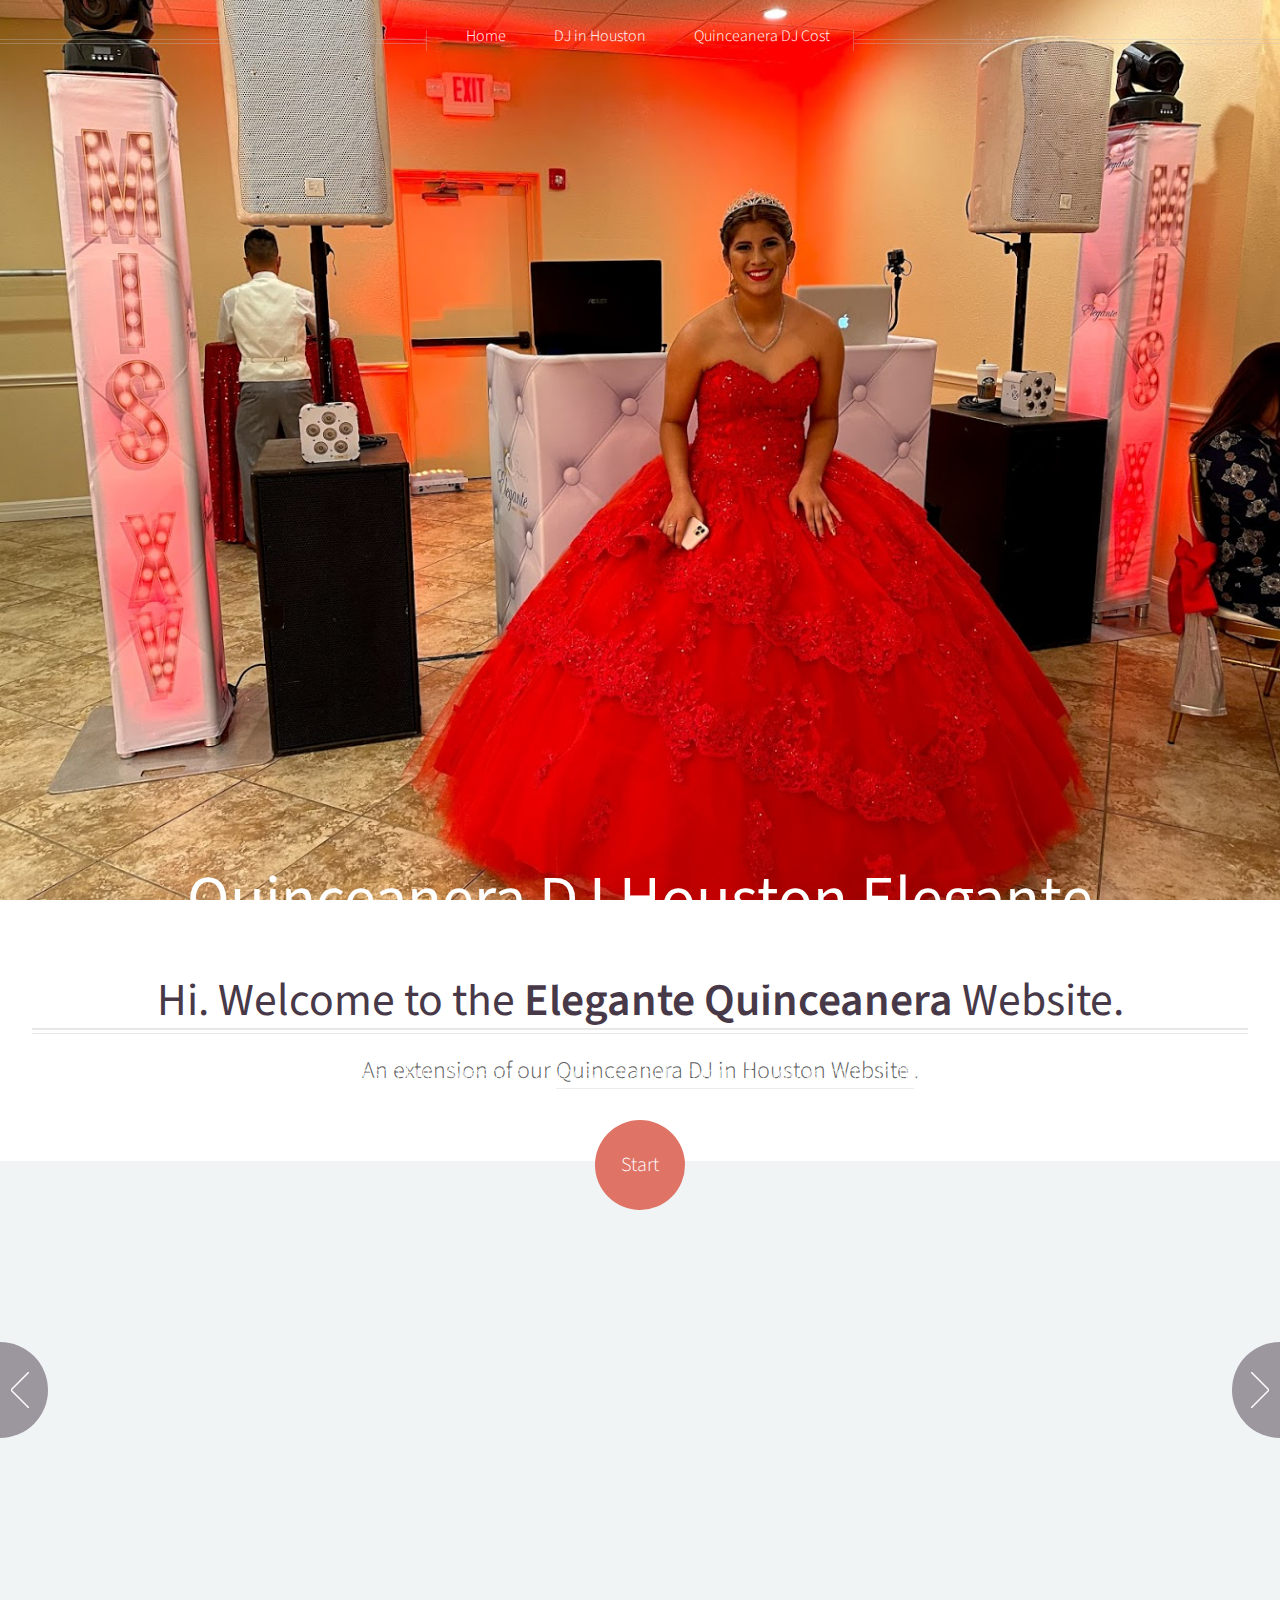
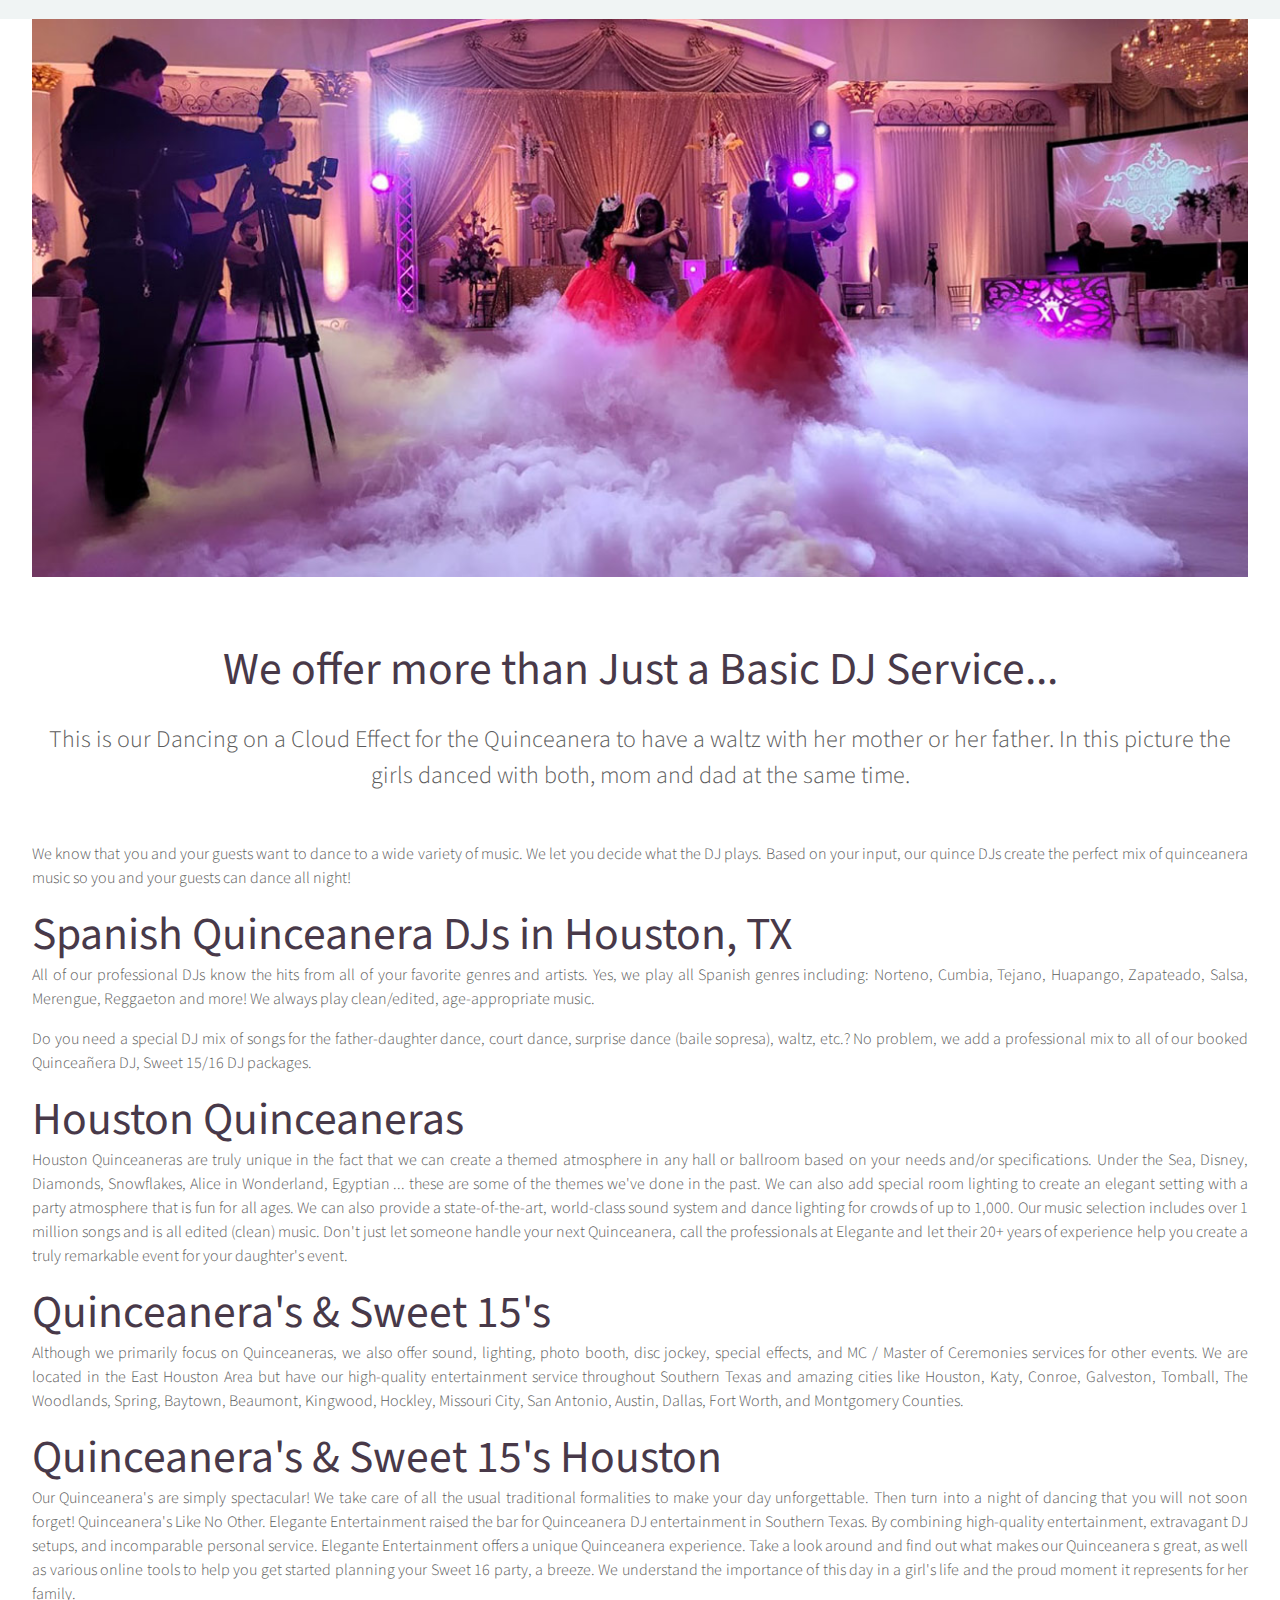
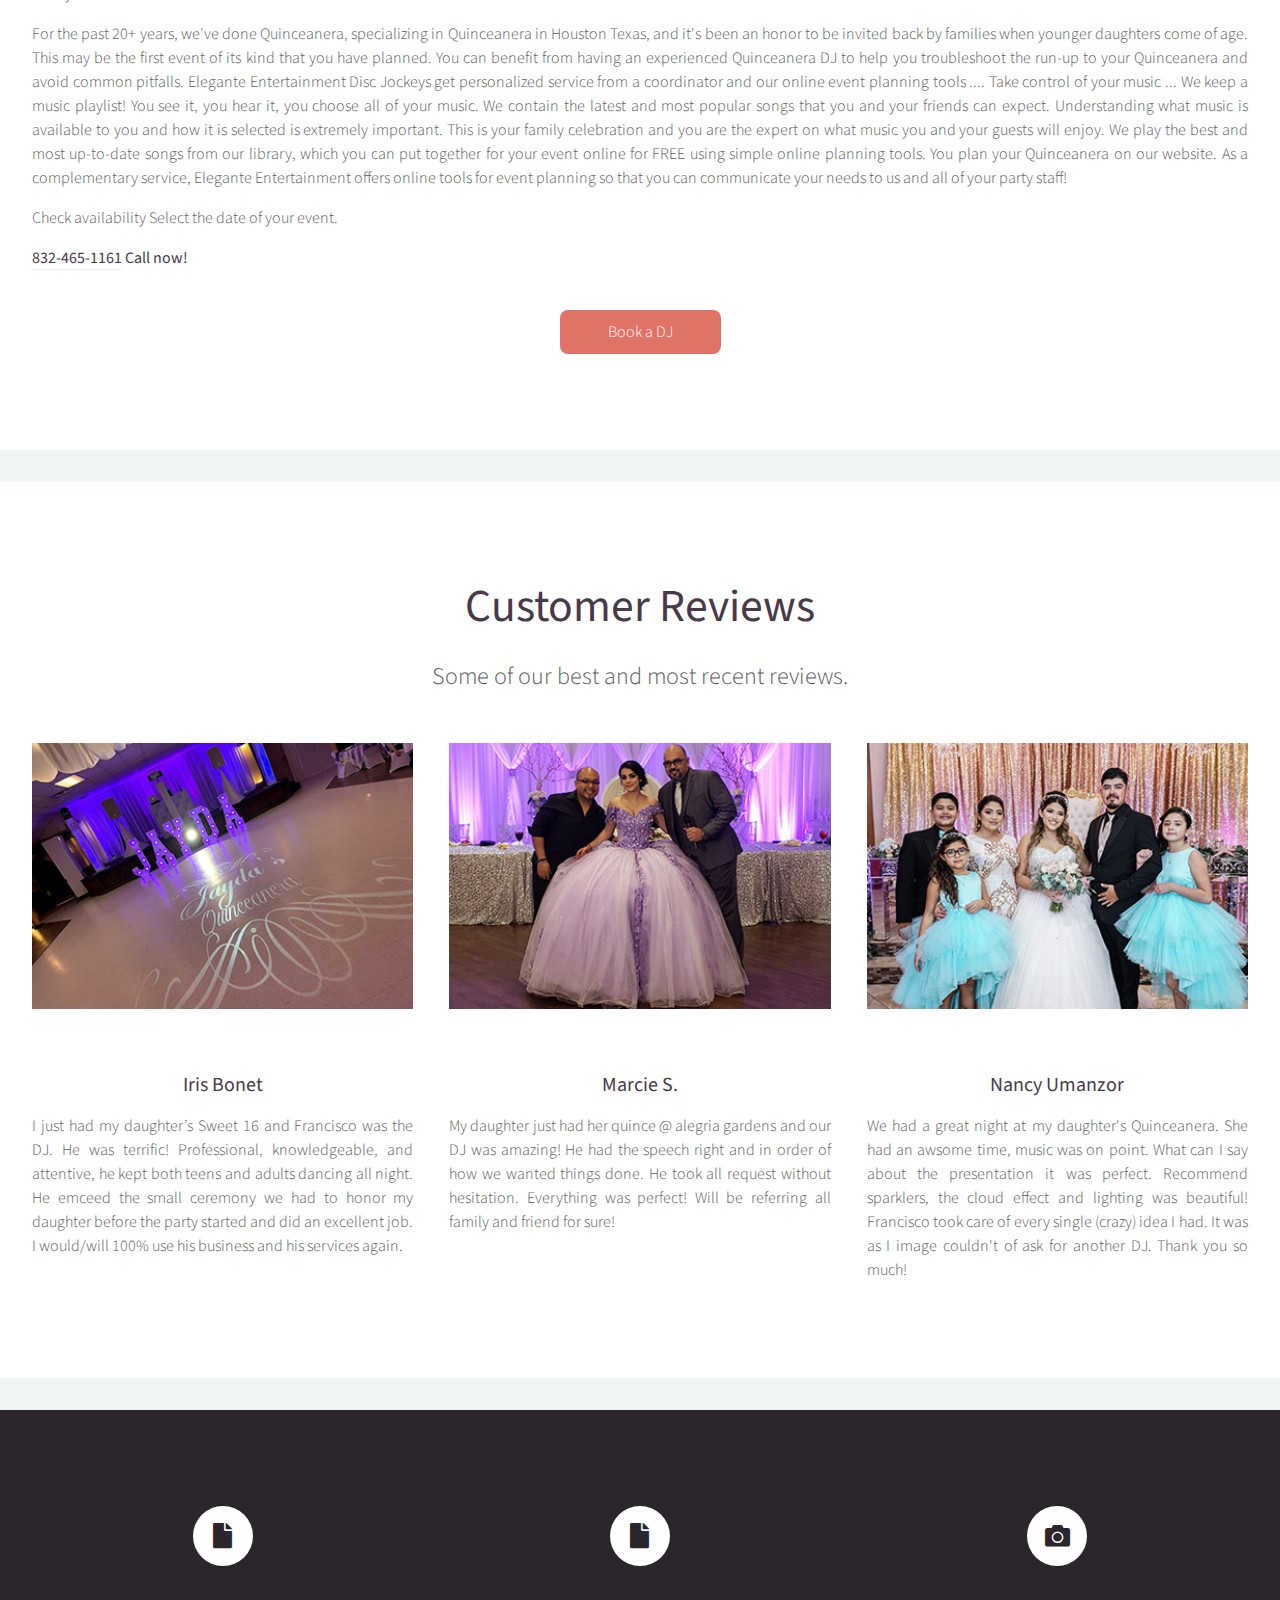
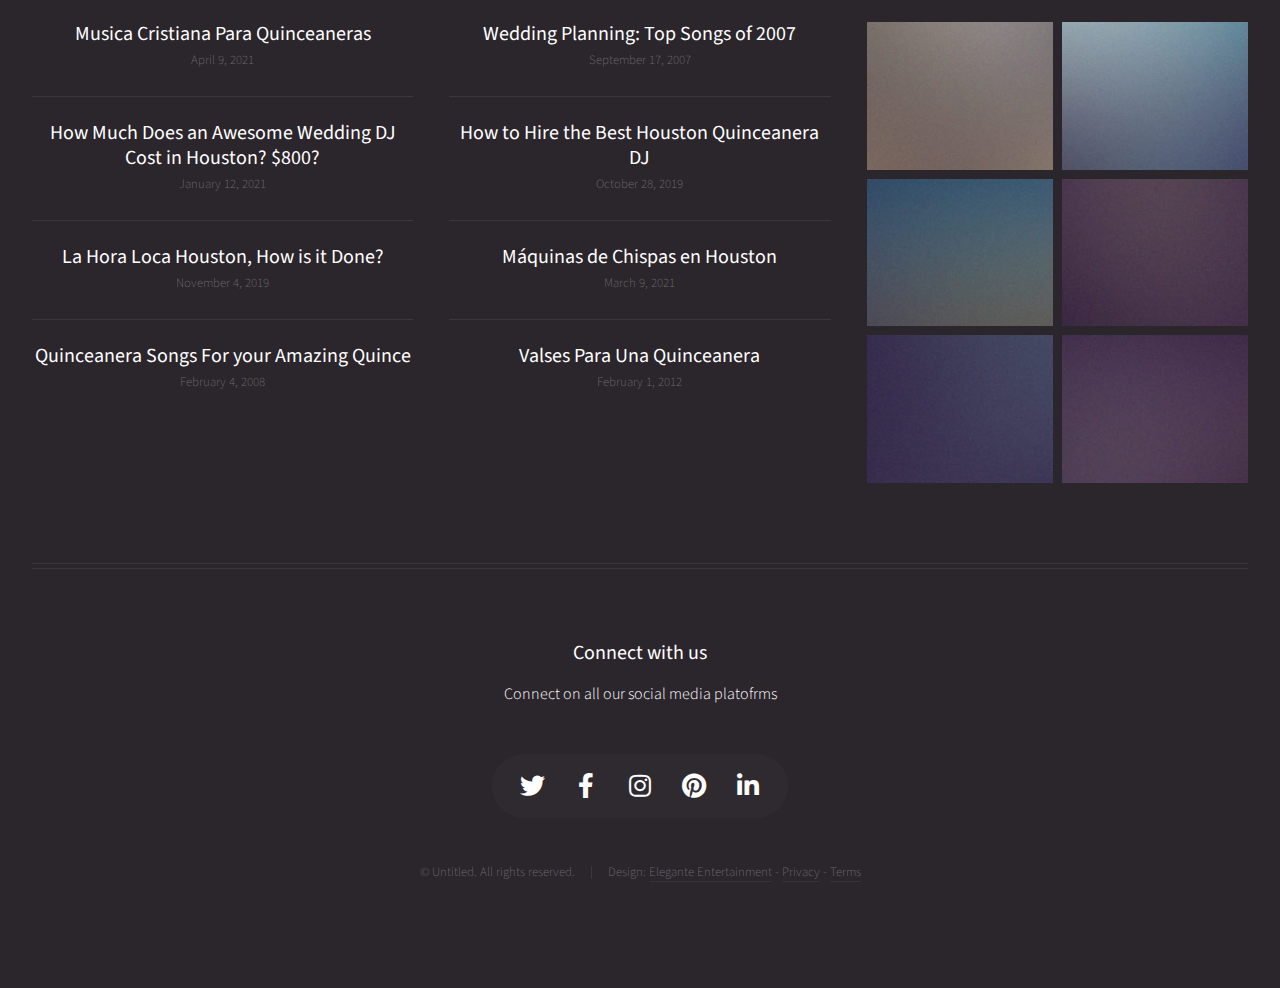
==== commit be83bcbb: "dj in houston link" ====
--- a/index.html
+++ b/index.html
@@ -35,6 +35,7 @@
 						<nav id="nav">
 							<ul>
 								<li><a href="index.html">Home</a></li>
+								<li><a href="https://djinhouston.pages.dev/">DJ in Houston</a></li>
 								<li><a href="How-Much-Does-a-quinceanera-dj-cost.html">Quinceanera DJ Cost</a></li>
 							</ul>
 						</nav>
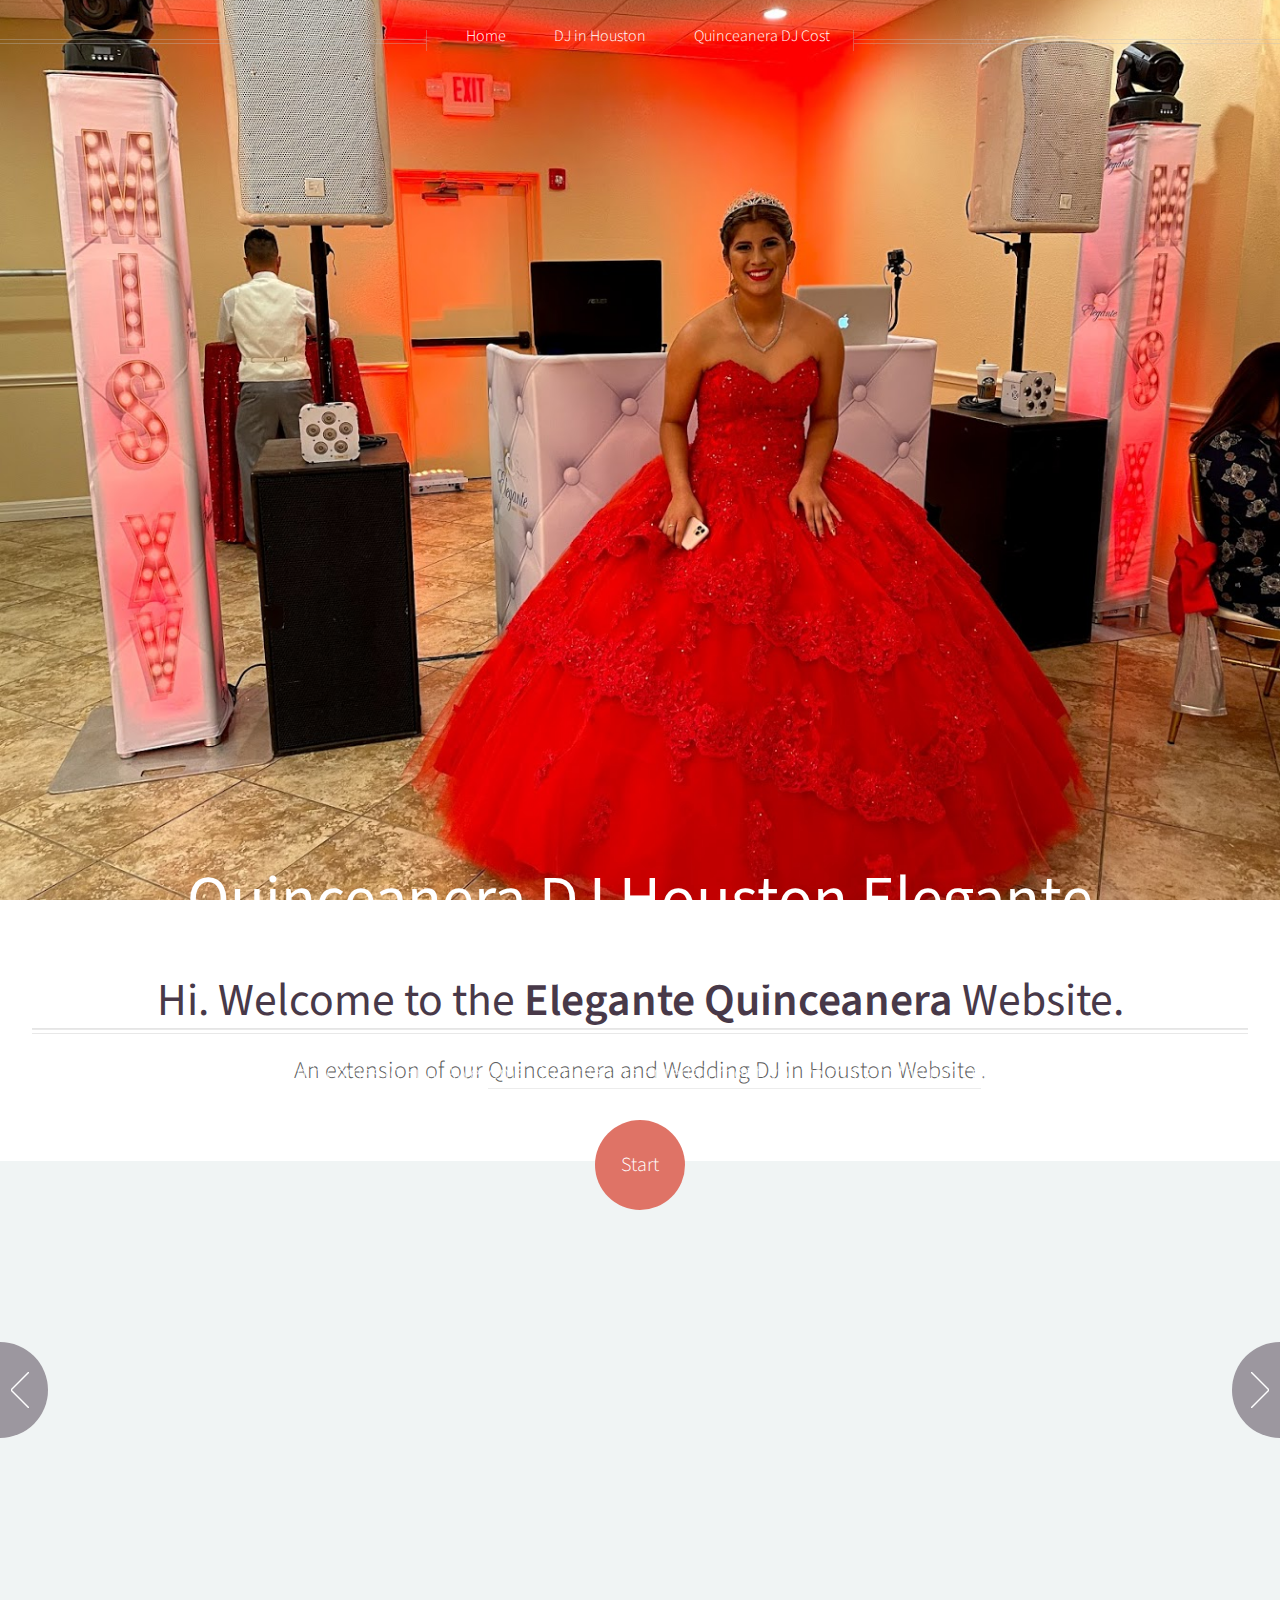
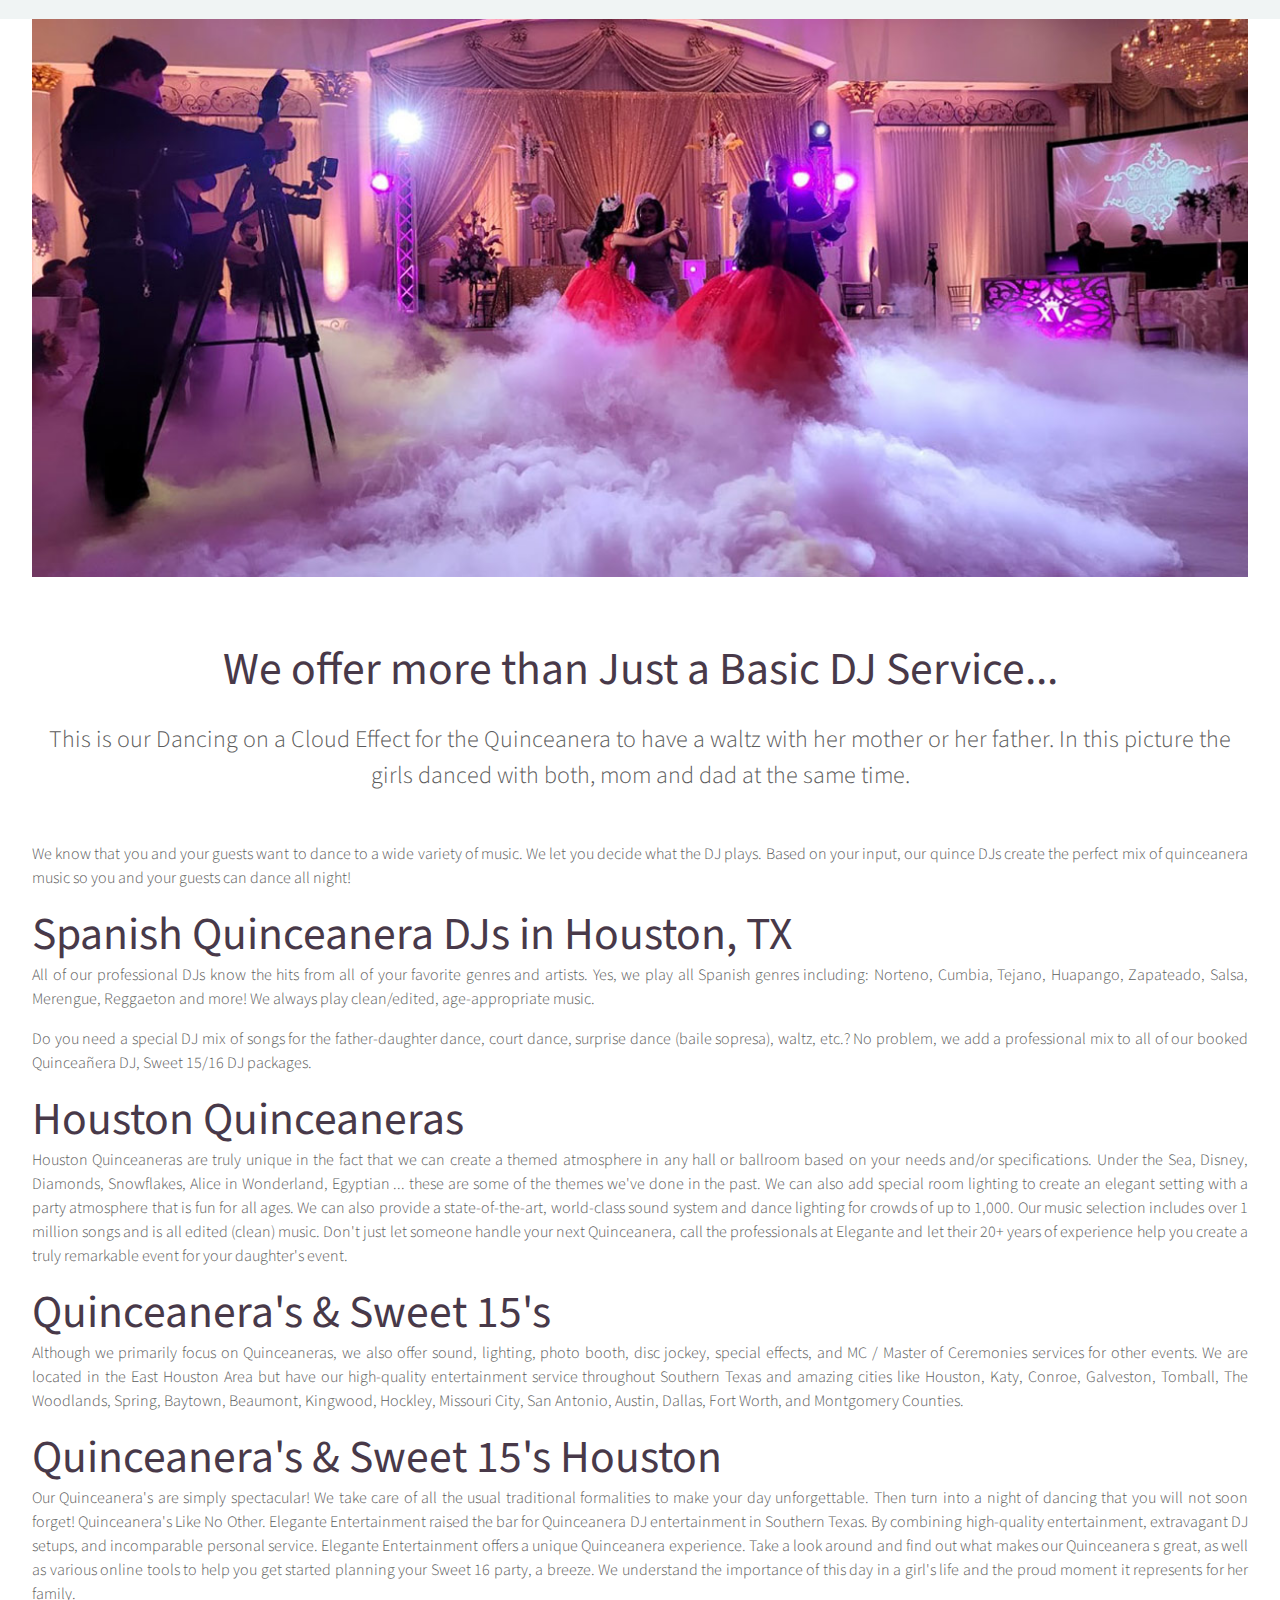
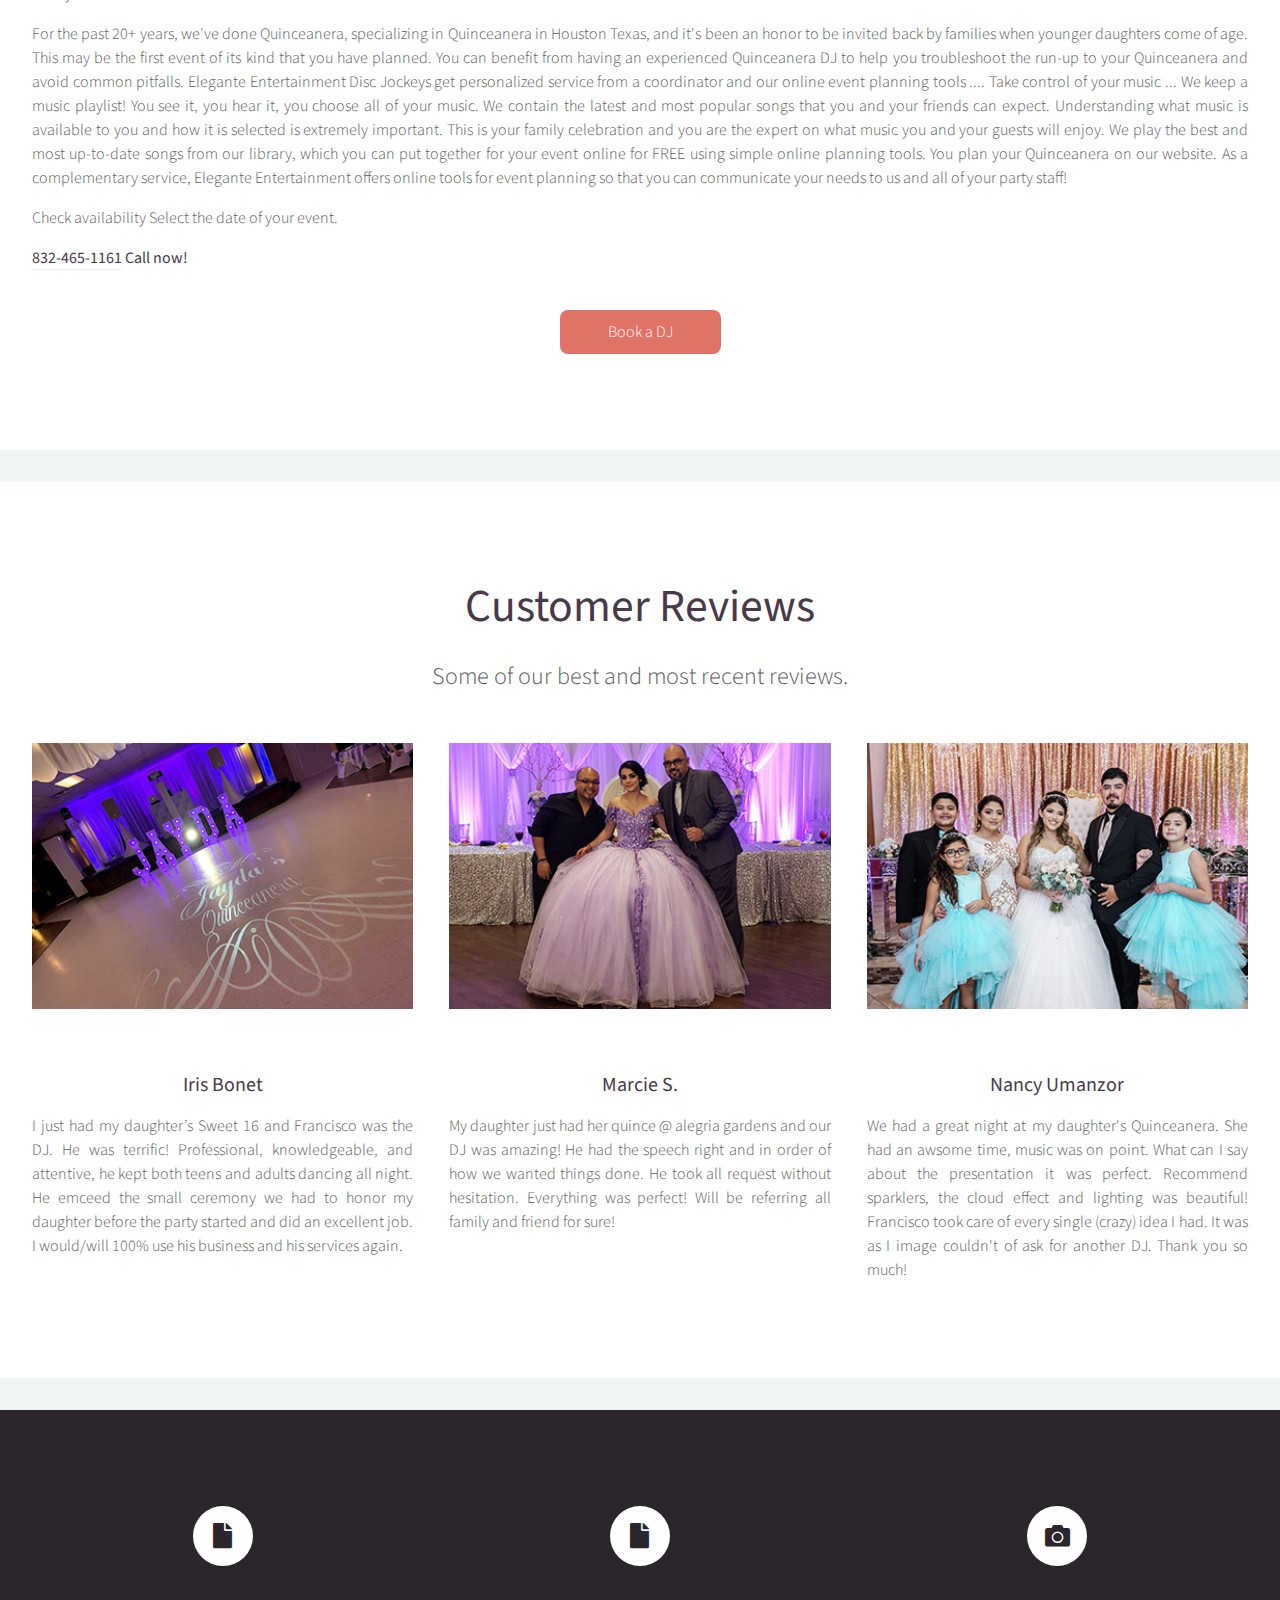
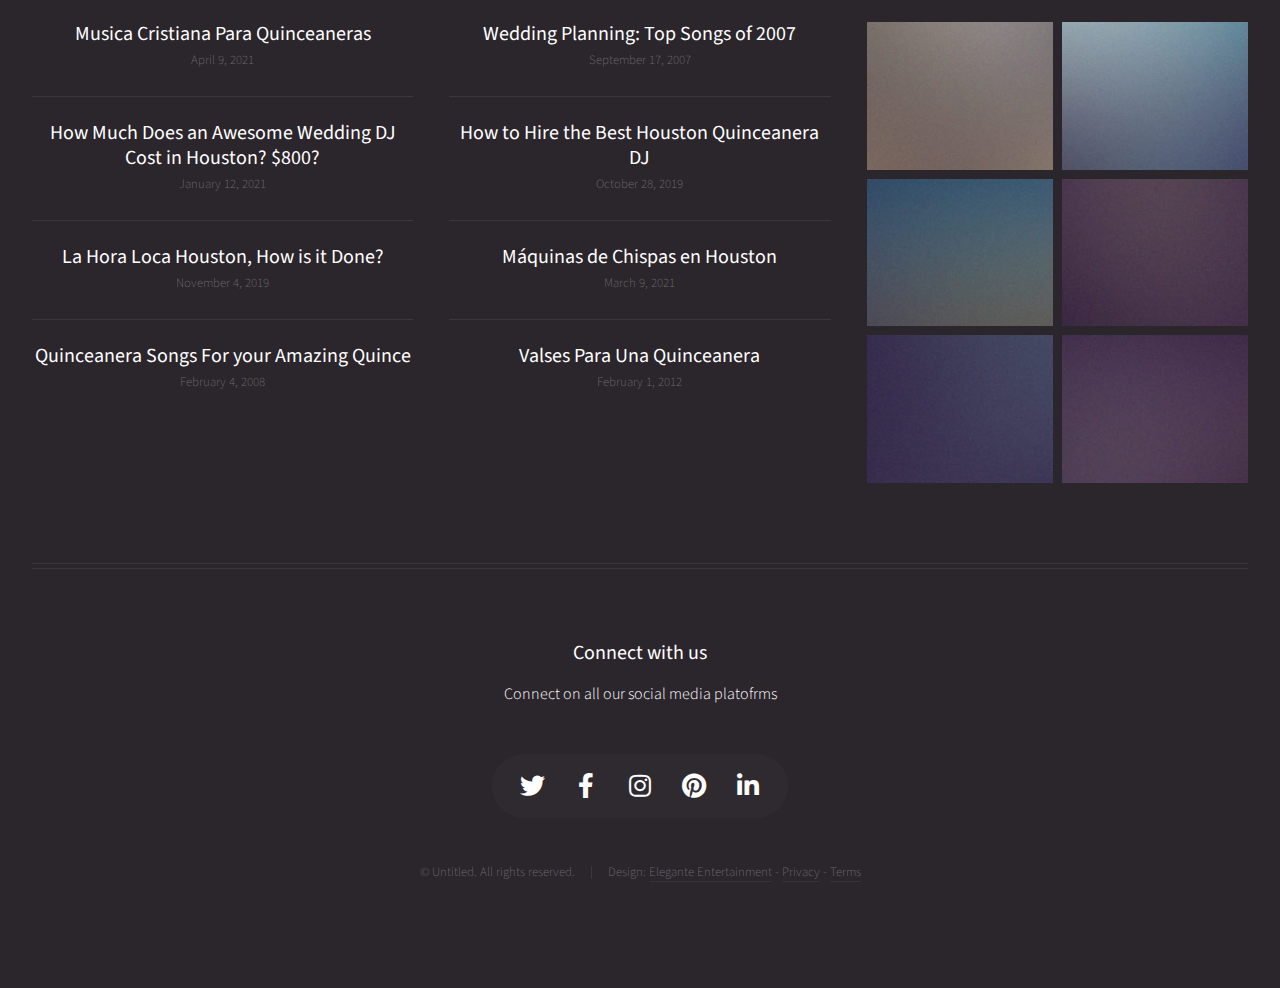
==== commit 1863bf85: "Point To HWDJ" ====
--- a/index.html
+++ b/index.html
@@ -47,7 +47,7 @@
 					<header>
 						<h2>Hi. Welcome to the <strong>Elegante Quinceanera</strong>  Website.</h2>
 						<p>
-							An extension of our <a href="https://www.fhpentertainment.com/quinceanera/dj-houston/"> Quinceanera DJ in Houston Website </a>.
+							An extension of our <a href="https://houstonweddingdj.info/"> Quinceanera and Wedding DJ in Houston Website </a>.
 						</p>
 					</header>
 				</section>
@@ -163,7 +163,7 @@
 							<strong> <a href="tel:8324651161">832-465-1161</a>  Call now!</strong>
 						</p>
 						<footer>
-							<a href="https://www.fhpentertainment.com/contact-dj-in-houston/" class="button">Book a DJ</a>
+							<a href="mailto:planning@fhpenterttainment.com" class="button">Book a DJ</a>
 						</footer>
 					</article>
 
@@ -348,7 +348,7 @@
 								<!-- Copyright -->
 									<div class="copyright">
 										<ul class="menu">
-											<li>&copy; Untitled. All rights reserved.</li><li>Design: <a href="https://www.fhpentertainment.com">Elegante Entertainment</a> - <a href="privacy.html">Privacy</a> - <a href="terms.html">Terms</a></li>
+											<li>&copy; Untitled. All rights reserved.</li><li>Design: <a href="https://houstonweddingdj.info/">Elegante Entertainment</a> - <a href="privacy.html">Privacy</a> - <a href="terms.html">Terms</a></li>
 										</ul>
 									</div>
 
